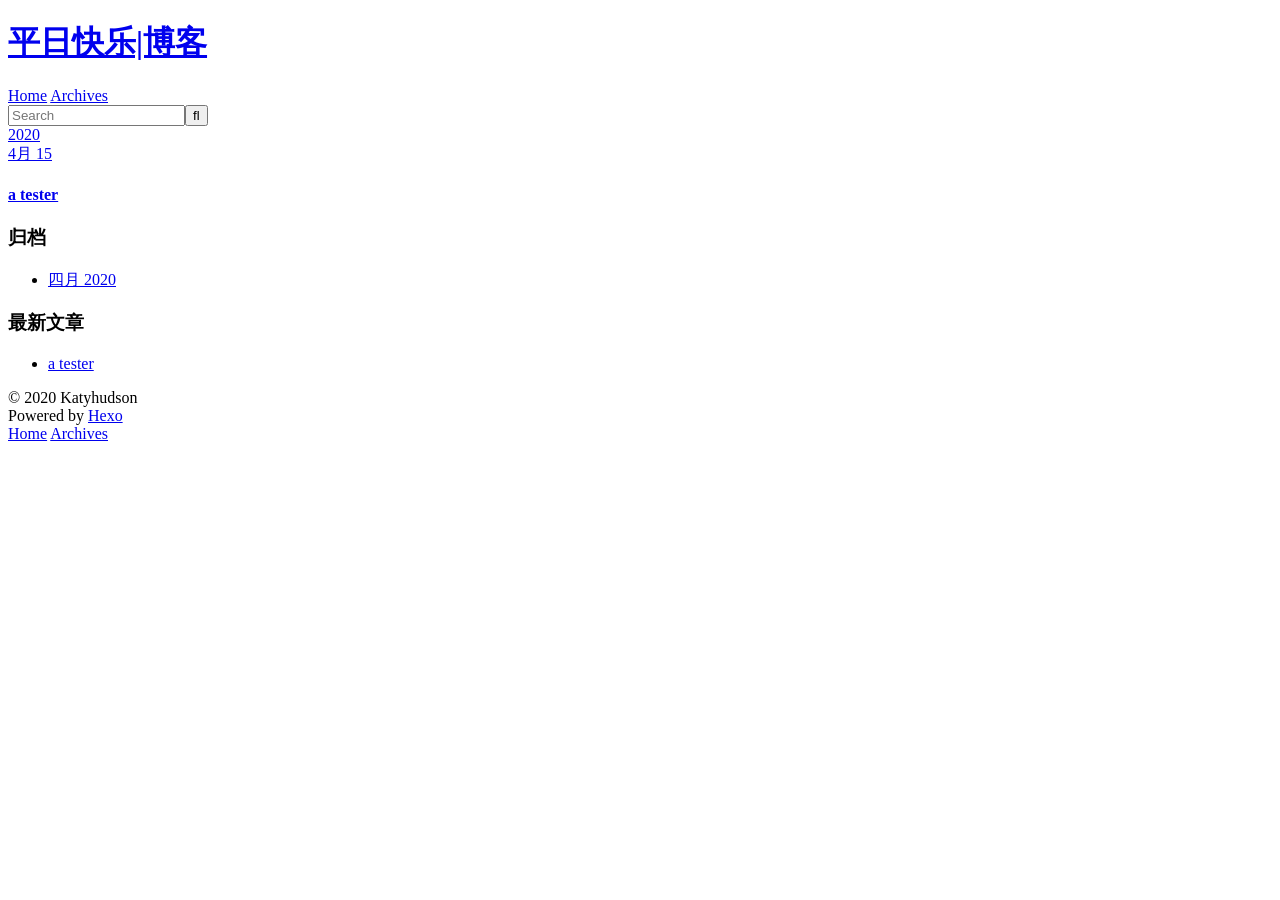
==== archives/index.html @ a7c8ed83 "Site updated: 2020-04-15 14:49:35" ====
<!DOCTYPE html>
<html>
<head>
  <meta charset="utf-8">
  

  
  <title>归档 | 平日快乐|博客</title>
  <meta name="viewport" content="width=device-width, initial-scale=1, maximum-scale=1">
  <meta name="description" content="功能,性能,自动化测试">
<meta property="og:type" content="website">
<meta property="og:title" content="平日快乐|博客">
<meta property="og:url" content="https://katyhudson.github.io/archives/index.html">
<meta property="og:site_name" content="平日快乐|博客">
<meta property="og:description" content="功能,性能,自动化测试">
<meta property="og:locale" content="zh_CN">
<meta property="article:author" content="Katyhudson">
<meta property="article:tag" content="功能测试">
<meta property="article:tag" content="性能测试">
<meta property="article:tag" content="自动化测试">
<meta name="twitter:card" content="summary">
  
    <link rel="alternate" href="/atom.xml" title="平日快乐|博客" type="application/atom+xml">
  
  
    <link rel="icon" href="/favicon.png">
  
  
    <link href="//fonts.googleapis.com/css?family=Source+Code+Pro" rel="stylesheet" type="text/css">
  
  
<link rel="stylesheet" href="/css/style.css">

<meta name="generator" content="Hexo 4.2.0"></head>

<body>
  <div id="container">
    <div id="wrap">
      <header id="header">
  <div id="banner"></div>
  <div id="header-outer" class="outer">
    <div id="header-title" class="inner">
      <h1 id="logo-wrap">
        <a href="/" id="logo">平日快乐|博客</a>
      </h1>
      
    </div>
    <div id="header-inner" class="inner">
      <nav id="main-nav">
        <a id="main-nav-toggle" class="nav-icon"></a>
        
          <a class="main-nav-link" href="/">Home</a>
        
          <a class="main-nav-link" href="/archives">Archives</a>
        
      </nav>
      <nav id="sub-nav">
        
          <a id="nav-rss-link" class="nav-icon" href="/atom.xml" title="RSS Feed"></a>
        
        <a id="nav-search-btn" class="nav-icon" title="搜索"></a>
      </nav>
      <div id="search-form-wrap">
        <form action="//google.com/search" method="get" accept-charset="UTF-8" class="search-form"><input type="search" name="q" class="search-form-input" placeholder="Search"><button type="submit" class="search-form-submit">&#xF002;</button><input type="hidden" name="sitesearch" value="https://katyhudson.github.io"></form>
      </div>
    </div>
  </div>
</header>
      <div class="outer">
        <section id="main">
  
  
    
    
      
      
      <section class="archives-wrap">
        <div class="archive-year-wrap">
          <a href="/archives/2020" class="archive-year">2020</a>
        </div>
        <div class="archives">
    
    <article class="archive-article archive-type-post">
  <div class="archive-article-inner">
    <header class="archive-article-header">
      <a href="/2020/04/15/hello-world/" class="archive-article-date">
  <time datetime="2020-04-15T06:13:30.144Z" itemprop="datePublished">4月 15</time>
</a>
      
  
    <h1 itemprop="name">
      <a class="archive-article-title" href="/2020/04/15/hello-world/">a tester</a>
    </h1>
  

    </header>
  </div>
</article>
  
  
    </div></section>
  


</section>
        
          <aside id="sidebar">
  
    

  
    

  
    
  
    
  <div class="widget-wrap">
    <h3 class="widget-title">归档</h3>
    <div class="widget">
      <ul class="archive-list"><li class="archive-list-item"><a class="archive-list-link" href="/archives/2020/04/">四月 2020</a></li></ul>
    </div>
  </div>


  
    
  <div class="widget-wrap">
    <h3 class="widget-title">最新文章</h3>
    <div class="widget">
      <ul>
        
          <li>
            <a href="/2020/04/15/hello-world/">a tester</a>
          </li>
        
      </ul>
    </div>
  </div>

  
</aside>
        
      </div>
      <footer id="footer">
  
  <div class="outer">
    <div id="footer-info" class="inner">
      &copy; 2020 Katyhudson<br>
      Powered by <a href="http://hexo.io/" target="_blank">Hexo</a>
    </div>
  </div>
</footer>
    </div>
    <nav id="mobile-nav">
  
    <a href="/" class="mobile-nav-link">Home</a>
  
    <a href="/archives" class="mobile-nav-link">Archives</a>
  
</nav>
    

<script src="//ajax.googleapis.com/ajax/libs/jquery/2.0.3/jquery.min.js"></script>


  
<link rel="stylesheet" href="/fancybox/jquery.fancybox.css">

  
<script src="/fancybox/jquery.fancybox.pack.js"></script>




<script src="/js/script.js"></script>




  </div>
</body>
</html>
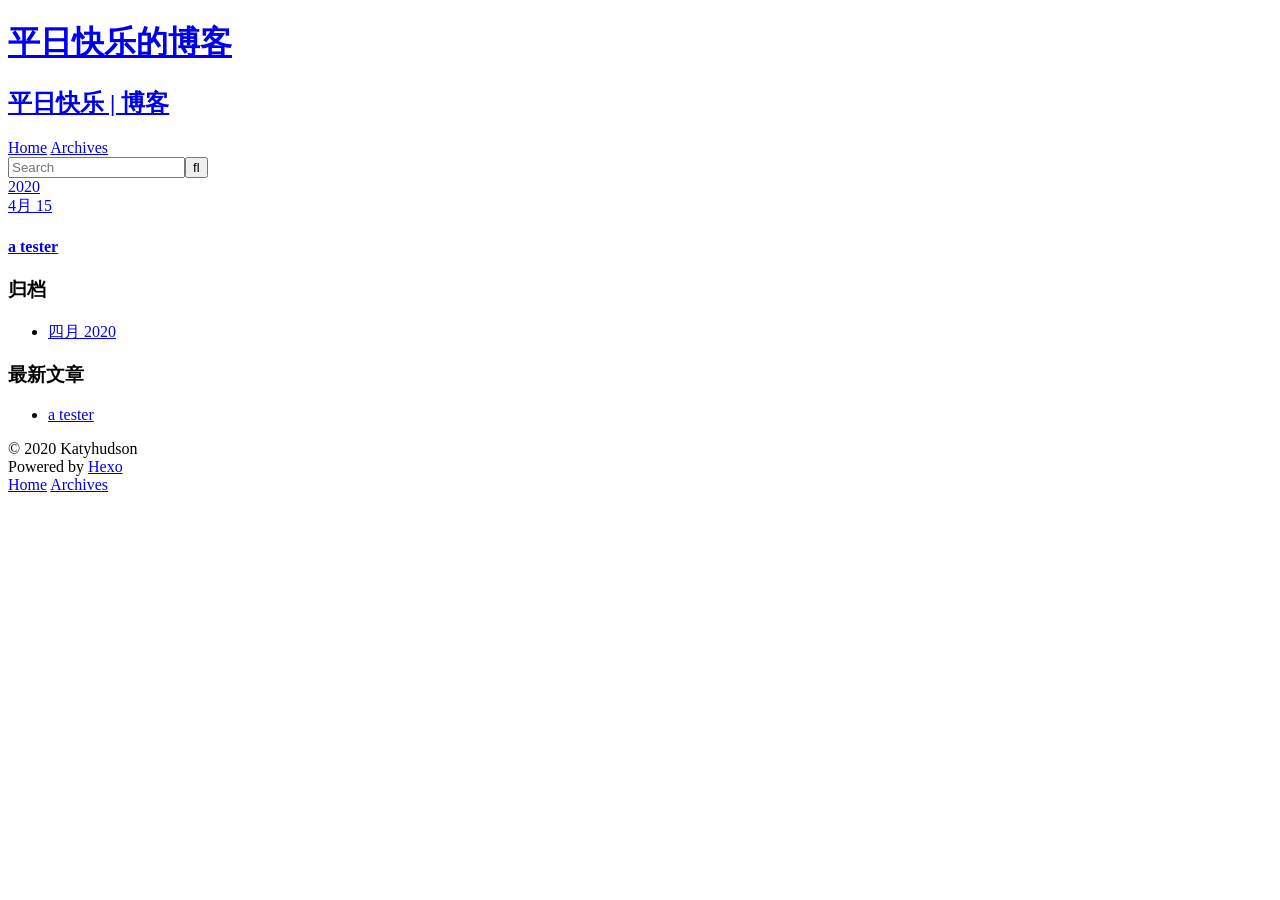
==== commit ebde7fe8: "Site updated: 2020-04-15 14:53:15" ====
--- a/archives/index.html
+++ b/archives/index.html
@@ -5,13 +5,13 @@
   
 
   
-  <title>归档 | 平日快乐|博客</title>
+  <title>归档 | 平日快乐的博客</title>
   <meta name="viewport" content="width=device-width, initial-scale=1, maximum-scale=1">
   <meta name="description" content="功能,性能,自动化测试">
 <meta property="og:type" content="website">
-<meta property="og:title" content="平日快乐|博客">
+<meta property="og:title" content="平日快乐的博客">
 <meta property="og:url" content="https://katyhudson.github.io/archives/index.html">
-<meta property="og:site_name" content="平日快乐|博客">
+<meta property="og:site_name" content="平日快乐的博客">
 <meta property="og:description" content="功能,性能,自动化测试">
 <meta property="og:locale" content="zh_CN">
 <meta property="article:author" content="Katyhudson">
@@ -20,7 +20,7 @@
 <meta property="article:tag" content="自动化测试">
 <meta name="twitter:card" content="summary">
   
-    <link rel="alternate" href="/atom.xml" title="平日快乐|博客" type="application/atom+xml">
+    <link rel="alternate" href="/atom.xml" title="平日快乐的博客" type="application/atom+xml">
   
   
     <link rel="icon" href="/favicon.png">
@@ -41,8 +41,12 @@
   <div id="header-outer" class="outer">
     <div id="header-title" class="inner">
       <h1 id="logo-wrap">
-        <a href="/" id="logo">平日快乐|博客</a>
+        <a href="/" id="logo">平日快乐的博客</a>
       </h1>
+      
+        <h2 id="subtitle-wrap">
+          <a href="/" id="subtitle">平日快乐 | 博客</a>
+        </h2>
       
     </div>
     <div id="header-inner" class="inner">
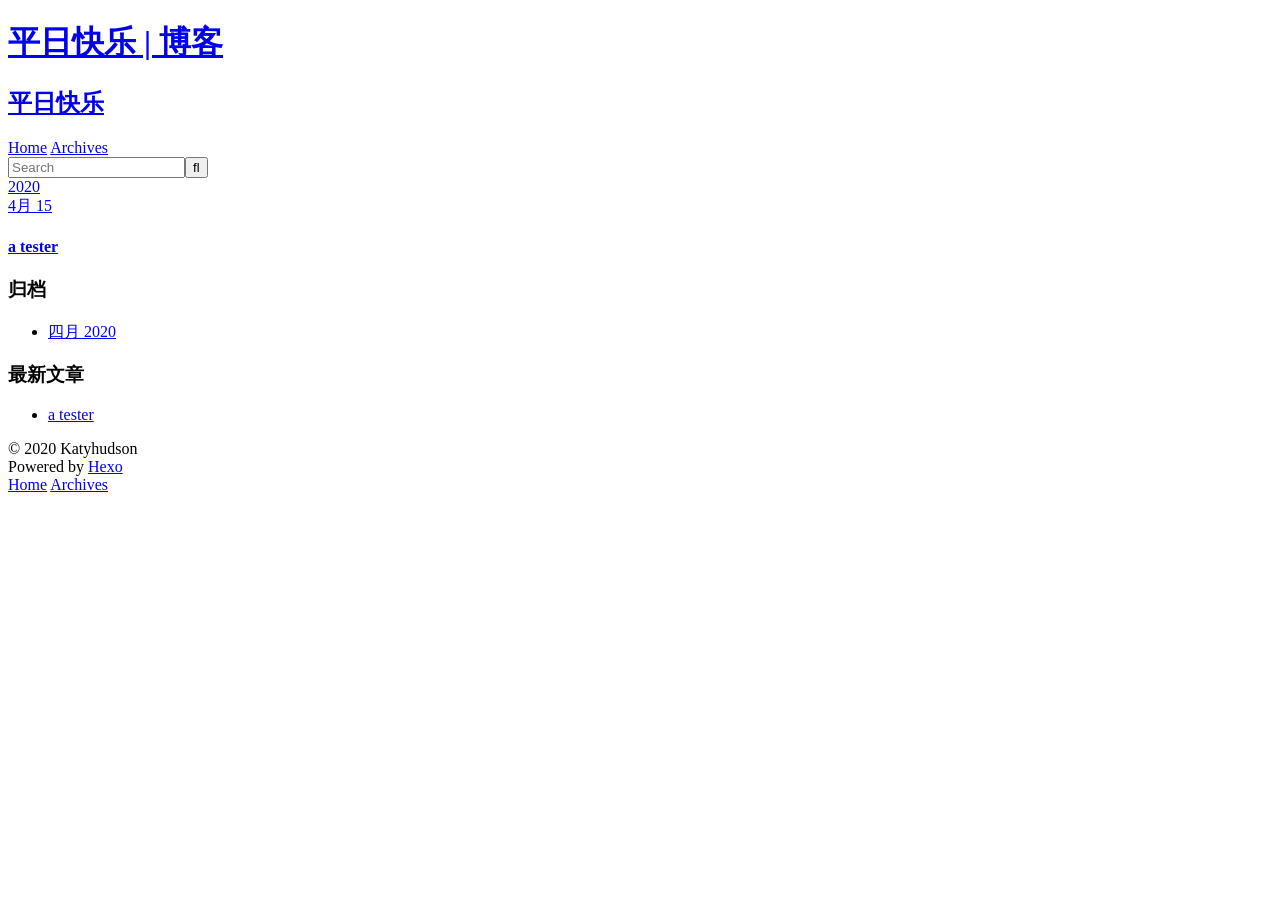
==== commit 885dca73: "Site updated: 2020-04-15 14:56:02" ====
--- a/archives/index.html
+++ b/archives/index.html
@@ -5,13 +5,13 @@
   
 
   
-  <title>归档 | 平日快乐的博客</title>
+  <title>归档 | 平日快乐 | 博客</title>
   <meta name="viewport" content="width=device-width, initial-scale=1, maximum-scale=1">
   <meta name="description" content="功能,性能,自动化测试">
 <meta property="og:type" content="website">
-<meta property="og:title" content="平日快乐的博客">
+<meta property="og:title" content="平日快乐 | 博客">
 <meta property="og:url" content="https://katyhudson.github.io/archives/index.html">
-<meta property="og:site_name" content="平日快乐的博客">
+<meta property="og:site_name" content="平日快乐 | 博客">
 <meta property="og:description" content="功能,性能,自动化测试">
 <meta property="og:locale" content="zh_CN">
 <meta property="article:author" content="Katyhudson">
@@ -20,7 +20,7 @@
 <meta property="article:tag" content="自动化测试">
 <meta name="twitter:card" content="summary">
   
-    <link rel="alternate" href="/atom.xml" title="平日快乐的博客" type="application/atom+xml">
+    <link rel="alternate" href="/atom.xml" title="平日快乐 | 博客" type="application/atom+xml">
   
   
     <link rel="icon" href="/favicon.png">
@@ -41,11 +41,11 @@
   <div id="header-outer" class="outer">
     <div id="header-title" class="inner">
       <h1 id="logo-wrap">
-        <a href="/" id="logo">平日快乐的博客</a>
+        <a href="/" id="logo">平日快乐 | 博客</a>
       </h1>
       
         <h2 id="subtitle-wrap">
-          <a href="/" id="subtitle">平日快乐 | 博客</a>
+          <a href="/" id="subtitle">平日快乐</a>
         </h2>
       
     </div>
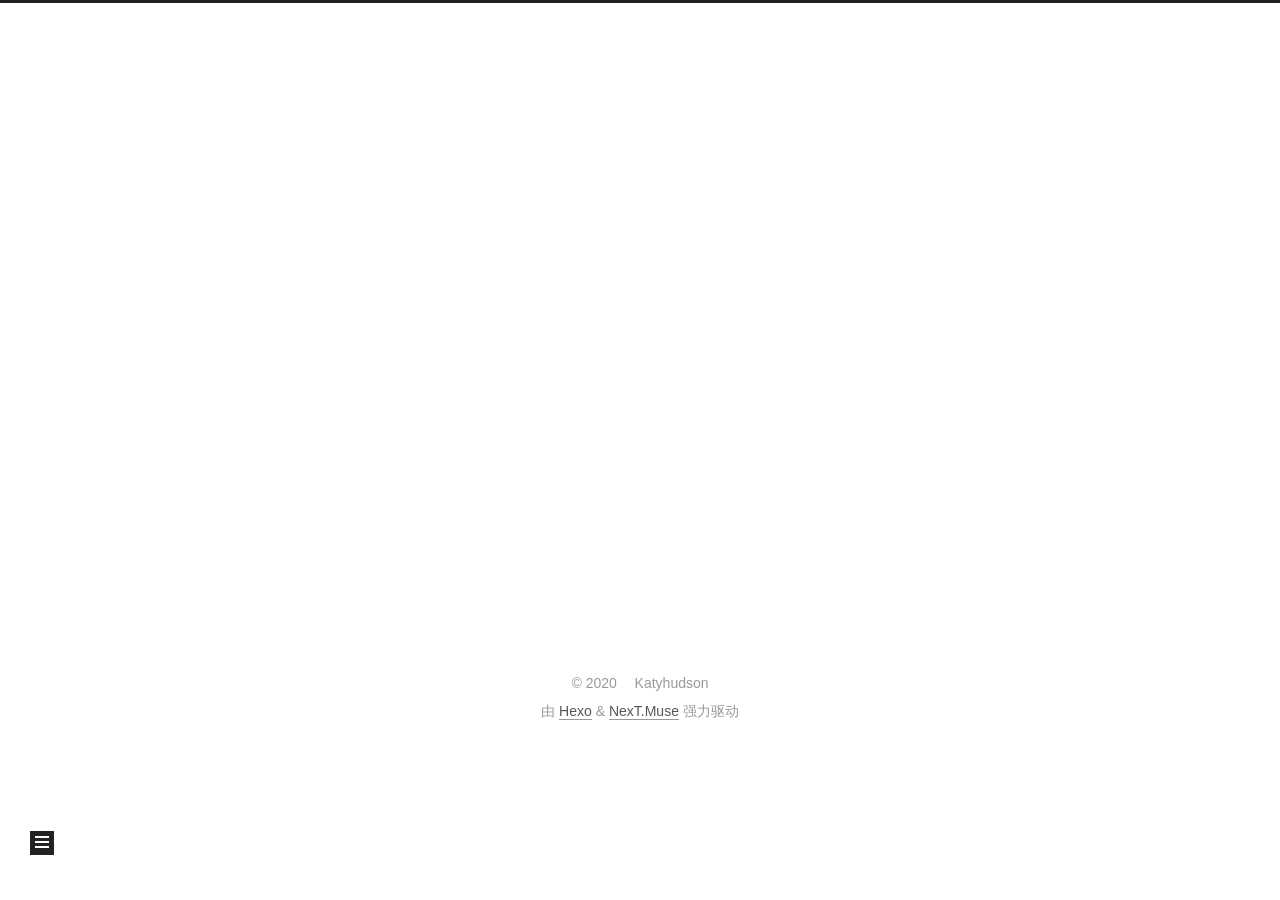
==== commit c18ac2dd: "Site updated: 2020-04-15 15:00:30" ====
--- a/archives/index.html
+++ b/archives/index.html
@@ -1,12 +1,25 @@
 <!DOCTYPE html>
-<html>
+<html lang="zh-CN">
 <head>
-  <meta charset="utf-8">
-  
-
-  
-  <title>归档 | 平日快乐 | 博客</title>
-  <meta name="viewport" content="width=device-width, initial-scale=1, maximum-scale=1">
+  <meta charset="UTF-8">
+<meta name="viewport" content="width=device-width, initial-scale=1, maximum-scale=2">
+<meta name="theme-color" content="#222">
+<meta name="generator" content="Hexo 4.2.0">
+  <link rel="apple-touch-icon" sizes="180x180" href="/images/apple-touch-icon-next.png">
+  <link rel="icon" type="image/png" sizes="32x32" href="/images/favicon-32x32-next.png">
+  <link rel="icon" type="image/png" sizes="16x16" href="/images/favicon-16x16-next.png">
+  <link rel="mask-icon" href="/images/logo.svg" color="#222">
+
+<link rel="stylesheet" href="/css/main.css">
+
+
+<link rel="stylesheet" href="/lib/font-awesome/css/font-awesome.min.css">
+
+<script id="hexo-configurations">
+    var NexT = window.NexT || {};
+    var CONFIG = {"hostname":"katyhudson.github.io","root":"/","scheme":"Muse","version":"7.8.0","exturl":false,"sidebar":{"position":"left","display":"post","padding":18,"offset":12,"onmobile":false},"copycode":{"enable":false,"show_result":false,"style":null},"back2top":{"enable":true,"sidebar":false,"scrollpercent":false},"bookmark":{"enable":false,"color":"#222","save":"auto"},"fancybox":false,"mediumzoom":false,"lazyload":false,"pangu":false,"comments":{"style":"tabs","active":null,"storage":true,"lazyload":false,"nav":null},"algolia":{"hits":{"per_page":10},"labels":{"input_placeholder":"Search for Posts","hits_empty":"We didn't find any results for the search: ${query}","hits_stats":"${hits} results found in ${time} ms"}},"localsearch":{"enable":false,"trigger":"auto","top_n_per_article":1,"unescape":false,"preload":false},"motion":{"enable":true,"async":false,"transition":{"post_block":"fadeIn","post_header":"slideDownIn","post_body":"slideDownIn","coll_header":"slideLeftIn","sidebar":"slideUpIn"}}};
+  </script>
+
   <meta name="description" content="功能,性能,自动化测试">
 <meta property="og:type" content="website">
 <meta property="og:title" content="平日快乐 | 博客">
@@ -19,169 +32,315 @@
 <meta property="article:tag" content="性能测试">
 <meta property="article:tag" content="自动化测试">
 <meta name="twitter:card" content="summary">
-  
-    <link rel="alternate" href="/atom.xml" title="平日快乐 | 博客" type="application/atom+xml">
-  
-  
-    <link rel="icon" href="/favicon.png">
-  
-  
-    <link href="//fonts.googleapis.com/css?family=Source+Code+Pro" rel="stylesheet" type="text/css">
-  
-  
-<link rel="stylesheet" href="/css/style.css">
-
-<meta name="generator" content="Hexo 4.2.0"></head>
-
-<body>
-  <div id="container">
-    <div id="wrap">
-      <header id="header">
-  <div id="banner"></div>
-  <div id="header-outer" class="outer">
-    <div id="header-title" class="inner">
-      <h1 id="logo-wrap">
-        <a href="/" id="logo">平日快乐 | 博客</a>
-      </h1>
+
+<link rel="canonical" href="https://katyhudson.github.io/archives/">
+
+
+<script id="page-configurations">
+  // https://hexo.io/docs/variables.html
+  CONFIG.page = {
+    sidebar: "",
+    isHome : false,
+    isPost : false,
+    lang   : 'zh-CN'
+  };
+</script>
+
+  <title>归档 | 平日快乐 | 博客</title>
+  
+
+
+
+
+
+
+  <noscript>
+  <style>
+  .use-motion .brand,
+  .use-motion .menu-item,
+  .sidebar-inner,
+  .use-motion .post-block,
+  .use-motion .pagination,
+  .use-motion .comments,
+  .use-motion .post-header,
+  .use-motion .post-body,
+  .use-motion .collection-header { opacity: initial; }
+
+  .use-motion .site-title,
+  .use-motion .site-subtitle {
+    opacity: initial;
+    top: initial;
+  }
+
+  .use-motion .logo-line-before i { left: initial; }
+  .use-motion .logo-line-after i { right: initial; }
+  </style>
+</noscript>
+
+</head>
+
+<body itemscope itemtype="http://schema.org/WebPage">
+  <div class="container use-motion">
+    <div class="headband"></div>
+
+    <header class="header" itemscope itemtype="http://schema.org/WPHeader">
+      <div class="header-inner"><div class="site-brand-container">
+  <div class="site-nav-toggle">
+    <div class="toggle" aria-label="切换导航栏">
+      <span class="toggle-line toggle-line-first"></span>
+      <span class="toggle-line toggle-line-middle"></span>
+      <span class="toggle-line toggle-line-last"></span>
+    </div>
+  </div>
+
+  <div class="site-meta">
+
+    <a href="/" class="brand" rel="start">
+      <span class="logo-line-before"><i></i></span>
+      <h1 class="site-title">平日快乐 | 博客</h1>
+      <span class="logo-line-after"><i></i></span>
+    </a>
+      <p class="site-subtitle" itemprop="description">平日快乐</p>
+  </div>
+
+  <div class="site-nav-right">
+    <div class="toggle popup-trigger">
+    </div>
+  </div>
+</div>
+
+
+
+
+<nav class="site-nav">
+  <ul id="menu" class="menu">
+        <li class="menu-item menu-item-home">
+
+    <a href="/" rel="section"><i class="fa fa-fw fa-home"></i>首页</a>
+
+  </li>
+        <li class="menu-item menu-item-archives">
+
+    <a href="/archives/" rel="section"><i class="fa fa-fw fa-archive"></i>归档</a>
+
+  </li>
+  </ul>
+</nav>
+
+
+
+
+</div>
+    </header>
+
+    
+  <div class="back-to-top">
+    <i class="fa fa-arrow-up"></i>
+    <span>0%</span>
+  </div>
+
+
+    <main class="main">
+      <div class="main-inner">
+        <div class="content-wrap">
+          
+
+          <div class="content archive">
+            
+
+  
+  
+  
+  <div class="post-block">
+    <div class="posts-collapse">
+      <div class="collection-title">
+        <span class="collection-header">嗯..! 目前共计 1 篇日志。 继续努力。</span>
+      </div>
+
       
-        <h2 id="subtitle-wrap">
-          <a href="/" id="subtitle">平日快乐</a>
-        </h2>
-      
-    </div>
-    <div id="header-inner" class="inner">
-      <nav id="main-nav">
-        <a id="main-nav-toggle" class="nav-icon"></a>
+    <div class="collection-year">
+      <span class="collection-header">2020</span>
+    </div>
+
+  <article itemscope itemtype="http://schema.org/Article">
+    <header class="post-header">
+
+      <div class="post-meta">
+        <time itemprop="dateCreated"
+              datetime="2020-04-15T14:13:30+08:00"
+              content="2020-04-15">
+          04-15
+        </time>
+      </div>
+
+      <div class="post-title">
+          <a class="post-title-link" href="/2020/04/15/hello-world/" itemprop="url">
+            <span itemprop="name">a tester</span>
+          </a>
+      </div>
+
+    </header>
+  </article>
+
+
+    </div>
+  </div>
+  
+  
+  
+
+  
+
+
+
+          </div>
+          
+
+<script>
+  window.addEventListener('tabs:register', () => {
+    let { activeClass } = CONFIG.comments;
+    if (CONFIG.comments.storage) {
+      activeClass = localStorage.getItem('comments_active') || activeClass;
+    }
+    if (activeClass) {
+      let activeTab = document.querySelector(`a[href="#comment-${activeClass}"]`);
+      if (activeTab) {
+        activeTab.click();
+      }
+    }
+  });
+  if (CONFIG.comments.storage) {
+    window.addEventListener('tabs:click', event => {
+      if (!event.target.matches('.tabs-comment .tab-content .tab-pane')) return;
+      let commentClass = event.target.classList[1];
+      localStorage.setItem('comments_active', commentClass);
+    });
+  }
+</script>
+
+        </div>
+          
+  
+  <div class="toggle sidebar-toggle">
+    <span class="toggle-line toggle-line-first"></span>
+    <span class="toggle-line toggle-line-middle"></span>
+    <span class="toggle-line toggle-line-last"></span>
+  </div>
+
+  <aside class="sidebar">
+    <div class="sidebar-inner">
+
+      <ul class="sidebar-nav motion-element">
+        <li class="sidebar-nav-toc">
+          文章目录
+        </li>
+        <li class="sidebar-nav-overview">
+          站点概览
+        </li>
+      </ul>
+
+      <!--noindex-->
+      <div class="post-toc-wrap sidebar-panel">
+      </div>
+      <!--/noindex-->
+
+      <div class="site-overview-wrap sidebar-panel">
+        <div class="site-author motion-element" itemprop="author" itemscope itemtype="http://schema.org/Person">
+  <p class="site-author-name" itemprop="name">Katyhudson</p>
+  <div class="site-description" itemprop="description">功能,性能,自动化测试</div>
+</div>
+<div class="site-state-wrap motion-element">
+  <nav class="site-state">
+      <div class="site-state-item site-state-posts">
+          <a href="/archives/">
         
-          <a class="main-nav-link" href="/">Home</a>
+          <span class="site-state-item-count">1</span>
+          <span class="site-state-item-name">日志</span>
+        </a>
+      </div>
+  </nav>
+</div>
+
+
+
+      </div>
+
+    </div>
+  </aside>
+  <div id="sidebar-dimmer"></div>
+
+
+      </div>
+    </main>
+
+    <footer class="footer">
+      <div class="footer-inner">
         
-          <a class="main-nav-link" href="/archives">Archives</a>
+
         
-      </nav>
-      <nav id="sub-nav">
+
+<div class="copyright">
+  
+  &copy; 
+  <span itemprop="copyrightYear">2020</span>
+  <span class="with-love">
+    <i class="fa fa-user"></i>
+  </span>
+  <span class="author" itemprop="copyrightHolder">Katyhudson</span>
+</div>
+  <div class="powered-by">由 <a href="https://hexo.io/" class="theme-link" rel="noopener" target="_blank">Hexo</a> & <a href="https://muse.theme-next.org/" class="theme-link" rel="noopener" target="_blank">NexT.Muse</a> 强力驱动
+  </div>
+
         
-          <a id="nav-rss-link" class="nav-icon" href="/atom.xml" title="RSS Feed"></a>
-        
-        <a id="nav-search-btn" class="nav-icon" title="搜索"></a>
-      </nav>
-      <div id="search-form-wrap">
-        <form action="//google.com/search" method="get" accept-charset="UTF-8" class="search-form"><input type="search" name="q" class="search-form-input" placeholder="Search"><button type="submit" class="search-form-submit">&#xF002;</button><input type="hidden" name="sitesearch" value="https://katyhudson.github.io"></form>
-      </div>
-    </div>
-  </div>
-</header>
-      <div class="outer">
-        <section id="main">
-  
-  
-    
-    
-      
-      
-      <section class="archives-wrap">
-        <div class="archive-year-wrap">
-          <a href="/archives/2020" class="archive-year">2020</a>
-        </div>
-        <div class="archives">
-    
-    <article class="archive-article archive-type-post">
-  <div class="archive-article-inner">
-    <header class="archive-article-header">
-      <a href="/2020/04/15/hello-world/" class="archive-article-date">
-  <time datetime="2020-04-15T06:13:30.144Z" itemprop="datePublished">4月 15</time>
-</a>
-      
-  
-    <h1 itemprop="name">
-      <a class="archive-article-title" href="/2020/04/15/hello-world/">a tester</a>
-    </h1>
-  
-
-    </header>
-  </div>
-</article>
-  
-  
-    </div></section>
-  
-
-
-</section>
-        
-          <aside id="sidebar">
-  
-    
-
-  
-    
-
-  
-    
-  
-    
-  <div class="widget-wrap">
-    <h3 class="widget-title">归档</h3>
-    <div class="widget">
-      <ul class="archive-list"><li class="archive-list-item"><a class="archive-list-link" href="/archives/2020/04/">四月 2020</a></li></ul>
-    </div>
-  </div>
-
-
-  
-    
-  <div class="widget-wrap">
-    <h3 class="widget-title">最新文章</h3>
-    <div class="widget">
-      <ul>
-        
-          <li>
-            <a href="/2020/04/15/hello-world/">a tester</a>
-          </li>
-        
-      </ul>
-    </div>
-  </div>
-
-  
-</aside>
-        
-      </div>
-      <footer id="footer">
-  
-  <div class="outer">
-    <div id="footer-info" class="inner">
-      &copy; 2020 Katyhudson<br>
-      Powered by <a href="http://hexo.io/" target="_blank">Hexo</a>
-    </div>
-  </div>
-</footer>
-    </div>
-    <nav id="mobile-nav">
-  
-    <a href="/" class="mobile-nav-link">Home</a>
-  
-    <a href="/archives" class="mobile-nav-link">Archives</a>
-  
-</nav>
-    
-
-<script src="//ajax.googleapis.com/ajax/libs/jquery/2.0.3/jquery.min.js"></script>
-
-
-  
-<link rel="stylesheet" href="/fancybox/jquery.fancybox.css">
-
-  
-<script src="/fancybox/jquery.fancybox.pack.js"></script>
-
-
-
-
-<script src="/js/script.js"></script>
-
-
-
-
-  </div>
+
+
+
+
+
+
+
+
+      </div>
+    </footer>
+  </div>
+
+  
+  <script src="/lib/anime.min.js"></script>
+  <script src="/lib/velocity/velocity.min.js"></script>
+  <script src="/lib/velocity/velocity.ui.min.js"></script>
+
+<script src="/js/utils.js"></script>
+
+<script src="/js/motion.js"></script>
+
+
+<script src="/js/schemes/muse.js"></script>
+
+
+<script src="/js/next-boot.js"></script>
+
+
+
+
+  
+
+
+
+
+
+
+
+
+
+
+
+
+
+
+
+  
+
+  
+
 </body>
-</html>+</html>
--- a/css/main.css
+++ b/css/main.css
@@ -0,0 +1,2296 @@
+:root {
+  --body-bg-color: #fff;
+  --content-bg-color: #fff;
+  --card-bg-color: #f5f5f5;
+  --text-color: #555;
+  --link-color: #555;
+  --link-hover-color: #222;
+  --brand-color: #fff;
+  --brand-hover-color: #fff;
+  --table-row-odd-bg-color: #f9f9f9;
+  --table-row-hover-bg-color: #f5f5f5;
+  --menu-item-bg-color: #f5f5f5;
+  --btn-default-bg: #222;
+  --btn-default-color: #fff;
+  --btn-default-border-color: #222;
+  --btn-default-hover-bg: #fff;
+  --btn-default-hover-color: #222;
+  --btn-default-hover-border-color: #222;
+}
+html {
+  line-height: 1.15; /* 1 */
+  -webkit-text-size-adjust: 100%; /* 2 */
+}
+body {
+  margin: 0;
+}
+main {
+  display: block;
+}
+h1 {
+  font-size: 2em;
+  margin: 0.67em 0;
+}
+hr {
+  box-sizing: content-box; /* 1 */
+  height: 0; /* 1 */
+  overflow: visible; /* 2 */
+}
+pre {
+  font-family: monospace, monospace; /* 1 */
+  font-size: 1em; /* 2 */
+}
+a {
+  background: transparent;
+}
+abbr[title] {
+  border-bottom: none; /* 1 */
+  text-decoration: underline; /* 2 */
+  text-decoration: underline dotted; /* 2 */
+}
+b,
+strong {
+  font-weight: bolder;
+}
+code,
+kbd,
+samp {
+  font-family: monospace, monospace; /* 1 */
+  font-size: 1em; /* 2 */
+}
+small {
+  font-size: 80%;
+}
+sub,
+sup {
+  font-size: 75%;
+  line-height: 0;
+  position: relative;
+  vertical-align: baseline;
+}
+sub {
+  bottom: -0.25em;
+}
+sup {
+  top: -0.5em;
+}
+img {
+  border-style: none;
+}
+button,
+input,
+optgroup,
+select,
+textarea {
+  font-family: inherit; /* 1 */
+  font-size: 100%; /* 1 */
+  line-height: 1.15; /* 1 */
+  margin: 0; /* 2 */
+}
+button,
+input {
+/* 1 */
+  overflow: visible;
+}
+button,
+select {
+/* 1 */
+  text-transform: none;
+}
+button,
+[type='button'],
+[type='reset'],
+[type='submit'] {
+  -webkit-appearance: button;
+}
+button::-moz-focus-inner,
+[type='button']::-moz-focus-inner,
+[type='reset']::-moz-focus-inner,
+[type='submit']::-moz-focus-inner {
+  border-style: none;
+  padding: 0;
+}
+button:-moz-focusring,
+[type='button']:-moz-focusring,
+[type='reset']:-moz-focusring,
+[type='submit']:-moz-focusring {
+  outline: 1px dotted ButtonText;
+}
+fieldset {
+  padding: 0.35em 0.75em 0.625em;
+}
+legend {
+  box-sizing: border-box; /* 1 */
+  color: inherit; /* 2 */
+  display: table; /* 1 */
+  max-width: 100%; /* 1 */
+  padding: 0; /* 3 */
+  white-space: normal; /* 1 */
+}
+progress {
+  vertical-align: baseline;
+}
+textarea {
+  overflow: auto;
+}
+[type='checkbox'],
+[type='radio'] {
+  box-sizing: border-box; /* 1 */
+  padding: 0; /* 2 */
+}
+[type='number']::-webkit-inner-spin-button,
+[type='number']::-webkit-outer-spin-button {
+  height: auto;
+}
+[type='search'] {
+  outline-offset: -2px; /* 2 */
+  -webkit-appearance: textfield; /* 1 */
+}
+[type='search']::-webkit-search-decoration {
+  -webkit-appearance: none;
+}
+::-webkit-file-upload-button {
+  font: inherit; /* 2 */
+  -webkit-appearance: button; /* 1 */
+}
+details {
+  display: block;
+}
+summary {
+  display: list-item;
+}
+template {
+  display: none;
+}
+[hidden] {
+  display: none;
+}
+::selection {
+  background: #262a30;
+  color: #eee;
+}
+html,
+body {
+  height: 100%;
+}
+body {
+  background: var(--body-bg-color);
+  color: var(--text-color);
+  font-family: 'Lato', "PingFang SC", "Microsoft YaHei", sans-serif;
+  font-size: 1em;
+  line-height: 2;
+}
+@media (max-width: 991px) {
+  body {
+    padding-left: 0 !important;
+    padding-right: 0 !important;
+  }
+}
+h1,
+h2,
+h3,
+h4,
+h5,
+h6 {
+  font-family: 'Lato', "PingFang SC", "Microsoft YaHei", sans-serif;
+  font-weight: bold;
+  line-height: 1.5;
+  margin: 20px 0 15px;
+}
+h1 {
+  font-size: 1.5em;
+}
+h2 {
+  font-size: 1.375em;
+}
+h3 {
+  font-size: 1.25em;
+}
+h4 {
+  font-size: 1.125em;
+}
+h5 {
+  font-size: 1em;
+}
+h6 {
+  font-size: 0.875em;
+}
+p {
+  margin: 0 0 20px 0;
+}
+a,
+span.exturl {
+  border-bottom: 1px solid #999;
+  color: var(--link-color);
+  outline: 0;
+  text-decoration: none;
+  overflow-wrap: break-word;
+  word-wrap: break-word;
+  cursor: pointer;
+}
+a:hover,
+span.exturl:hover {
+  border-bottom-color: var(--link-hover-color);
+  color: var(--link-hover-color);
+}
+iframe,
+img,
+video {
+  display: block;
+  margin-left: auto;
+  margin-right: auto;
+  max-width: 100%;
+}
+hr {
+  background-image: repeating-linear-gradient(-45deg, #ddd, #ddd 4px, transparent 4px, transparent 8px);
+  border: 0;
+  height: 3px;
+  margin: 40px 0;
+}
+blockquote {
+  border-left: 4px solid #ddd;
+  color: #666;
+  margin: 0;
+  padding: 0 15px;
+}
+blockquote cite::before {
+  content: '-';
+  padding: 0 5px;
+}
+dt {
+  font-weight: bold;
+}
+dd {
+  margin: 0;
+  padding: 0;
+}
+kbd {
+  background-color: #f5f5f5;
+  background-image: linear-gradient(#eee, #fff, #eee);
+  border: 1px solid #ccc;
+  border-radius: 0.2em;
+  box-shadow: 0.1em 0.1em 0.2em rgba(0,0,0,0.1);
+  color: #555;
+  font-family: inherit;
+  padding: 0.1em 0.3em;
+  white-space: nowrap;
+}
+.table-container {
+  overflow: auto;
+}
+table {
+  border-collapse: collapse;
+  border-spacing: 0;
+  font-size: 0.875em;
+  margin: 0 0 20px 0;
+  width: 100%;
+}
+tbody tr:nth-of-type(odd) {
+  background: var(--table-row-odd-bg-color);
+}
+tbody tr:hover {
+  background: var(--table-row-hover-bg-color);
+}
+caption,
+th,
+td {
+  font-weight: normal;
+  padding: 8px;
+  text-align: left;
+  vertical-align: middle;
+}
+th,
+td {
+  border: 1px solid #ddd;
+  border-bottom: 3px solid #ddd;
+}
+th {
+  font-weight: 700;
+  padding-bottom: 10px;
+}
+td {
+  border-bottom-width: 1px;
+}
+.btn {
+  background: var(--btn-default-bg);
+  border: 2px solid var(--btn-default-border-color);
+  border-radius: 0;
+  color: var(--btn-default-color);
+  display: inline-block;
+  font-size: 0.875em;
+  line-height: 2;
+  padding: 0 20px;
+  text-decoration: none;
+  transition-property: background-color;
+  transition-delay: 0s;
+  transition-duration: 0.2s;
+  transition-timing-function: ease-in-out;
+}
+.btn:hover {
+  background: var(--btn-default-hover-bg);
+  border-color: var(--btn-default-hover-border-color);
+  color: var(--btn-default-hover-color);
+}
+.btn + .btn {
+  margin: 0 0 8px 8px;
+}
+.btn .fa-fw {
+  text-align: left;
+  width: 1.285714285714286em;
+}
+.toggle {
+  line-height: 0;
+}
+.toggle .toggle-line {
+  background: #fff;
+  display: inline-block;
+  height: 2px;
+  left: 0;
+  position: relative;
+  top: 0;
+  transition: all 0.4s;
+  vertical-align: top;
+  width: 100%;
+}
+.toggle .toggle-line:not(:first-child) {
+  margin-top: 3px;
+}
+.toggle.toggle-arrow .toggle-line-first {
+  left: 50%;
+  top: 2px;
+  transform: rotate(45deg);
+  width: 50%;
+}
+.toggle.toggle-arrow .toggle-line-middle {
+  left: 2px;
+  width: 90%;
+}
+.toggle.toggle-arrow .toggle-line-last {
+  left: 50%;
+  top: -2px;
+  transform: rotate(-45deg);
+  width: 50%;
+}
+.toggle.toggle-close .toggle-line-first {
+  transform: rotate(-45deg);
+  top: 5px;
+}
+.toggle.toggle-close .toggle-line-middle {
+  opacity: 0;
+}
+.toggle.toggle-close .toggle-line-last {
+  transform: rotate(45deg);
+  top: -5px;
+}
+.highlight,
+pre {
+  background: #f7f7f7;
+  color: #4d4d4c;
+  line-height: 1.6;
+  margin: 0 auto 20px;
+}
+pre,
+code {
+  font-family: consolas, Menlo, monospace, "PingFang SC", "Microsoft YaHei";
+}
+code {
+  background: #eee;
+  border-radius: 3px;
+  color: #555;
+  padding: 2px 4px;
+  overflow-wrap: break-word;
+  word-wrap: break-word;
+}
+.highlight *::selection {
+  background: #d6d6d6;
+}
+.highlight pre {
+  border: 0;
+  margin: 0;
+  padding: 10px 0;
+}
+.highlight table {
+  border: 0;
+  margin: 0;
+  width: auto;
+}
+.highlight td {
+  border: 0;
+  padding: 0;
+}
+.highlight figcaption {
+  background: #eff2f3;
+  color: #4d4d4c;
+  display: flex;
+  font-size: 0.875em;
+  justify-content: space-between;
+  line-height: 1.2;
+  padding: 0.5em;
+}
+.highlight figcaption a {
+  color: #4d4d4c;
+}
+.highlight figcaption a:hover {
+  border-bottom-color: #4d4d4c;
+}
+.highlight .gutter {
+  -moz-user-select: none;
+  -ms-user-select: none;
+  -webkit-user-select: none;
+  user-select: none;
+}
+.highlight .gutter pre {
+  background: #eff2f3;
+  color: #869194;
+  padding-left: 10px;
+  padding-right: 10px;
+  text-align: right;
+}
+.highlight .code pre {
+  background: #f7f7f7;
+  padding-left: 10px;
+  width: 100%;
+}
+.gist table {
+  width: auto;
+}
+.gist table td {
+  border: 0;
+}
+pre {
+  overflow: auto;
+  padding: 10px;
+}
+pre code {
+  background: none;
+  color: #4d4d4c;
+  font-size: 0.875em;
+  padding: 0;
+  text-shadow: none;
+}
+pre .deletion {
+  background: #fdd;
+}
+pre .addition {
+  background: #dfd;
+}
+pre .meta {
+  color: #eab700;
+  -moz-user-select: none;
+  -ms-user-select: none;
+  -webkit-user-select: none;
+  user-select: none;
+}
+pre .comment {
+  color: #8e908c;
+}
+pre .variable,
+pre .attribute,
+pre .tag,
+pre .name,
+pre .regexp,
+pre .ruby .constant,
+pre .xml .tag .title,
+pre .xml .pi,
+pre .xml .doctype,
+pre .html .doctype,
+pre .css .id,
+pre .css .class,
+pre .css .pseudo {
+  color: #c82829;
+}
+pre .number,
+pre .preprocessor,
+pre .built_in,
+pre .builtin-name,
+pre .literal,
+pre .params,
+pre .constant,
+pre .command {
+  color: #f5871f;
+}
+pre .ruby .class .title,
+pre .css .rules .attribute,
+pre .string,
+pre .symbol,
+pre .value,
+pre .inheritance,
+pre .header,
+pre .ruby .symbol,
+pre .xml .cdata,
+pre .special,
+pre .formula {
+  color: #718c00;
+}
+pre .title,
+pre .css .hexcolor {
+  color: #3e999f;
+}
+pre .function,
+pre .python .decorator,
+pre .python .title,
+pre .ruby .function .title,
+pre .ruby .title .keyword,
+pre .perl .sub,
+pre .javascript .title,
+pre .coffeescript .title {
+  color: #4271ae;
+}
+pre .keyword,
+pre .javascript .function {
+  color: #8959a8;
+}
+.blockquote-center {
+  border-left: none;
+  margin: 40px 0;
+  padding: 0;
+  position: relative;
+  text-align: center;
+}
+.blockquote-center::before,
+.blockquote-center::after {
+  background-repeat: no-repeat;
+  background-size: 22px 22px;
+  content: ' ';
+  display: block;
+  height: 24px;
+  opacity: 0.2;
+  position: absolute;
+  width: 100%;
+}
+.blockquote-center::before {
+  background-image: url("../images/quote-l.svg");
+  background-position: 0 -6px;
+  border-top: 1px solid #ccc;
+  top: -20px;
+}
+.blockquote-center::after {
+  background-image: url("../images/quote-r.svg");
+  background-position: 100% 8px;
+  border-bottom: 1px solid #ccc;
+  bottom: -20px;
+}
+.blockquote-center p,
+.blockquote-center div {
+  text-align: center;
+}
+.post-body .group-picture img {
+  margin: 0 auto;
+  padding: 0 3px;
+}
+.group-picture-row {
+  margin-bottom: 6px;
+  overflow: hidden;
+}
+.group-picture-column {
+  float: left;
+  margin-bottom: 10px;
+}
+.post-body .label {
+  color: #555;
+  display: inline;
+  padding: 0 2px;
+}
+.post-body .label.default {
+  background: #f0f0f0;
+}
+.post-body .label.primary {
+  background: #efe6f7;
+}
+.post-body .label.info {
+  background: #e5f2f8;
+}
+.post-body .label.success {
+  background: #e7f4e9;
+}
+.post-body .label.warning {
+  background: #fcf6e1;
+}
+.post-body .label.danger {
+  background: #fae8eb;
+}
+.post-body .tabs {
+  margin-bottom: 20px;
+}
+.post-body .tabs,
+.tabs-comment {
+  display: block;
+  padding-top: 10px;
+  position: relative;
+}
+.post-body .tabs ul.nav-tabs,
+.tabs-comment ul.nav-tabs {
+  display: flex;
+  flex-wrap: wrap;
+  margin: 0;
+  margin-bottom: -1px;
+  padding: 0;
+}
+@media (max-width: 413px) {
+  .post-body .tabs ul.nav-tabs,
+  .tabs-comment ul.nav-tabs {
+    display: block;
+    margin-bottom: 5px;
+  }
+}
+.post-body .tabs ul.nav-tabs li.tab,
+.tabs-comment ul.nav-tabs li.tab {
+  border-bottom: 1px solid #ddd;
+  border-left: 1px solid transparent;
+  border-right: 1px solid transparent;
+  border-top: 3px solid transparent;
+  flex-grow: 1;
+  list-style-type: none;
+  border-radius: 0 0 0 0;
+}
+@media (max-width: 413px) {
+  .post-body .tabs ul.nav-tabs li.tab,
+  .tabs-comment ul.nav-tabs li.tab {
+    border-bottom: 1px solid transparent;
+    border-left: 3px solid transparent;
+    border-right: 1px solid transparent;
+    border-top: 1px solid transparent;
+  }
+}
+@media (max-width: 413px) {
+  .post-body .tabs ul.nav-tabs li.tab,
+  .tabs-comment ul.nav-tabs li.tab {
+    border-radius: 0;
+  }
+}
+.post-body .tabs ul.nav-tabs li.tab a,
+.tabs-comment ul.nav-tabs li.tab a {
+  border-bottom: initial;
+  display: block;
+  line-height: 1.8;
+  outline: 0;
+  padding: 0.25em 0.75em;
+  text-align: center;
+  transition-delay: 0s;
+  transition-duration: 0.2s;
+  transition-timing-function: ease-out;
+}
+.post-body .tabs ul.nav-tabs li.tab a i,
+.tabs-comment ul.nav-tabs li.tab a i {
+  width: 1.285714285714286em;
+}
+.post-body .tabs ul.nav-tabs li.tab.active,
+.tabs-comment ul.nav-tabs li.tab.active {
+  border-bottom: 1px solid transparent;
+  border-left: 1px solid #ddd;
+  border-right: 1px solid #ddd;
+  border-top: 3px solid #fc6423;
+}
+@media (max-width: 413px) {
+  .post-body .tabs ul.nav-tabs li.tab.active,
+  .tabs-comment ul.nav-tabs li.tab.active {
+    border-bottom: 1px solid #ddd;
+    border-left: 3px solid #fc6423;
+    border-right: 1px solid #ddd;
+    border-top: 1px solid #ddd;
+  }
+}
+.post-body .tabs ul.nav-tabs li.tab.active a,
+.tabs-comment ul.nav-tabs li.tab.active a {
+  color: var(--link-color);
+  cursor: default;
+}
+.post-body .tabs .tab-content .tab-pane,
+.tabs-comment .tab-content .tab-pane {
+  border: 1px solid #ddd;
+  border-top: 0;
+  padding: 20px 20px 0 20px;
+  border-radius: 0;
+}
+.post-body .tabs .tab-content .tab-pane:not(.active),
+.tabs-comment .tab-content .tab-pane:not(.active) {
+  display: none;
+}
+.post-body .tabs .tab-content .tab-pane.active,
+.tabs-comment .tab-content .tab-pane.active {
+  display: block;
+}
+.post-body .tabs .tab-content .tab-pane.active:nth-of-type(1),
+.tabs-comment .tab-content .tab-pane.active:nth-of-type(1) {
+  border-radius: 0 0 0 0;
+}
+@media (max-width: 413px) {
+  .post-body .tabs .tab-content .tab-pane.active:nth-of-type(1),
+  .tabs-comment .tab-content .tab-pane.active:nth-of-type(1) {
+    border-radius: 0;
+  }
+}
+.post-body .note {
+  border-radius: 3px;
+  margin-bottom: 20px;
+  padding: 1em;
+  position: relative;
+  border: 1px solid #eee;
+  border-left-width: 5px;
+}
+.post-body .note h2,
+.post-body .note h3,
+.post-body .note h4,
+.post-body .note h5,
+.post-body .note h6 {
+  margin-top: 0;
+  border-bottom: initial;
+  margin-bottom: 0;
+  padding-top: 0;
+}
+.post-body .note p:first-child,
+.post-body .note ul:first-child,
+.post-body .note ol:first-child,
+.post-body .note table:first-child,
+.post-body .note pre:first-child,
+.post-body .note blockquote:first-child,
+.post-body .note img:first-child {
+  margin-top: 0;
+}
+.post-body .note p:last-child,
+.post-body .note ul:last-child,
+.post-body .note ol:last-child,
+.post-body .note table:last-child,
+.post-body .note pre:last-child,
+.post-body .note blockquote:last-child,
+.post-body .note img:last-child {
+  margin-bottom: 0;
+}
+.post-body .note.default {
+  border-left-color: #777;
+}
+.post-body .note.default h2,
+.post-body .note.default h3,
+.post-body .note.default h4,
+.post-body .note.default h5,
+.post-body .note.default h6 {
+  color: #777;
+}
+.post-body .note.primary {
+  border-left-color: #6f42c1;
+}
+.post-body .note.primary h2,
+.post-body .note.primary h3,
+.post-body .note.primary h4,
+.post-body .note.primary h5,
+.post-body .note.primary h6 {
+  color: #6f42c1;
+}
+.post-body .note.info {
+  border-left-color: #428bca;
+}
+.post-body .note.info h2,
+.post-body .note.info h3,
+.post-body .note.info h4,
+.post-body .note.info h5,
+.post-body .note.info h6 {
+  color: #428bca;
+}
+.post-body .note.success {
+  border-left-color: #5cb85c;
+}
+.post-body .note.success h2,
+.post-body .note.success h3,
+.post-body .note.success h4,
+.post-body .note.success h5,
+.post-body .note.success h6 {
+  color: #5cb85c;
+}
+.post-body .note.warning {
+  border-left-color: #f0ad4e;
+}
+.post-body .note.warning h2,
+.post-body .note.warning h3,
+.post-body .note.warning h4,
+.post-body .note.warning h5,
+.post-body .note.warning h6 {
+  color: #f0ad4e;
+}
+.post-body .note.danger {
+  border-left-color: #d9534f;
+}
+.post-body .note.danger h2,
+.post-body .note.danger h3,
+.post-body .note.danger h4,
+.post-body .note.danger h5,
+.post-body .note.danger h6 {
+  color: #d9534f;
+}
+.pagination .prev,
+.pagination .next,
+.pagination .page-number,
+.pagination .space {
+  display: inline-block;
+  margin: 0 10px;
+  padding: 0 11px;
+  position: relative;
+  top: -1px;
+}
+@media (max-width: 767px) {
+  .pagination .prev,
+  .pagination .next,
+  .pagination .page-number,
+  .pagination .space {
+    margin: 0 5px;
+  }
+}
+.pagination {
+  border-top: 1px solid #eee;
+  margin: 120px 0 0;
+  text-align: center;
+}
+.pagination .prev,
+.pagination .next,
+.pagination .page-number {
+  border-bottom: 0;
+  border-top: 1px solid #eee;
+  transition-property: border-color;
+  transition-delay: 0s;
+  transition-duration: 0.2s;
+  transition-timing-function: ease-in-out;
+}
+.pagination .prev:hover,
+.pagination .next:hover,
+.pagination .page-number:hover {
+  border-top-color: #222;
+}
+.pagination .space {
+  margin: 0;
+  padding: 0;
+}
+.pagination .prev {
+  margin-left: 0;
+}
+.pagination .next {
+  margin-right: 0;
+}
+.pagination .page-number.current {
+  background: #ccc;
+  border-top-color: #ccc;
+  color: #fff;
+}
+@media (max-width: 767px) {
+  .pagination {
+    border-top: none;
+  }
+  .pagination .prev,
+  .pagination .next,
+  .pagination .page-number {
+    border-bottom: 1px solid #eee;
+    border-top: 0;
+    margin-bottom: 10px;
+    padding: 0 10px;
+  }
+  .pagination .prev:hover,
+  .pagination .next:hover,
+  .pagination .page-number:hover {
+    border-bottom-color: #222;
+  }
+}
+.comments {
+  margin-top: 60px;
+  overflow: hidden;
+}
+.comment-button-group {
+  display: flex;
+  flex-wrap: wrap-reverse;
+  justify-content: center;
+  margin: 1em 0;
+}
+.comment-button-group .comment-button {
+  margin: 0.1em 0.2em;
+}
+.comment-button-group .comment-button.active {
+  background: var(--btn-default-hover-bg);
+  border-color: var(--btn-default-hover-border-color);
+  color: var(--btn-default-hover-color);
+}
+.comment-position {
+  display: none;
+}
+.comment-position.active {
+  display: block;
+}
+.tabs-comment {
+  background: var(--content-bg-color);
+  margin-top: 4em;
+  padding-top: 0;
+}
+.tabs-comment .comments {
+  border: 0;
+  box-shadow: none;
+  margin-top: 0;
+  padding-top: 0;
+}
+.container {
+  min-height: 100%;
+  position: relative;
+}
+.main-inner {
+  margin: 0 auto;
+  width: 700px;
+}
+@media (min-width: 1200px) {
+  .main-inner {
+    width: 800px;
+  }
+}
+@media (min-width: 1600px) {
+  .main-inner {
+    width: 900px;
+  }
+}
+@media (max-width: 767px) {
+  .content-wrap {
+    padding: 0 20px;
+  }
+}
+.header {
+  background: transparent;
+}
+.header-inner {
+  margin: 0 auto;
+  width: 700px;
+}
+@media (min-width: 1200px) {
+  .header-inner {
+    width: 800px;
+  }
+}
+@media (min-width: 1600px) {
+  .header-inner {
+    width: 900px;
+  }
+}
+.site-brand-container {
+  display: flex;
+  flex-shrink: 0;
+  padding: 0 10px;
+}
+.headband {
+  background: #222;
+  height: 3px;
+}
+.site-meta {
+  flex-grow: 1;
+  text-align: center;
+}
+@media (max-width: 767px) {
+  .site-meta {
+    text-align: center;
+  }
+}
+.brand {
+  border-bottom: none;
+  color: var(--brand-color);
+  display: inline-block;
+  line-height: 1.375em;
+  padding: 0 40px;
+  position: relative;
+}
+.brand:hover {
+  color: var(--brand-hover-color);
+}
+.site-title {
+  font-family: 'Lato', "PingFang SC", "Microsoft YaHei", sans-serif;
+  font-size: 1.375em;
+  font-weight: normal;
+  margin: 0;
+}
+.site-subtitle {
+  color: #999;
+  font-size: 0.8125em;
+  margin: 10px 0;
+}
+.use-motion .brand {
+  opacity: 0;
+}
+.use-motion .site-title,
+.use-motion .site-subtitle,
+.use-motion .custom-logo-image {
+  opacity: 0;
+  position: relative;
+  top: -10px;
+}
+.site-nav-toggle,
+.site-nav-right {
+  display: none;
+}
+@media (max-width: 767px) {
+  .site-nav-toggle,
+  .site-nav-right {
+    display: flex;
+    flex-direction: column;
+    justify-content: center;
+  }
+}
+.site-nav-toggle .toggle,
+.site-nav-right .toggle {
+  color: var(--text-color);
+  padding: 10px;
+  width: 22px;
+}
+.site-nav-toggle .toggle .toggle-line,
+.site-nav-right .toggle .toggle-line {
+  background: var(--text-color);
+  border-radius: 1px;
+}
+.site-nav {
+  display: block;
+}
+@media (max-width: 767px) {
+  .site-nav {
+    clear: both;
+    display: none;
+  }
+}
+.site-nav.site-nav-on {
+  display: block;
+}
+.menu {
+  margin-top: 20px;
+  padding-left: 0;
+  text-align: center;
+}
+.menu-item {
+  display: inline-block;
+  list-style: none;
+  margin: 0 10px;
+}
+@media (max-width: 767px) {
+  .menu-item {
+    display: block;
+    margin-top: 10px;
+  }
+  .menu-item.menu-item-search {
+    display: none;
+  }
+}
+.menu-item a,
+.menu-item span.exturl {
+  border-bottom: 0;
+  display: block;
+  font-size: 0.8125em;
+  transition-property: border-color;
+  transition-delay: 0s;
+  transition-duration: 0.2s;
+  transition-timing-function: ease-in-out;
+}
+@media (hover: none) {
+  .menu-item a:hover,
+  .menu-item span.exturl:hover {
+    border-bottom-color: transparent !important;
+  }
+}
+.menu-item .fa {
+  margin-right: 8px;
+}
+.menu-item .badge {
+  display: inline-block;
+  font-weight: bold;
+  line-height: 1;
+  margin-left: 0.35em;
+  margin-top: 0.35em;
+  text-align: center;
+  white-space: nowrap;
+}
+@media (max-width: 767px) {
+  .menu-item .badge {
+    float: right;
+    margin-left: 0;
+  }
+}
+.menu-item-active a,
+.menu .menu-item a:hover,
+.menu .menu-item span.exturl:hover {
+  background: var(--menu-item-bg-color);
+}
+.use-motion .menu-item {
+  opacity: 0;
+}
+.sidebar {
+  background: #222;
+  bottom: 0;
+  box-shadow: inset 0 2px 6px #000;
+  position: fixed;
+  top: 0;
+}
+@media (max-width: 991px) {
+  .sidebar {
+    display: none;
+  }
+}
+.sidebar-inner {
+  color: #999;
+  padding: 18px 10px;
+  text-align: center;
+}
+.cc-license {
+  margin-top: 10px;
+  text-align: center;
+}
+.cc-license .cc-opacity {
+  border-bottom: none;
+  opacity: 0.7;
+}
+.cc-license .cc-opacity:hover {
+  opacity: 0.9;
+}
+.cc-license img {
+  display: inline-block;
+}
+.site-author-image {
+  border: 2px solid #333;
+  display: block;
+  margin: 0 auto;
+  max-width: 96px;
+  padding: 2px;
+}
+.site-author-name {
+  color: #f5f5f5;
+  font-weight: normal;
+  margin: 5px 0 0;
+  text-align: center;
+}
+.site-description {
+  color: #999;
+  font-size: 1em;
+  margin-top: 5px;
+  text-align: center;
+}
+.links-of-author {
+  margin-top: 15px;
+}
+.links-of-author a,
+.links-of-author span.exturl {
+  border-bottom-color: #555;
+  display: inline-block;
+  font-size: 0.8125em;
+  margin-bottom: 10px;
+  margin-right: 10px;
+  vertical-align: middle;
+}
+.links-of-author a::before,
+.links-of-author span.exturl::before {
+  background: #38ff86;
+  border-radius: 50%;
+  content: ' ';
+  display: inline-block;
+  height: 4px;
+  margin-right: 3px;
+  vertical-align: middle;
+  width: 4px;
+}
+.sidebar-button {
+  margin-top: 15px;
+}
+.sidebar-button a {
+  border: 1px solid #fc6423;
+  border-radius: 4px;
+  color: #fc6423;
+  display: inline-block;
+  padding: 0 15px;
+}
+.sidebar-button a .fa {
+  margin-right: 5px;
+}
+.sidebar-button a:hover {
+  background: #fc6423;
+  border: 1px solid #fc6423;
+  color: #fff;
+}
+.sidebar-button a:hover .fa {
+  color: #fff;
+}
+.links-of-blogroll {
+  font-size: 0.8125em;
+  margin-top: 10px;
+}
+.links-of-blogroll-title {
+  font-size: 0.875em;
+  font-weight: 600;
+  margin-top: 0;
+}
+.links-of-blogroll-list {
+  list-style: none;
+  margin: 0;
+  padding: 0;
+}
+#sidebar-dimmer {
+  display: none;
+}
+@media (max-width: 767px) {
+  #sidebar-dimmer {
+    background: #000;
+    display: block;
+    height: 100%;
+    left: 100%;
+    opacity: 0;
+    position: fixed;
+    top: 0;
+    width: 100%;
+    z-index: 1100;
+  }
+  .sidebar-active + #sidebar-dimmer {
+    opacity: 0.7;
+    transform: translateX(-100%);
+    transition: opacity 0.5s;
+  }
+}
+.sidebar-nav {
+  margin: 0;
+  padding-bottom: 20px;
+  padding-left: 0;
+}
+.sidebar-nav li {
+  border-bottom: 1px solid transparent;
+  color: #555;
+  cursor: pointer;
+  display: inline-block;
+  font-size: 0.875em;
+}
+.sidebar-nav li.sidebar-nav-overview {
+  margin-left: 10px;
+}
+.sidebar-nav li:hover {
+  color: #f5f5f5;
+}
+.sidebar-nav .sidebar-nav-active {
+  border-bottom-color: #87daff;
+  color: #87daff;
+}
+.sidebar-nav .sidebar-nav-active:hover {
+  color: #87daff;
+}
+.sidebar-panel {
+  display: none;
+  overflow-x: hidden;
+  overflow-y: auto;
+}
+.sidebar-panel-active {
+  display: block;
+}
+.sidebar-toggle {
+  background: #222;
+  bottom: 45px;
+  cursor: pointer;
+  height: 14px;
+  left: 30px;
+  padding: 5px;
+  position: fixed;
+  width: 14px;
+  z-index: 1300;
+}
+@media (max-width: 991px) {
+  .sidebar-toggle {
+    left: 20px;
+    opacity: 0.8;
+    display: none;
+  }
+}
+.sidebar-toggle:hover .toggle-line {
+  background: #87daff;
+}
+.post-toc {
+  font-size: 0.875em;
+}
+.post-toc ol {
+  list-style: none;
+  margin: 0;
+  padding: 0 2px 5px 10px;
+  text-align: left;
+}
+.post-toc ol > ol {
+  padding-left: 0;
+}
+.post-toc ol a {
+  transition-property: all;
+  transition-delay: 0s;
+  transition-duration: 0.2s;
+  transition-timing-function: ease-in-out;
+}
+.post-toc .nav-item {
+  line-height: 1.8;
+  overflow: hidden;
+  text-overflow: ellipsis;
+  white-space: nowrap;
+}
+.post-toc .nav .nav-child {
+  display: none;
+}
+.post-toc .nav .active > .nav-child {
+  display: block;
+}
+.post-toc .nav .active-current > .nav-child {
+  display: block;
+}
+.post-toc .nav .active-current > .nav-child > .nav-item {
+  display: block;
+}
+.post-toc .nav .active > a {
+  border-bottom-color: #87daff;
+  color: #87daff;
+}
+.post-toc .nav .active-current > a {
+  color: #87daff;
+}
+.post-toc .nav .active-current > a:hover {
+  color: #87daff;
+}
+.site-state {
+  display: flex;
+  justify-content: center;
+  line-height: 1.4;
+  margin-top: 10px;
+  overflow: hidden;
+  text-align: center;
+  white-space: nowrap;
+}
+.site-state-item {
+  padding: 0 15px;
+}
+.site-state-item:not(:first-child) {
+  border-left: 1px solid #333;
+}
+.site-state-item a {
+  border-bottom: none;
+}
+.site-state-item-count {
+  display: block;
+  font-size: 1.25em;
+  font-weight: 600;
+  text-align: center;
+}
+.site-state-item-name {
+  color: inherit;
+  font-size: 0.875em;
+}
+.footer {
+  color: #999;
+  font-size: 0.875em;
+  padding: 20px 0;
+}
+.footer.footer-fixed {
+  bottom: 0;
+  left: 0;
+  position: absolute;
+  right: 0;
+}
+.footer-inner {
+  box-sizing: border-box;
+  margin: 0 auto;
+  text-align: center;
+  width: 700px;
+}
+@media (min-width: 1200px) {
+  .footer-inner {
+    width: 800px;
+  }
+}
+@media (min-width: 1600px) {
+  .footer-inner {
+    width: 900px;
+  }
+}
+.languages {
+  display: inline-block;
+  font-size: 1.125em;
+  position: relative;
+}
+.languages .lang-select-label span {
+  margin: 0 0.5em;
+}
+.languages .lang-select {
+  height: 100%;
+  left: 0;
+  opacity: 0;
+  position: absolute;
+  top: 0;
+  width: 100%;
+}
+.with-love {
+  color: #808080;
+  display: inline-block;
+  margin: 0 5px;
+}
+.powered-by,
+.theme-info {
+  display: inline-block;
+}
+@-moz-keyframes iconAnimate {
+  0%, 100% {
+    transform: scale(1);
+  }
+  10%, 30% {
+    transform: scale(0.9);
+  }
+  20%, 40%, 60%, 80% {
+    transform: scale(1.1);
+  }
+  50%, 70% {
+    transform: scale(1.1);
+  }
+}
+@-webkit-keyframes iconAnimate {
+  0%, 100% {
+    transform: scale(1);
+  }
+  10%, 30% {
+    transform: scale(0.9);
+  }
+  20%, 40%, 60%, 80% {
+    transform: scale(1.1);
+  }
+  50%, 70% {
+    transform: scale(1.1);
+  }
+}
+@-o-keyframes iconAnimate {
+  0%, 100% {
+    transform: scale(1);
+  }
+  10%, 30% {
+    transform: scale(0.9);
+  }
+  20%, 40%, 60%, 80% {
+    transform: scale(1.1);
+  }
+  50%, 70% {
+    transform: scale(1.1);
+  }
+}
+@keyframes iconAnimate {
+  0%, 100% {
+    transform: scale(1);
+  }
+  10%, 30% {
+    transform: scale(0.9);
+  }
+  20%, 40%, 60%, 80% {
+    transform: scale(1.1);
+  }
+  50%, 70% {
+    transform: scale(1.1);
+  }
+}
+.back-to-top {
+  font-size: 12px;
+  text-align: center;
+  transition-delay: 0s;
+  transition-duration: 0.2s;
+  transition-timing-function: ease-in-out;
+}
+.back-to-top {
+  background: #222;
+  bottom: -100px;
+  box-sizing: border-box;
+  color: #fff;
+  cursor: pointer;
+  left: 30px;
+  opacity: 1;
+  padding: 0 6px;
+  position: fixed;
+  transition-property: bottom;
+  z-index: 1300;
+  width: 24px;
+}
+.back-to-top span {
+  display: none;
+}
+.back-to-top:hover {
+  color: #87daff;
+}
+.back-to-top.back-to-top-on {
+  bottom: 19px;
+}
+@media (max-width: 991px) {
+  .back-to-top {
+    left: 20px;
+    opacity: 0.8;
+  }
+}
+.post-body {
+  font-family: 'Lato', "PingFang SC", "Microsoft YaHei", sans-serif;
+  overflow-wrap: break-word;
+  word-wrap: break-word;
+}
+@media (min-width: 1200px) {
+  .post-body {
+    font-size: 1.125em;
+  }
+}
+.post-body .exturl .fa {
+  font-size: 0.875em;
+  margin-left: 4px;
+}
+.post-body .image-caption,
+.post-body .figure .caption {
+  color: #999;
+  font-size: 0.875em;
+  font-weight: bold;
+  line-height: 1;
+  margin: -20px auto 15px;
+  text-align: center;
+}
+.post-sticky-flag {
+  display: inline-block;
+  transform: rotate(30deg);
+}
+.post-button {
+  margin-top: 40px;
+  text-align: center;
+}
+.use-motion .post-block,
+.use-motion .pagination,
+.use-motion .comments {
+  opacity: 0;
+}
+.use-motion .post-header {
+  opacity: 0;
+}
+.use-motion .post-body {
+  opacity: 0;
+}
+.use-motion .collection-header {
+  opacity: 0;
+}
+.posts-collapse {
+  margin-left: 35px;
+  position: relative;
+}
+@media (max-width: 767px) {
+  .posts-collapse {
+    margin-left: 0px;
+    margin-right: 0px;
+  }
+}
+.posts-collapse .collection-title {
+  font-size: 1.125em;
+  position: relative;
+}
+.posts-collapse .collection-title::before {
+  background: #999;
+  border: 1px solid #fff;
+  border-radius: 50%;
+  content: ' ';
+  height: 10px;
+  left: 0;
+  margin-left: -6px;
+  margin-top: -4px;
+  position: absolute;
+  top: 50%;
+  width: 10px;
+}
+.posts-collapse .collection-year {
+  font-size: 1.5em;
+  font-weight: bold;
+  margin: 60px 0;
+  position: relative;
+}
+.posts-collapse .collection-year::before {
+  background: #bbb;
+  border-radius: 50%;
+  content: ' ';
+  height: 8px;
+  left: 0;
+  margin-left: -4px;
+  margin-top: -4px;
+  position: absolute;
+  top: 50%;
+  width: 8px;
+}
+.posts-collapse .collection-header {
+  display: block;
+  margin: 0 0 0 20px;
+}
+.posts-collapse .collection-header small {
+  color: #bbb;
+  margin-left: 5px;
+}
+.posts-collapse .post-header {
+  border-bottom: 1px dashed #ccc;
+  margin: 30px 0;
+  padding-left: 15px;
+  position: relative;
+  transition-property: border;
+  transition-delay: 0s;
+  transition-duration: 0.2s;
+  transition-timing-function: ease-in-out;
+}
+.posts-collapse .post-header::before {
+  background: #bbb;
+  border: 1px solid #fff;
+  border-radius: 50%;
+  content: ' ';
+  height: 6px;
+  left: 0;
+  margin-left: -4px;
+  position: absolute;
+  top: 0.75em;
+  transition-property: background;
+  width: 6px;
+  transition-delay: 0s;
+  transition-duration: 0.2s;
+  transition-timing-function: ease-in-out;
+}
+.posts-collapse .post-header:hover {
+  border-bottom-color: #666;
+}
+.posts-collapse .post-header:hover::before {
+  background: #222;
+}
+.posts-collapse .post-meta {
+  display: inline;
+  font-size: 0.75em;
+  margin-right: 10px;
+}
+.posts-collapse .post-title {
+  display: inline;
+}
+.posts-collapse .post-title a,
+.posts-collapse .post-title span.exturl {
+  border-bottom: none;
+  color: var(--link-color);
+}
+.posts-collapse::before {
+  background: #f5f5f5;
+  content: ' ';
+  height: 100%;
+  left: 0;
+  margin-left: -2px;
+  position: absolute;
+  top: 1.25em;
+  width: 4px;
+}
+.posts-collapse .fa-external-link {
+  font-size: 0.875em;
+  margin-left: 5px;
+}
+.post-eof {
+  background: #ccc;
+  height: 1px;
+  margin: 80px auto 60px;
+  text-align: center;
+  width: 8%;
+}
+.post-block:last-of-type .post-eof {
+  display: none;
+}
+.content {
+  padding-top: 40px;
+}
+@media (min-width: 992px) {
+  .post-body {
+    text-align: justify;
+  }
+}
+@media (max-width: 991px) {
+  .post-body {
+    text-align: justify;
+  }
+}
+.post-body h1,
+.post-body h2,
+.post-body h3,
+.post-body h4,
+.post-body h5,
+.post-body h6 {
+  padding-top: 10px;
+}
+.post-body h1 .header-anchor,
+.post-body h2 .header-anchor,
+.post-body h3 .header-anchor,
+.post-body h4 .header-anchor,
+.post-body h5 .header-anchor,
+.post-body h6 .header-anchor {
+  border-bottom-style: none;
+  color: #ccc;
+  float: right;
+  margin-left: 10px;
+  visibility: hidden;
+}
+.post-body h1 .header-anchor:hover,
+.post-body h2 .header-anchor:hover,
+.post-body h3 .header-anchor:hover,
+.post-body h4 .header-anchor:hover,
+.post-body h5 .header-anchor:hover,
+.post-body h6 .header-anchor:hover {
+  color: inherit;
+}
+.post-body h1:hover .header-anchor,
+.post-body h2:hover .header-anchor,
+.post-body h3:hover .header-anchor,
+.post-body h4:hover .header-anchor,
+.post-body h5:hover .header-anchor,
+.post-body h6:hover .header-anchor {
+  visibility: visible;
+}
+.post-body iframe,
+.post-body img,
+.post-body video {
+  margin-bottom: 20px;
+}
+.post-body .video-container {
+  height: 0;
+  margin-bottom: 20px;
+  overflow: hidden;
+  padding-top: 75%;
+  position: relative;
+  width: 100%;
+}
+.post-body .video-container iframe,
+.post-body .video-container object,
+.post-body .video-container embed {
+  height: 100%;
+  left: 0;
+  margin: 0;
+  position: absolute;
+  top: 0;
+  width: 100%;
+}
+.post-gallery {
+  align-items: center;
+  display: grid;
+  grid-gap: 10px;
+  grid-template-columns: 1fr 1fr 1fr;
+  margin-bottom: 20px;
+}
+@media (max-width: 767px) {
+  .post-gallery {
+    grid-template-columns: 1fr 1fr;
+  }
+}
+.post-gallery a {
+  border: 0;
+}
+.post-gallery img {
+  margin: 0;
+}
+.posts-expand .post-header {
+  font-size: 1.125em;
+}
+.posts-expand .post-title {
+  font-size: 1.5em;
+  font-weight: normal;
+  margin: initial;
+  text-align: center;
+  overflow-wrap: break-word;
+  word-wrap: break-word;
+}
+.posts-expand .post-title-link {
+  border-bottom: none;
+  color: var(--link-color);
+  display: inline-block;
+  position: relative;
+  vertical-align: top;
+}
+.posts-expand .post-title-link::before {
+  background: var(--link-color);
+  bottom: 0;
+  content: '';
+  height: 2px;
+  left: 0;
+  position: absolute;
+  transform: scaleX(0);
+  visibility: hidden;
+  width: 100%;
+  transition-delay: 0s;
+  transition-duration: 0.2s;
+  transition-timing-function: ease-in-out;
+}
+.posts-expand .post-title-link:hover::before {
+  transform: scaleX(1);
+  visibility: visible;
+}
+.posts-expand .post-title-link .fa {
+  font-size: 0.875em;
+  margin-left: 5px;
+}
+.posts-expand .post-meta {
+  color: #999;
+  font-family: 'Lato', "PingFang SC", "Microsoft YaHei", sans-serif;
+  font-size: 0.75em;
+  margin: 3px 0 60px 0;
+  text-align: center;
+}
+.posts-expand .post-meta .post-description {
+  font-size: 0.875em;
+  margin-top: 2px;
+}
+.posts-expand .post-meta time {
+  border-bottom: 1px dashed #999;
+  cursor: pointer;
+}
+.post-meta .post-meta-item + .post-meta-item::before {
+  content: '|';
+  margin: 0 0.5em;
+}
+.post-meta-divider {
+  margin: 0 0.5em;
+}
+.post-meta-item-icon {
+  margin-right: 3px;
+}
+@media (max-width: 991px) {
+  .post-meta-item-icon {
+    display: inline-block;
+  }
+}
+@media (max-width: 991px) {
+  .post-meta-item-text {
+    display: none;
+  }
+}
+.post-nav {
+  border-top: 1px solid #eee;
+  display: flex;
+  justify-content: space-between;
+  margin-top: 15px;
+  padding-top: 10px;
+}
+.post-nav-item {
+  flex: 1;
+}
+.post-nav-item a {
+  border-bottom: none;
+  display: block;
+  font-size: 0.875em;
+  line-height: 1.6;
+  position: relative;
+}
+.post-nav-item a:active {
+  top: 2px;
+}
+.post-nav-item .fa {
+  font-size: 0.75em;
+}
+.post-nav-item:first-child {
+  margin-right: 15px;
+}
+.post-nav-item:first-child a {
+  padding-left: 5px;
+}
+.post-nav-item:first-child .fa {
+  margin-right: 5px;
+}
+.post-nav-item:last-child {
+  margin-left: 15px;
+  text-align: right;
+}
+.post-nav-item:last-child a {
+  padding-right: 5px;
+}
+.post-nav-item:last-child .fa {
+  margin-left: 5px;
+}
+.rtl.post-body p,
+.rtl.post-body a,
+.rtl.post-body h1,
+.rtl.post-body h2,
+.rtl.post-body h3,
+.rtl.post-body h4,
+.rtl.post-body h5,
+.rtl.post-body h6,
+.rtl.post-body li,
+.rtl.post-body ul,
+.rtl.post-body ol {
+  direction: rtl;
+  font-family: UKIJ Ekran;
+}
+.rtl.post-title {
+  font-family: UKIJ Ekran;
+}
+.post-tags {
+  margin-top: 40px;
+  text-align: center;
+}
+.post-tags a {
+  display: inline-block;
+  font-size: 0.8125em;
+}
+.post-tags a:not(:last-child) {
+  margin-right: 10px;
+}
+.post-widgets {
+  border-top: 1px solid #eee;
+  margin-top: 15px;
+  text-align: center;
+}
+.wp_rating {
+  height: 20px;
+  line-height: 20px;
+  margin-top: 10px;
+  padding-top: 6px;
+  text-align: center;
+}
+.social-like {
+  display: flex;
+  font-size: 0.875em;
+  justify-content: center;
+  text-align: center;
+}
+.reward-container {
+  margin: 20px auto;
+  padding: 10px 0;
+  text-align: center;
+  width: 90%;
+}
+.reward-container button {
+  background: #ff2a2a;
+  border: 0;
+  border-radius: 5px;
+  color: #fff;
+  cursor: pointer;
+  line-height: 2;
+  outline: 0;
+  padding: 0 15px;
+  vertical-align: text-top;
+}
+.reward-container button:hover {
+  background: #f55;
+}
+#qr {
+  padding-top: 20px;
+}
+#qr a {
+  border: 0;
+}
+#qr img {
+  display: inline-block;
+  margin: 0.8em 2em 0 2em;
+  max-width: 100%;
+  width: 180px;
+}
+#qr p {
+  text-align: center;
+}
+.category-all-page .category-all-title {
+  text-align: center;
+}
+.category-all-page .category-all {
+  margin-top: 20px;
+}
+.category-all-page .category-list {
+  list-style: none;
+  margin: 0;
+  padding: 0;
+}
+.category-all-page .category-list-item {
+  margin: 5px 10px;
+}
+.category-all-page .category-list-count {
+  color: #bbb;
+}
+.category-all-page .category-list-count::before {
+  content: ' (';
+  display: inline;
+}
+.category-all-page .category-list-count::after {
+  content: ') ';
+  display: inline;
+}
+.category-all-page .category-list-child {
+  padding-left: 10px;
+}
+.event-list {
+  padding: 0;
+}
+.event-list hr {
+  background: #222;
+  margin: 20px 0 45px 0;
+}
+.event-list hr::after {
+  background: #222;
+  color: #fff;
+  content: 'NOW';
+  display: inline-block;
+  font-weight: bold;
+  padding: 0 5px;
+  text-align: right;
+}
+.event-list .event {
+  background: #222;
+  margin: 20px 0;
+  min-height: 40px;
+  padding: 15px 0 15px 10px;
+}
+.event-list .event .event-summary {
+  color: #fff;
+  margin: 0;
+  padding-bottom: 3px;
+}
+.event-list .event .event-summary::before {
+  animation: dot-flash 1s alternate infinite ease-in-out;
+  color: #fff;
+  content: '\f111';
+  display: inline-block;
+  font-family: 'FontAwesome';
+  font-size: 10px;
+  margin-right: 25px;
+  vertical-align: middle;
+}
+.event-list .event .event-relative-time {
+  color: #bbb;
+  display: inline-block;
+  font-size: 12px;
+  font-weight: normal;
+  padding-left: 12px;
+}
+.event-list .event .event-details {
+  color: #fff;
+  display: block;
+  line-height: 18px;
+  margin-left: 56px;
+  padding-bottom: 6px;
+  padding-top: 3px;
+  text-indent: -24px;
+}
+.event-list .event .event-details::before {
+  color: #fff;
+  display: inline-block;
+  font-family: 'FontAwesome';
+  margin-right: 9px;
+  text-align: center;
+  text-indent: 0;
+  width: 14px;
+}
+.event-list .event .event-details.event-location::before {
+  content: '\f041';
+}
+.event-list .event .event-details.event-duration::before {
+  content: '\f017';
+}
+.event-list .event-past {
+  background: #f5f5f5;
+}
+.event-list .event-past .event-summary,
+.event-list .event-past .event-details {
+  color: #bbb;
+  opacity: 0.9;
+}
+.event-list .event-past .event-summary::before,
+.event-list .event-past .event-details::before {
+  animation: none;
+  color: #bbb;
+}
+@-moz-keyframes dot-flash {
+  from {
+    opacity: 1;
+    transform: scale(1);
+  }
+  to {
+    opacity: 0;
+    transform: scale(0.8);
+  }
+}
+@-webkit-keyframes dot-flash {
+  from {
+    opacity: 1;
+    transform: scale(1);
+  }
+  to {
+    opacity: 0;
+    transform: scale(0.8);
+  }
+}
+@-o-keyframes dot-flash {
+  from {
+    opacity: 1;
+    transform: scale(1);
+  }
+  to {
+    opacity: 0;
+    transform: scale(0.8);
+  }
+}
+@keyframes dot-flash {
+  from {
+    opacity: 1;
+    transform: scale(1);
+  }
+  to {
+    opacity: 0;
+    transform: scale(0.8);
+  }
+}
+ul.breadcrumb {
+  font-size: 0.75em;
+  list-style: none;
+  margin: 1em 0;
+  padding: 0 2em;
+  text-align: center;
+}
+ul.breadcrumb li {
+  display: inline;
+}
+ul.breadcrumb li + li::before {
+  content: '/\00a0';
+  font-weight: normal;
+  padding: 0.5em;
+}
+ul.breadcrumb li + li:last-child {
+  font-weight: bold;
+}
+.tag-cloud {
+  text-align: center;
+}
+.tag-cloud a {
+  display: inline-block;
+  margin: 10px;
+}
+.tag-cloud a:hover {
+  color: #222 !important;
+}
+@media (max-width: 767px) {
+  .header-inner,
+  .main-inner,
+  .footer-inner {
+    width: auto;
+  }
+}
+.header-inner {
+  padding-top: 100px;
+}
+@media (max-width: 767px) {
+  .header-inner {
+    padding-top: 50px;
+  }
+}
+.main-inner {
+  padding-bottom: 60px;
+}
+.content {
+  padding-top: 70px;
+}
+@media (max-width: 767px) {
+  .content {
+    padding-top: 35px;
+  }
+}
+embed {
+  display: block;
+  margin: 0 auto 25px auto;
+}
+.custom-logo .site-meta-headline {
+  text-align: center;
+}
+.custom-logo .site-title {
+  color: #222;
+  margin: 10px auto 0;
+}
+.custom-logo .site-title a {
+  border: 0;
+}
+.custom-logo-image {
+  background: #fff;
+  margin: 0 auto;
+  max-width: 150px;
+  padding: 5px;
+}
+.brand {
+  background: var(--btn-default-bg);
+}
+@media (max-width: 767px) {
+  .site-nav {
+    border-bottom: 1px solid #ddd;
+    border-top: 1px solid #ddd;
+    left: 0;
+    margin: 0;
+    padding: 0;
+    width: 100%;
+  }
+}
+@media (max-width: 767px) {
+  .menu {
+    text-align: left;
+  }
+}
+.menu-item-active a,
+.menu .menu-item a:hover,
+.menu .menu-item span.exturl:hover {
+  background: transparent;
+  border-bottom: 1px solid var(--link-hover-color) !important;
+}
+@media (max-width: 767px) {
+  .menu-item-active a,
+  .menu .menu-item a:hover,
+  .menu .menu-item span.exturl:hover {
+    border-bottom: 1px dotted #ddd !important;
+  }
+}
+@media (max-width: 767px) {
+  .menu .menu-item {
+    margin: 0 10px;
+  }
+}
+.menu .menu-item a,
+.menu .menu-item span.exturl {
+  border-bottom: 1px solid transparent;
+}
+@media (max-width: 767px) {
+  .menu .menu-item a,
+  .menu .menu-item span.exturl {
+    padding: 5px 10px;
+  }
+}
+@media (min-width: 768px) and (max-width: 991px) {
+  .menu .menu-item .fa {
+    display: block;
+    line-height: 2;
+    margin-right: 0;
+    width: 100%;
+  }
+}
+@media (min-width: 992px) {
+  .menu .menu-item .fa {
+    display: block;
+    line-height: 2;
+    margin-right: 0;
+    width: 100%;
+  }
+}
+.menu .menu-item .badge {
+  background: #eee;
+  padding: 1px 4px;
+}
+.sub-menu {
+  margin: 10px 0;
+}
+.sub-menu .menu-item {
+  display: inline-block;
+}
+.sidebar {
+  left: -320px;
+}
+.sidebar.sidebar-active {
+  left: 0;
+}
+.sidebar {
+  width: 320px;
+  z-index: 1200;
+  transition-delay: 0s;
+  transition-duration: 0.2s;
+  transition-timing-function: ease-out;
+}
+.sidebar a,
+.sidebar span.exturl {
+  border-bottom-color: #555;
+  color: #999;
+}
+.sidebar a:hover,
+.sidebar span.exturl:hover {
+  border-bottom-color: #eee;
+  color: #eee;
+}
+.links-of-blogroll-item {
+  padding: 2px 10px;
+}
+.links-of-blogroll-item a,
+.links-of-blogroll-item span.exturl {
+  box-sizing: border-box;
+  display: inline-block;
+  max-width: 280px;
+  overflow: hidden;
+  text-overflow: ellipsis;
+  white-space: nowrap;
+}
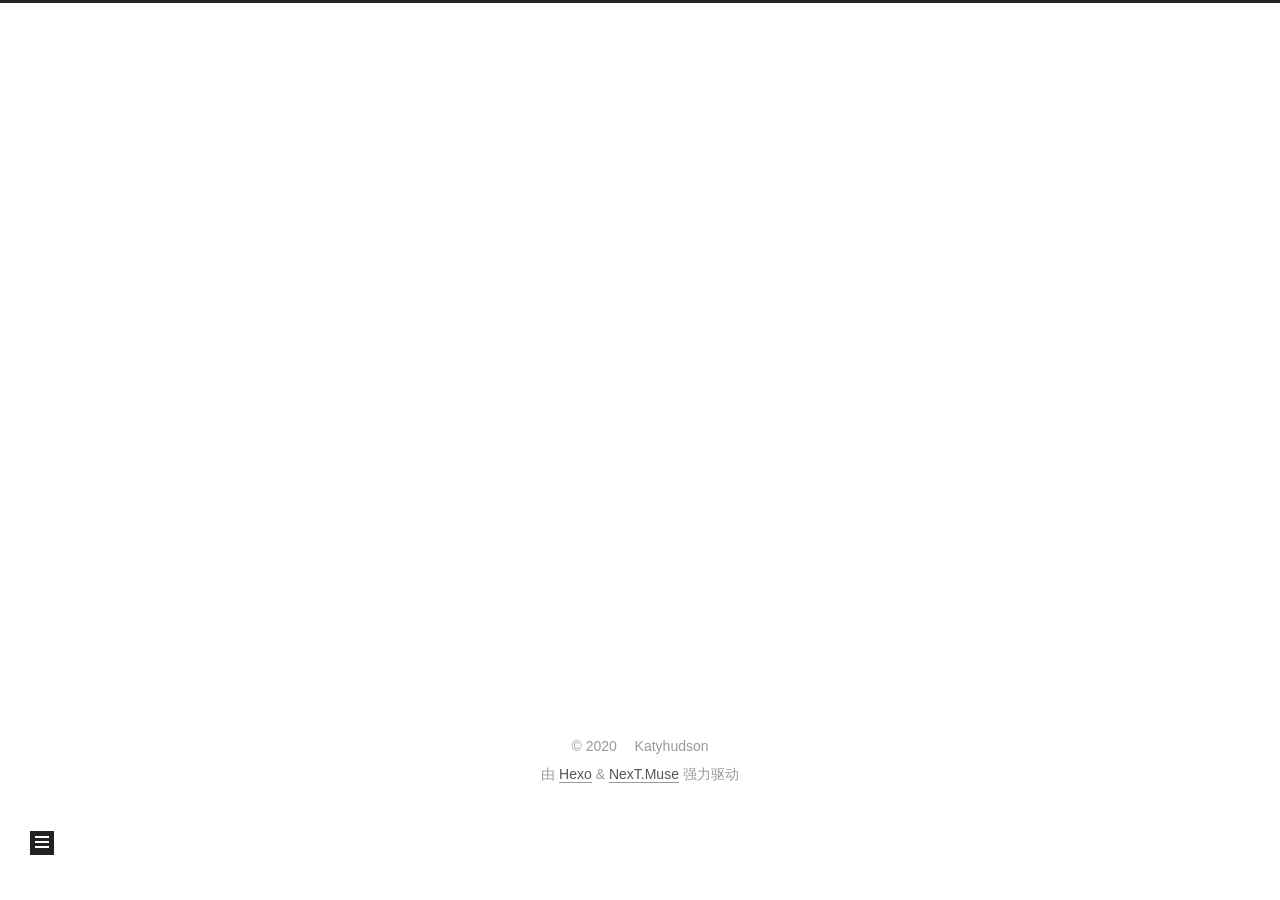
==== commit 8561b586: "Site updated: 2020-04-15 15:48:49" ====
--- a/archives/index.html
+++ b/archives/index.html
@@ -154,13 +154,33 @@
   <div class="post-block">
     <div class="posts-collapse">
       <div class="collection-title">
-        <span class="collection-header">嗯..! 目前共计 1 篇日志。 继续努力。</span>
+        <span class="collection-header">嗯..! 目前共计 2 篇日志。 继续努力。</span>
       </div>
 
       
     <div class="collection-year">
       <span class="collection-header">2020</span>
     </div>
+
+  <article itemscope itemtype="http://schema.org/Article">
+    <header class="post-header">
+
+      <div class="post-meta">
+        <time itemprop="dateCreated"
+              datetime="2020-04-15T15:41:43+08:00"
+              content="2020-04-15">
+          04-15
+        </time>
+      </div>
+
+      <div class="post-title">
+          <a class="post-title-link" href="/2020/04/15/post-name/" itemprop="url">
+            <span itemprop="name">post_name</span>
+          </a>
+      </div>
+
+    </header>
+  </article>
 
   <article itemscope itemtype="http://schema.org/Article">
     <header class="post-header">
@@ -174,7 +194,7 @@
       </div>
 
       <div class="post-title">
-          <a class="post-title-link" href="/2020/04/15/hello-world/" itemprop="url">
+          <a class="post-title-link" href="/2020/04/15/day01/" itemprop="url">
             <span itemprop="name">a tester</span>
           </a>
       </div>
@@ -254,7 +274,7 @@
       <div class="site-state-item site-state-posts">
           <a href="/archives/">
         
-          <span class="site-state-item-count">1</span>
+          <span class="site-state-item-count">2</span>
           <span class="site-state-item-name">日志</span>
         </a>
       </div>
--- a/css/main.css
+++ b/css/main.css
@@ -1172,7 +1172,7 @@
 }
 .links-of-author a::before,
 .links-of-author span.exturl::before {
-  background: #38ff86;
+  background: #bbff90;
   border-radius: 50%;
   content: ' ';
   display: inline-block;
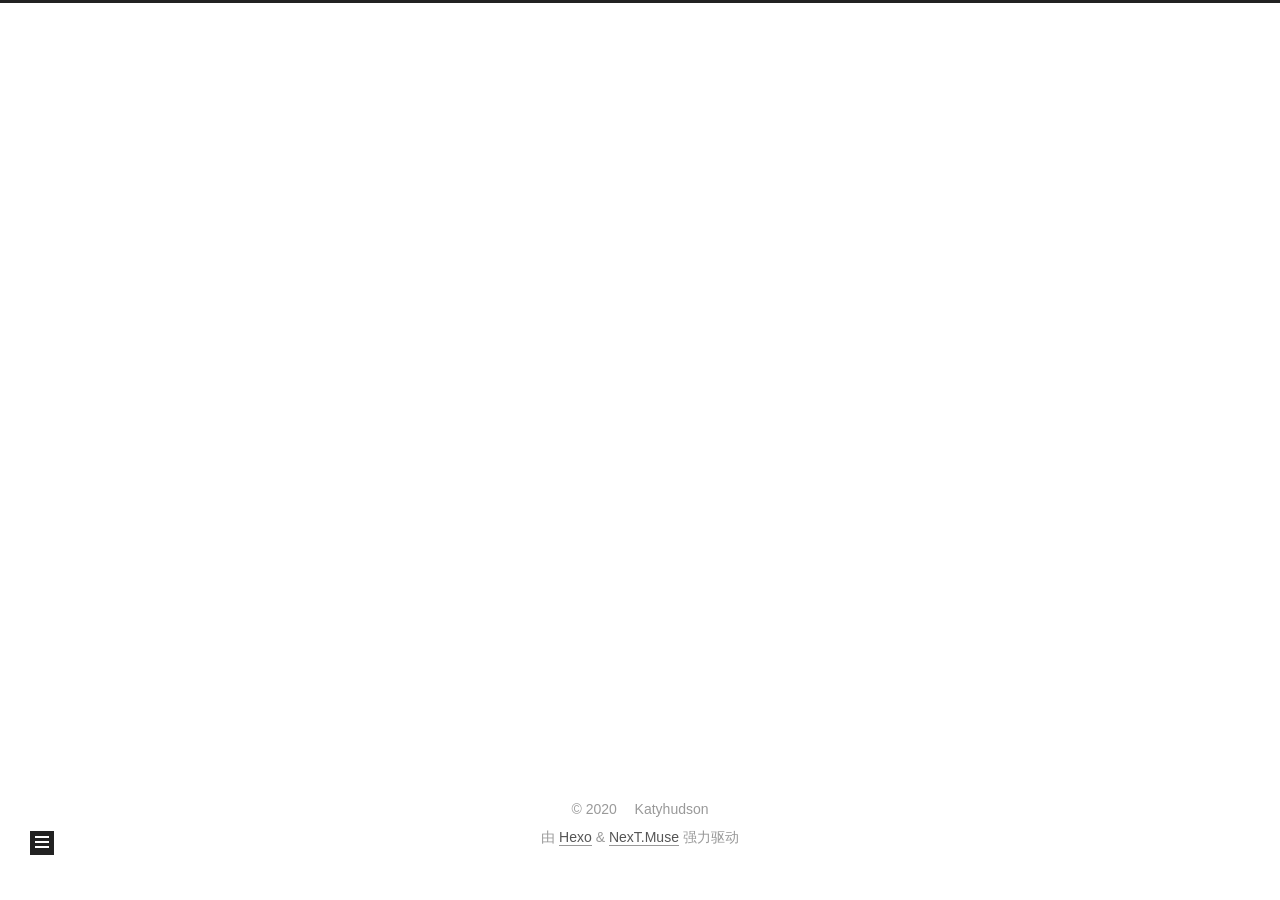
==== commit cda9eac0: "Site updated: 2020-04-15 17:09:17" ====
--- a/archives/index.html
+++ b/archives/index.html
@@ -154,7 +154,7 @@
   <div class="post-block">
     <div class="posts-collapse">
       <div class="collection-title">
-        <span class="collection-header">嗯..! 目前共计 2 篇日志。 继续努力。</span>
+        <span class="collection-header">嗯..! 目前共计 3 篇日志。 继续努力。</span>
       </div>
 
       
@@ -167,15 +167,35 @@
 
       <div class="post-meta">
         <time itemprop="dateCreated"
-              datetime="2020-04-15T15:41:43+08:00"
+              datetime="2020-04-15T16:48:48+08:00"
               content="2020-04-15">
           04-15
         </time>
       </div>
 
       <div class="post-title">
-          <a class="post-title-link" href="/2020/04/15/post-name/" itemprop="url">
-            <span itemprop="name">post_name</span>
+          <a class="post-title-link" href="/2020/04/15/Linux-%E5%AD%A6%E4%B9%A0/" itemprop="url">
+            <span itemprop="name">Linux-学习</span>
+          </a>
+      </div>
+
+    </header>
+  </article>
+
+  <article itemscope itemtype="http://schema.org/Article">
+    <header class="post-header">
+
+      <div class="post-meta">
+        <time itemprop="dateCreated"
+              datetime="2020-04-15T16:43:14+08:00"
+              content="2020-04-15">
+          04-15
+        </time>
+      </div>
+
+      <div class="post-title">
+          <a class="post-title-link" href="/2020/04/15/Linux-%E5%B8%B8%E7%94%A8%E5%91%BD%E4%BB%A4%E6%B1%87%E6%80%BB/" itemprop="url">
+            <span itemprop="name">Linux-常用命令汇总</span>
           </a>
       </div>
 
@@ -274,7 +294,7 @@
       <div class="site-state-item site-state-posts">
           <a href="/archives/">
         
-          <span class="site-state-item-count">2</span>
+          <span class="site-state-item-count">3</span>
           <span class="site-state-item-name">日志</span>
         </a>
       </div>
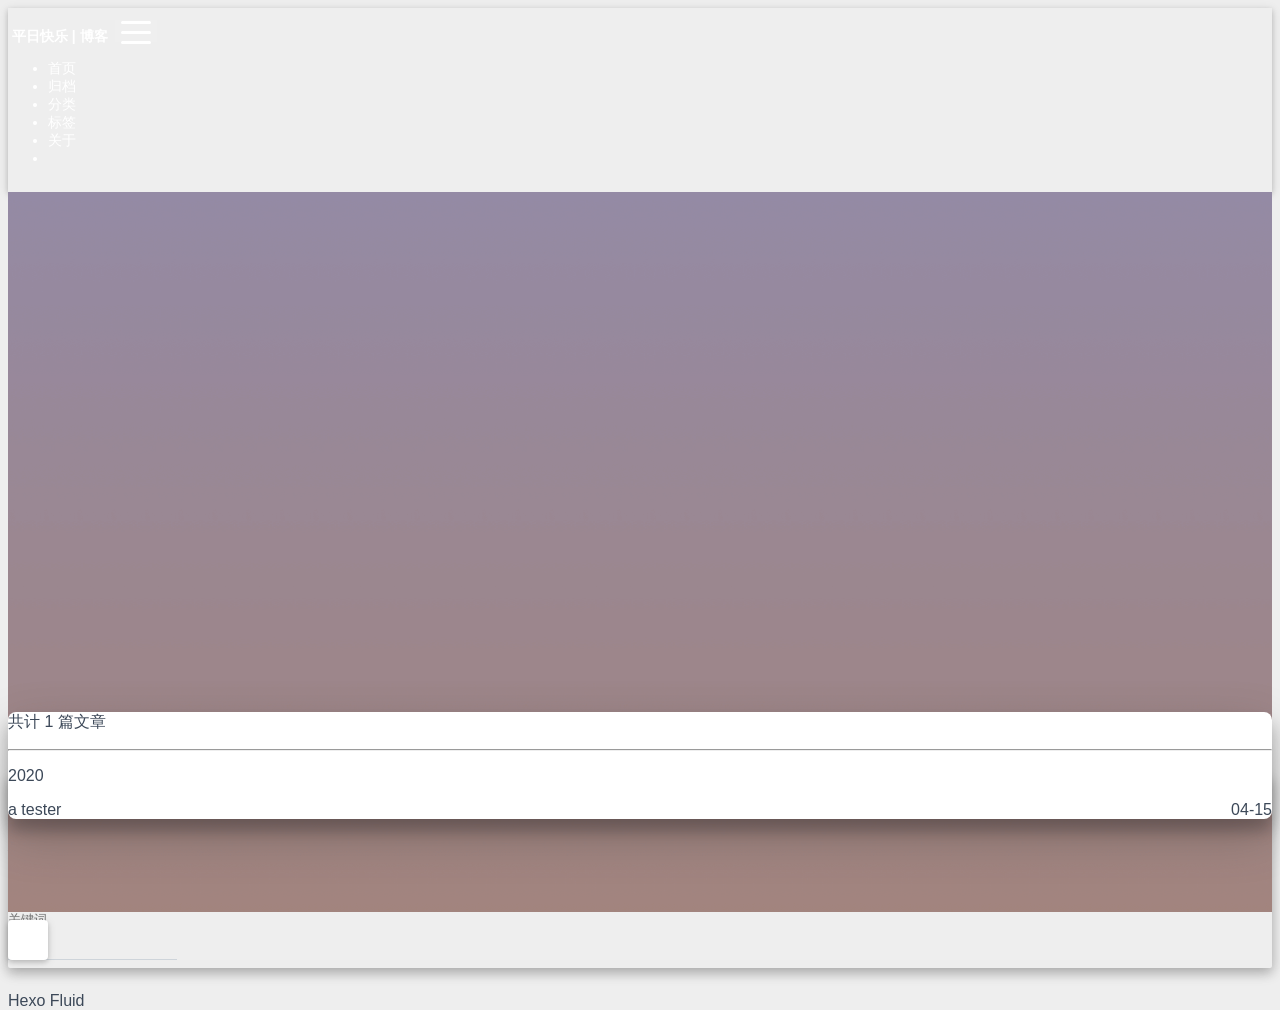
==== commit e334db91: "Site updated: 2020-04-16 10:01:33" ====
--- a/archives/index.html
+++ b/archives/index.html
@@ -1,386 +1,317 @@
 <!DOCTYPE html>
 <html lang="zh-CN">
+
+
+
+
+
 <head>
   <meta charset="UTF-8">
-<meta name="viewport" content="width=device-width, initial-scale=1, maximum-scale=2">
-<meta name="theme-color" content="#222">
-<meta name="generator" content="Hexo 4.2.0">
-  <link rel="apple-touch-icon" sizes="180x180" href="/images/apple-touch-icon-next.png">
-  <link rel="icon" type="image/png" sizes="32x32" href="/images/favicon-32x32-next.png">
-  <link rel="icon" type="image/png" sizes="16x16" href="/images/favicon-16x16-next.png">
-  <link rel="mask-icon" href="/images/logo.svg" color="#222">
-
-<link rel="stylesheet" href="/css/main.css">
-
-
-<link rel="stylesheet" href="/lib/font-awesome/css/font-awesome.min.css">
-
-<script id="hexo-configurations">
-    var NexT = window.NexT || {};
-    var CONFIG = {"hostname":"katyhudson.github.io","root":"/","scheme":"Muse","version":"7.8.0","exturl":false,"sidebar":{"position":"left","display":"post","padding":18,"offset":12,"onmobile":false},"copycode":{"enable":false,"show_result":false,"style":null},"back2top":{"enable":true,"sidebar":false,"scrollpercent":false},"bookmark":{"enable":false,"color":"#222","save":"auto"},"fancybox":false,"mediumzoom":false,"lazyload":false,"pangu":false,"comments":{"style":"tabs","active":null,"storage":true,"lazyload":false,"nav":null},"algolia":{"hits":{"per_page":10},"labels":{"input_placeholder":"Search for Posts","hits_empty":"We didn't find any results for the search: ${query}","hits_stats":"${hits} results found in ${time} ms"}},"localsearch":{"enable":false,"trigger":"auto","top_n_per_article":1,"unescape":false,"preload":false},"motion":{"enable":true,"async":false,"transition":{"post_block":"fadeIn","post_header":"slideDownIn","post_body":"slideDownIn","coll_header":"slideLeftIn","sidebar":"slideUpIn"}}};
-  </script>
-
+  <link rel="apple-touch-icon" sizes="76x76" href="/img/apple-touch-icon.png">
+  <link rel="icon" type="image/png" href="/img/favicon.png">
+  <meta name="viewport"
+        content="width=device-width, initial-scale=1.0, maximum-scale=1.0, user-scalable=no, shrink-to-fit=no">
+  <meta http-equiv="x-ua-compatible" content="ie=edge">
+  
+  <meta name="theme-color" content="#2f4154">
   <meta name="description" content="功能,性能,自动化测试">
-<meta property="og:type" content="website">
-<meta property="og:title" content="平日快乐 | 博客">
-<meta property="og:url" content="https://katyhudson.github.io/archives/index.html">
-<meta property="og:site_name" content="平日快乐 | 博客">
-<meta property="og:description" content="功能,性能,自动化测试">
-<meta property="og:locale" content="zh_CN">
-<meta property="article:author" content="Katyhudson">
-<meta property="article:tag" content="功能测试">
-<meta property="article:tag" content="性能测试">
-<meta property="article:tag" content="自动化测试">
-<meta name="twitter:card" content="summary">
-
-<link rel="canonical" href="https://katyhudson.github.io/archives/">
-
-
-<script id="page-configurations">
-  // https://hexo.io/docs/variables.html
-  CONFIG.page = {
-    sidebar: "",
-    isHome : false,
-    isPost : false,
-    lang   : 'zh-CN'
-  };
-</script>
-
-  <title>归档 | 平日快乐 | 博客</title>
-  
-
-
-
-
-
-
-  <noscript>
-  <style>
-  .use-motion .brand,
-  .use-motion .menu-item,
-  .sidebar-inner,
-  .use-motion .post-block,
-  .use-motion .pagination,
-  .use-motion .comments,
-  .use-motion .post-header,
-  .use-motion .post-body,
-  .use-motion .collection-header { opacity: initial; }
-
-  .use-motion .site-title,
-  .use-motion .site-subtitle {
-    opacity: initial;
-    top: initial;
-  }
-
-  .use-motion .logo-line-before i { left: initial; }
-  .use-motion .logo-line-after i { right: initial; }
-  </style>
-</noscript>
-
-</head>
-
-<body itemscope itemtype="http://schema.org/WebPage">
-  <div class="container use-motion">
-    <div class="headband"></div>
-
-    <header class="header" itemscope itemtype="http://schema.org/WPHeader">
-      <div class="header-inner"><div class="site-brand-container">
-  <div class="site-nav-toggle">
-    <div class="toggle" aria-label="切换导航栏">
-      <span class="toggle-line toggle-line-first"></span>
-      <span class="toggle-line toggle-line-middle"></span>
-      <span class="toggle-line toggle-line-last"></span>
+  <meta name="author" content="Katyhudson">
+  <meta name="keywords" content="功能测试,性能测试,自动化测试">
+  <title>归档 - 平日快乐 | 博客</title>
+
+  <link  rel="stylesheet" href="https://cdn.staticfile.org/twitter-bootstrap/4.4.1/css/bootstrap.min.css" />
+<link  rel="stylesheet" href="https://cdn.staticfile.org/github-markdown-css/4.0.0/github-markdown.min.css" />
+
+
+  <link  rel="stylesheet" href="https://cdn.staticfile.org/highlight.js/9.18.1/styles/github-gist.min.css" />
+
+
+<!-- 主题依赖的图标库，不要自行修改 -->
+
+<link rel="stylesheet" href="//at.alicdn.com/t/font_1749284_fmb4a04yx8h.css">
+
+
+
+<link rel="stylesheet" href="//at.alicdn.com/t/font_1736178_ijqayz9ro8k.css">
+
+
+
+
+<link  rel="stylesheet" href="/css/main.css" />
+
+<!-- 自定义样式保持在最底部 -->
+
+
+<meta name="generator" content="Hexo 4.2.0"></head>
+
+
+<body>
+  <header style="height: 80vh;">
+    <nav id="navbar" class="navbar fixed-top  navbar-expand-lg navbar-dark scrolling-navbar">
+  <div class="container">
+    <a class="navbar-brand"
+       href="/">&nbsp;<strong>平日快乐 | 博客</strong>&nbsp;</a>
+
+    <button id="navbar-toggler-btn" class="navbar-toggler" type="button" data-toggle="collapse"
+            data-target="#navbarSupportedContent"
+            aria-controls="navbarSupportedContent" aria-expanded="false" aria-label="Toggle navigation">
+      <div class="animated-icon"><span></span><span></span><span></span></div>
+    </button>
+
+    <!-- Collapsible content -->
+    <div class="collapse navbar-collapse" id="navbarSupportedContent">
+      <ul class="navbar-nav ml-auto text-center">
+        
+          
+          
+          
+          <li class="nav-item">
+            <a class="nav-link" href="/">
+              <i class="iconfont icon-home-fill"></i>
+              首页</a>
+          </li>
+        
+          
+          
+          
+          <li class="nav-item">
+            <a class="nav-link" href="/archives/">
+              <i class="iconfont icon-archive-fill"></i>
+              归档</a>
+          </li>
+        
+          
+          
+          
+          <li class="nav-item">
+            <a class="nav-link" href="/categories/">
+              <i class="iconfont icon-category-fill"></i>
+              分类</a>
+          </li>
+        
+          
+          
+          
+          <li class="nav-item">
+            <a class="nav-link" href="/tags/">
+              <i class="iconfont icon-tags-fill"></i>
+              标签</a>
+          </li>
+        
+          
+          
+          
+          <li class="nav-item">
+            <a class="nav-link" href="/about/">
+              <i class="iconfont icon-user-fill"></i>
+              关于</a>
+          </li>
+        
+        
+          <li class="nav-item" id="search-btn">
+            <a class="nav-link" data-toggle="modal" data-target="#modalSearch">&nbsp;&nbsp;<i
+                class="iconfont icon-search"></i>&nbsp;&nbsp;</a>
+          </li>
+        
+      </ul>
     </div>
   </div>
-
-  <div class="site-meta">
-
-    <a href="/" class="brand" rel="start">
-      <span class="logo-line-before"><i></i></span>
-      <h1 class="site-title">平日快乐 | 博客</h1>
-      <span class="logo-line-after"><i></i></span>
+</nav>
+
+    <div class="view intro-2" id="background" parallax=true
+         style="background: url('/img/default.png') no-repeat center center;
+           background-size: cover;">
+      <div class="full-bg-img">
+        <div class="mask flex-center" style="background-color: rgba(0, 0, 0, 0.3)">
+          <div class="container text-center white-text fadeInUp">
+            <span class="h2" id="subtitle">
+              
+            </span>
+
+            
+          </div>
+
+          
+        </div>
+      </div>
+    </div>
+  </header>
+
+  <main>
+    
+      <div class="container nopadding-md">
+        <div class="py-5" id="board"
+          >
+          
+          <div class="container">
+            <div class="row">
+              <div class="col-12 col-md-10 m-auto">
+                
+
+<div class="list-group">
+  <p class="h4">共计 1 篇文章</p>
+  <hr>
+  
+    
+      
+      <p class="h5">2020</p>
+    
+    <a href="/2020/04/15/day01/" class="list-group-item list-group-item-action">
+      <span class="archive-post-title">a tester</span>
+      <span style="float: right;">04-15</span>
     </a>
-      <p class="site-subtitle" itemprop="description">平日快乐</p>
-  </div>
-
-  <div class="site-nav-right">
-    <div class="toggle popup-trigger">
+  
+</div>
+
+
+
+              </div>
+            </div>
+          </div>
+        </div>
+      </div>
+    
+  </main>
+
+  
+    <a id="scroll-top-button" href="#" role="button">
+      <i class="iconfont icon-arrowup" aria-hidden="true"></i>
+    </a>
+  
+
+  
+    <div class="modal fade" id="modalSearch" tabindex="-1" role="dialog" aria-labelledby="ModalLabel"
+     aria-hidden="true">
+  <div class="modal-dialog modal-dialog-scrollable modal-lg" role="document">
+    <div class="modal-content">
+      <div class="modal-header text-center">
+        <h4 class="modal-title w-100 font-weight-bold">搜索</h4>
+        <button type="button" id="local-search-close" class="close" data-dismiss="modal" aria-label="Close">
+          <span aria-hidden="true">&times;</span>
+        </button>
+      </div>
+      <div class="modal-body mx-3">
+        <div class="md-form mb-5">
+          <input type="text" id="local-search-input" class="form-control validate">
+          <label data-error="x" data-success="v"
+                 for="local-search-input">关键词</label>
+        </div>
+        <div class="list-group" id="local-search-result"></div>
+      </div>
     </div>
   </div>
 </div>
-
-
-
-
-<nav class="site-nav">
-  <ul id="menu" class="menu">
-        <li class="menu-item menu-item-home">
-
-    <a href="/" rel="section"><i class="fa fa-fw fa-home"></i>首页</a>
-
-  </li>
-        <li class="menu-item menu-item-archives">
-
-    <a href="/archives/" rel="section"><i class="fa fa-fw fa-archive"></i>归档</a>
-
-  </li>
-  </ul>
-</nav>
-
-
-
-
-</div>
-    </header>
-
-    
-  <div class="back-to-top">
-    <i class="fa fa-arrow-up"></i>
-    <span>0%</span>
+  
+
+  
+
+  
+
+  <footer class="mt-5">
+  <div class="text-center py-3">
+    <div>
+      <a href="https://hexo.io" target="_blank" rel="nofollow noopener"><span>Hexo</span></a>
+      <i class="iconfont icon-love"></i>
+      <a href="https://github.com/fluid-dev/hexo-theme-fluid" target="_blank" rel="nofollow noopener">
+        <span>Fluid</span></a>
+    </div>
+    
+
+    
+
+    
   </div>
-
-
-    <main class="main">
-      <div class="main-inner">
-        <div class="content-wrap">
-          
-
-          <div class="content archive">
-            
-
-  
-  
-  
-  <div class="post-block">
-    <div class="posts-collapse">
-      <div class="collection-title">
-        <span class="collection-header">嗯..! 目前共计 3 篇日志。 继续努力。</span>
-      </div>
-
+</footer>
+
+<!-- SCRIPTS -->
+<script  src="https://cdn.staticfile.org/jquery/3.4.1/jquery.min.js" ></script>
+<script  src="https://cdn.staticfile.org/twitter-bootstrap/4.4.1/js/bootstrap.min.js" ></script>
+<script  src="/js/main.js" ></script>
+
+
+  <script  src="/js/lazyload.js" ></script>
+
+
+
+
+
+  <script defer src="https://cdn.staticfile.org/clipboard.js/2.0.6/clipboard.min.js" ></script>
+  <script  src="/js/clipboard-use.js" ></script>
+
+
+
+
+
+
+<!-- Plugins -->
+
+
+
+  <script  src="https://cdn.staticfile.org/typed.js/2.0.11/typed.min.js" ></script>
+  <script>
+    var typed = new Typed('#subtitle', {
+      strings: [
+        '  ',
+        "归档&nbsp;",
+      ],
+      cursorChar: "_",
+      typeSpeed: 70,
+      loop: false,
+    });
+    typed.stop();
+    $(document).ready(function () {
+      $(".typed-cursor").addClass("h2");
+      typed.start();
+    });
+  </script>
+
+
+
+  <script  src="https://cdn.staticfile.org/anchor-js/4.2.2/anchor.min.js" ></script>
+  <script>
+    anchors.options = {
+      placement: "right",
+      visible: "hover",
       
-    <div class="collection-year">
-      <span class="collection-header">2020</span>
-    </div>
-
-  <article itemscope itemtype="http://schema.org/Article">
-    <header class="post-header">
-
-      <div class="post-meta">
-        <time itemprop="dateCreated"
-              datetime="2020-04-15T16:48:48+08:00"
-              content="2020-04-15">
-          04-15
-        </time>
-      </div>
-
-      <div class="post-title">
-          <a class="post-title-link" href="/2020/04/15/Linux-%E5%AD%A6%E4%B9%A0/" itemprop="url">
-            <span itemprop="name">Linux-学习</span>
-          </a>
-      </div>
-
-    </header>
-  </article>
-
-  <article itemscope itemtype="http://schema.org/Article">
-    <header class="post-header">
-
-      <div class="post-meta">
-        <time itemprop="dateCreated"
-              datetime="2020-04-15T16:43:14+08:00"
-              content="2020-04-15">
-          04-15
-        </time>
-      </div>
-
-      <div class="post-title">
-          <a class="post-title-link" href="/2020/04/15/Linux-%E5%B8%B8%E7%94%A8%E5%91%BD%E4%BB%A4%E6%B1%87%E6%80%BB/" itemprop="url">
-            <span itemprop="name">Linux-常用命令汇总</span>
-          </a>
-      </div>
-
-    </header>
-  </article>
-
-  <article itemscope itemtype="http://schema.org/Article">
-    <header class="post-header">
-
-      <div class="post-meta">
-        <time itemprop="dateCreated"
-              datetime="2020-04-15T14:13:30+08:00"
-              content="2020-04-15">
-          04-15
-        </time>
-      </div>
-
-      <div class="post-title">
-          <a class="post-title-link" href="/2020/04/15/day01/" itemprop="url">
-            <span itemprop="name">a tester</span>
-          </a>
-      </div>
-
-    </header>
-  </article>
-
-
-    </div>
-  </div>
-  
-  
-  
-
-  
-
-
-
-          </div>
-          
-
-<script>
-  window.addEventListener('tabs:register', () => {
-    let { activeClass } = CONFIG.comments;
-    if (CONFIG.comments.storage) {
-      activeClass = localStorage.getItem('comments_active') || activeClass;
+    };
+    var el = "h1,h2,h3,h4,h5,h6".split(",");
+    var res = [];
+    for (item of el) {
+      res.push(".markdown-body > " + item)
     }
-    if (activeClass) {
-      let activeTab = document.querySelector(`a[href="#comment-${activeClass}"]`);
-      if (activeTab) {
-        activeTab.click();
-      }
+    anchors.add(res.join(", "))
+  </script>
+
+
+
+  <script  src="/js/local-search.js" ></script>
+  <script>
+    var path = "/local-search.xml";
+    var inputArea = document.querySelector("#local-search-input");
+    inputArea.onclick = function () {
+      getSearchFile(path);
+      this.onclick = null
     }
-  });
-  if (CONFIG.comments.storage) {
-    window.addEventListener('tabs:click', event => {
-      if (!event.target.matches('.tabs-comment .tab-content .tab-pane')) return;
-      let commentClass = event.target.classList[1];
-      localStorage.setItem('comments_active', commentClass);
-    });
-  }
-</script>
-
-        </div>
-          
-  
-  <div class="toggle sidebar-toggle">
-    <span class="toggle-line toggle-line-first"></span>
-    <span class="toggle-line toggle-line-middle"></span>
-    <span class="toggle-line toggle-line-last"></span>
-  </div>
-
-  <aside class="sidebar">
-    <div class="sidebar-inner">
-
-      <ul class="sidebar-nav motion-element">
-        <li class="sidebar-nav-toc">
-          文章目录
-        </li>
-        <li class="sidebar-nav-overview">
-          站点概览
-        </li>
-      </ul>
-
-      <!--noindex-->
-      <div class="post-toc-wrap sidebar-panel">
-      </div>
-      <!--/noindex-->
-
-      <div class="site-overview-wrap sidebar-panel">
-        <div class="site-author motion-element" itemprop="author" itemscope itemtype="http://schema.org/Person">
-  <p class="site-author-name" itemprop="name">Katyhudson</p>
-  <div class="site-description" itemprop="description">功能,性能,自动化测试</div>
-</div>
-<div class="site-state-wrap motion-element">
-  <nav class="site-state">
-      <div class="site-state-item site-state-posts">
-          <a href="/archives/">
-        
-          <span class="site-state-item-count">3</span>
-          <span class="site-state-item-name">日志</span>
-        </a>
-      </div>
-  </nav>
-</div>
-
-
-
-      </div>
-
-    </div>
-  </aside>
-  <div id="sidebar-dimmer"></div>
-
-
-      </div>
-    </main>
-
-    <footer class="footer">
-      <div class="footer-inner">
-        
-
-        
-
-<div class="copyright">
-  
-  &copy; 
-  <span itemprop="copyrightYear">2020</span>
-  <span class="with-love">
-    <i class="fa fa-user"></i>
-  </span>
-  <span class="author" itemprop="copyrightHolder">Katyhudson</span>
-</div>
-  <div class="powered-by">由 <a href="https://hexo.io/" class="theme-link" rel="noopener" target="_blank">Hexo</a> & <a href="https://muse.theme-next.org/" class="theme-link" rel="noopener" target="_blank">NexT.Muse</a> 强力驱动
-  </div>
-
-        
-
-
-
-
-
-
-
-
-      </div>
-    </footer>
-  </div>
-
-  
-  <script src="/lib/anime.min.js"></script>
-  <script src="/lib/velocity/velocity.min.js"></script>
-  <script src="/lib/velocity/velocity.ui.min.js"></script>
-
-<script src="/js/utils.js"></script>
-
-<script src="/js/motion.js"></script>
-
-
-<script src="/js/schemes/muse.js"></script>
-
-
-<script src="/js/next-boot.js"></script>
-
-
-
-
-  
-
-
-
-
-
-
-
-
-
-
-
-
-
-
-
-  
-
-  
+  </script>
+
+
+
+
+
+
+
+
+
+
+
+
+
+
+
+
+
+
+
 
 </body>
 </html>
--- a/css/main.css
+++ b/css/main.css
@@ -1,2296 +1,1396 @@
-:root {
-  --body-bg-color: #fff;
-  --content-bg-color: #fff;
-  --card-bg-color: #f5f5f5;
-  --text-color: #555;
-  --link-color: #555;
-  --link-hover-color: #222;
-  --brand-color: #fff;
-  --brand-hover-color: #fff;
-  --table-row-odd-bg-color: #f9f9f9;
-  --table-row-hover-bg-color: #f5f5f5;
-  --menu-item-bg-color: #f5f5f5;
-  --btn-default-bg: #222;
-  --btn-default-color: #fff;
-  --btn-default-border-color: #222;
-  --btn-default-hover-bg: #fff;
-  --btn-default-hover-color: #222;
-  --btn-default-hover-border-color: #222;
-}
-html {
-  line-height: 1.15; /* 1 */
-  -webkit-text-size-adjust: 100%; /* 2 */
-}
-body {
-  margin: 0;
-}
-main {
-  display: block;
-}
-h1 {
-  font-size: 2em;
-  margin: 0.67em 0;
-}
-hr {
-  box-sizing: content-box; /* 1 */
-  height: 0; /* 1 */
-  overflow: visible; /* 2 */
-}
-pre {
-  font-family: monospace, monospace; /* 1 */
-  font-size: 1em; /* 2 */
-}
-a {
-  background: transparent;
-}
-abbr[title] {
-  border-bottom: none; /* 1 */
-  text-decoration: underline; /* 2 */
-  text-decoration: underline dotted; /* 2 */
-}
-b,
-strong {
-  font-weight: bolder;
-}
-code,
-kbd,
-samp {
-  font-family: monospace, monospace; /* 1 */
-  font-size: 1em; /* 2 */
-}
-small {
-  font-size: 80%;
-}
-sub,
-sup {
-  font-size: 75%;
-  line-height: 0;
-  position: relative;
-  vertical-align: baseline;
-}
-sub {
-  bottom: -0.25em;
-}
-sup {
-  top: -0.5em;
-}
-img {
-  border-style: none;
-}
-button,
-input,
-optgroup,
-select,
-textarea {
-  font-family: inherit; /* 1 */
-  font-size: 100%; /* 1 */
-  line-height: 1.15; /* 1 */
-  margin: 0; /* 2 */
-}
-button,
-input {
-/* 1 */
-  overflow: visible;
-}
-button,
-select {
-/* 1 */
-  text-transform: none;
-}
-button,
-[type='button'],
-[type='reset'],
-[type='submit'] {
-  -webkit-appearance: button;
-}
-button::-moz-focus-inner,
-[type='button']::-moz-focus-inner,
-[type='reset']::-moz-focus-inner,
-[type='submit']::-moz-focus-inner {
-  border-style: none;
-  padding: 0;
-}
-button:-moz-focusring,
-[type='button']:-moz-focusring,
-[type='reset']:-moz-focusring,
-[type='submit']:-moz-focusring {
-  outline: 1px dotted ButtonText;
-}
-fieldset {
-  padding: 0.35em 0.75em 0.625em;
-}
-legend {
-  box-sizing: border-box; /* 1 */
-  color: inherit; /* 2 */
-  display: table; /* 1 */
-  max-width: 100%; /* 1 */
-  padding: 0; /* 3 */
-  white-space: normal; /* 1 */
-}
-progress {
-  vertical-align: baseline;
-}
-textarea {
-  overflow: auto;
-}
-[type='checkbox'],
-[type='radio'] {
-  box-sizing: border-box; /* 1 */
-  padding: 0; /* 2 */
-}
-[type='number']::-webkit-inner-spin-button,
-[type='number']::-webkit-outer-spin-button {
-  height: auto;
-}
-[type='search'] {
-  outline-offset: -2px; /* 2 */
-  -webkit-appearance: textfield; /* 1 */
-}
-[type='search']::-webkit-search-decoration {
-  -webkit-appearance: none;
-}
-::-webkit-file-upload-button {
-  font: inherit; /* 2 */
-  -webkit-appearance: button; /* 1 */
-}
-details {
-  display: block;
-}
-summary {
-  display: list-item;
-}
-template {
-  display: none;
-}
-[hidden] {
-  display: none;
-}
-::selection {
-  background: #262a30;
-  color: #eee;
-}
 html,
 body {
+  font-size: 16px;
+  font-family: "SF Pro SC", "SF Pro Text", "SF Pro Icons", PingFang SC, Lantinghei SC, Microsoft Yahei, Hiragino Sans GB, Microsoft Sans Serif, WenQuanYi Micro Hei, sans-serif;
+}
+html,
+body,
+header,
+.view {
   height: 100%;
+  overflow-wrap: break-word;
 }
 body {
-  background: var(--body-bg-color);
-  color: var(--text-color);
-  font-family: 'Lato', "PingFang SC", "Microsoft YaHei", sans-serif;
-  font-size: 1em;
-  line-height: 2;
-}
-@media (max-width: 991px) {
-  body {
+  background-color: #eee;
+  color: #3c4858;
+}
+body a {
+  color: #3c4858;
+  text-decoration: none;
+  cursor: pointer;
+  transition-duration: 0.2s;
+  transition-timing-function: ease-in-out;
+}
+body a:hover {
+  color: #1abc9c;
+  text-decoration: none;
+  transition-duration: 0.2s;
+  transition-timing-function: ease-in-out;
+}
+img[srcset] {
+  object-fit: cover;
+}
+.hover-with-bg {
+  display: inline-block;
+  padding: 0.45rem;
+}
+.hover-with-bg:hover {
+  background-color: #ebedef;
+  transition-duration: 0.2s;
+  transition-timing-function: ease-in-out;
+  border-radius: 0.15rem;
+}
+.visitors {
+  font-size: 0.8em;
+  padding: 0.45rem;
+  float: right;
+}
+#board {
+  position: relative;
+  margin-top: -2rem;
+  background-color: #fff;
+  border-radius: 0.5rem;
+  z-index: 3;
+  -webkit-box-shadow: 0 12px 15px 0 rgba(0,0,0,0.24), 0 17px 50px 0 rgba(0,0,0,0.19);
+  box-shadow: 0 12px 15px 0 rgba(0,0,0,0.24), 0 17px 50px 0 rgba(0,0,0,0.19);
+}
+.view {
+  position: relative;
+  overflow: hidden;
+  cursor: default;
+}
+.view .mask {
+  position: absolute;
+  width: 100%;
+  height: 100%;
+  background-color: rgba(0,0,0,0.3);
+}
+.flex-center {
+  display: -webkit-box;
+  display: -ms-flexbox;
+  display: flex;
+  -webkit-box-align: center;
+  -ms-flex-align: center;
+  align-items: center;
+  -webkit-box-pack: center;
+  -ms-flex-pack: center;
+  justify-content: center;
+  height: 100%;
+}
+.white-text {
+  color: #fff;
+}
+.fadeInUp {
+  -webkit-animation-name: fadeInUp;
+  animation-name: fadeInUp;
+}
+@media (max-width: 767px) {
+  header .h2 {
+    font-size: 1.5rem;
+  }
+  .nopadding-md {
     padding-left: 0 !important;
     padding-right: 0 !important;
   }
 }
-h1,
-h2,
-h3,
-h4,
-h5,
-h6 {
-  font-family: 'Lato', "PingFang SC", "Microsoft YaHei", sans-serif;
+#local-search-result .search-list-title {
+  border-left: 3px solid #0d47a1;
+}
+#local-search-result .search-list-content {
+  padding: 0 1.25rem;
+}
+.page-content strong,
+post-content strong {
   font-weight: bold;
+}
+.copy-btn {
+  display: inline-block;
+  cursor: pointer;
+  border-radius: 0.1rem;
+  border: none;
+  background-color: transparent;
+  -webkit-user-select: none;
+  -moz-user-select: none;
+  -ms-user-select: none;
+  user-select: none;
+  -webkit-appearance: none;
+  font-size: 0.75rem;
+  line-height: 1;
+  font-weight: bold;
+  outline: none;
+  -webkit-transition: opacity 0.2s ease-in-out;
+  -o-transition: opacity 0.2s ease-in-out;
+  transition: opacity 0.2s ease-in-out;
+  padding: 0.25rem;
+  position: absolute;
+  right: 0.5rem;
+  top: 0.25rem;
+  opacity: 0;
+}
+.copy-btn > i {
+  font-size: 0.75rem;
+  font-weight: 400;
+}
+.copy-btn > span {
+  margin-left: 5px;
+}
+.copy-btn-dark {
+  color: #6a737d;
+}
+.copy-btn-light {
+  color: #bababa;
+}
+.markdown-body pre:hover > .copy-btn {
+  opacity: 0.9;
+}
+.markdown-body pre:hover > .copy-btn,
+.markdown-body pre:not(:hover) > .copy-btn {
+  outline: none;
+}
+.hidden-mobile {
+  display: block;
+}
+.visible-mobile {
+  display: none;
+}
+@media (max-width: 575px) {
+  .hidden-mobile {
+    display: none;
+  }
+  .visible-mobile {
+    display: block;
+  }
+}
+.scroll-down-bar {
+  position: absolute;
+  width: 100%;
+  height: 6rem;
+  text-align: center;
+  cursor: pointer;
+  bottom: 0;
+}
+.scroll-down-bar i {
+  font-size: 2rem;
+  font-weight: bold;
+  display: inline-block;
+  position: relative;
+  padding-top: 2rem;
+  color: #fff;
+  -webkit-transform: translateZ(0);
+  -moz-transform: translateZ(0);
+  -ms-transform: translateZ(0);
+  -o-transform: translateZ(0);
+  transform: translateZ(0);
+  -webkit-animation: scroll-down 1.5s infinite;
+  animation: scroll-down 1.5s infinite;
+}
+#scroll-top-button {
+  position: fixed;
+  background: #fff;
+  border-radius: 4px;
+  min-width: 40px;
+  min-height: 40px;
+  bottom: -60px;
+  -webkit-transition: bottom 0.3s ease;
+  -moz-transform: bottom 0.3s ease;
+  -ms-transform: bottom 0.3s ease;
+  -o-transform: bottom 0.3s ease;
+  transition: bottom 0.3s ease;
+  outline: none;
+  display: flex;
+  display: -webkit-flex;
+  align-items: center;
+  -webkit-box-shadow: 0 2px 5px 0 rgba(0,0,0,0.16), 0 2px 10px 0 rgba(0,0,0,0.12);
+  box-shadow: 0 2px 5px 0 rgba(0,0,0,0.16), 0 2px 10px 0 rgba(0,0,0,0.12);
+}
+#scroll-top-button i {
+  font-size: 1.75rem;
+  margin: auto;
+  color: #718096;
+  -webkit-transform: translateZ(0);
+  -moz-transform: translateZ(0);
+  -ms-transform: translateZ(0);
+  -o-transform: translateZ(0);
+  transform: translateZ(0);
+}
+#scroll-top-button:hover i,
+#scroll-top-button:active i {
+  -webkit-animation-name: scroll-top;
+  animation-name: scroll-top;
+  -webkit-animation-duration: 1s;
+  animation-duration: 1s;
+  -webkit-animation-delay: 0.1s;
+  animation-delay: 0.1s;
+  -webkit-animation-timing-function: ease-in-out;
+  animation-timing-function: ease-in-out;
+  -webkit-animation-iteration-count: infinite;
+  animation-iteration-count: infinite;
+  -webkit-animation-fill-mode: forwards;
+  animation-fill-mode: forwards;
+  -webkit-animation-direction: alternate;
+  animation-direction: alternate;
+}
+.animated-icon {
+  width: 30px;
+  height: 20px;
+  position: relative;
+  margin: 0;
+  -webkit-transform: rotate(0deg);
+  -moz-transform: rotate(0deg);
+  -o-transform: rotate(0deg);
+  transform: rotate(0deg);
+  -webkit-transition: 0.5s ease-in-out;
+  -moz-transition: 0.5s ease-in-out;
+  -o-transition: 0.5s ease-in-out;
+  transition: 0.5s ease-in-out;
+  cursor: pointer;
+}
+.animated-icon span {
+  display: block;
+  position: absolute;
+  height: 3px;
+  width: 100%;
+  border-radius: 9px;
+  opacity: 1;
+  left: 0;
+  -webkit-transform: rotate(0deg);
+  -moz-transform: rotate(0deg);
+  -o-transform: rotate(0deg);
+  transform: rotate(0deg);
+  -webkit-transition: 0.25s ease-in-out;
+  -moz-transition: 0.25s ease-in-out;
+  -o-transition: 0.25s ease-in-out;
+  transition: 0.25s ease-in-out;
+  background: #fff;
+}
+.animated-icon span:nth-child(1) {
+  top: 0;
+}
+.animated-icon span:nth-child(2) {
+  top: 10px;
+}
+.animated-icon span:nth-child(3) {
+  top: 20px;
+}
+.animated-icon.open span:nth-child(1) {
+  top: 11px;
+  -webkit-transform: rotate(135deg);
+  -moz-transform: rotate(135deg);
+  -o-transform: rotate(135deg);
+  transform: rotate(135deg);
+}
+.animated-icon.open span:nth-child(2) {
+  opacity: 0;
+  left: -60px;
+}
+.animated-icon.open span:nth-child(3) {
+  top: 11px;
+  -webkit-transform: rotate(-135deg);
+  -moz-transform: rotate(-135deg);
+  -o-transform: rotate(-135deg);
+  transform: rotate(-135deg);
+}
+.qr-trigger {
+  cursor: pointer;
+  position: relative;
+}
+.qr-trigger:hover .qr-img {
+  display: block;
+  transition: all 0.3s;
+}
+.qr-img {
+  max-width: 200px;
+  position: absolute;
+  right: -100px;
+  z-index: 99;
+  display: none;
+  box-shadow: 0 0 20px -5px rgba(158,158,158,0.2);
+}
+a.beian-icp {
+  font-weight: 300;
+}
+a.beian-police {
+  position: relative;
+  overflow: hidden;
+  display: inline-flex;
+  align-items: center;
+  justify-content: center;
+}
+a.beian-police img {
+  margin: 0 3px;
+  width: 18px;
+  height: 18px;
+}
+@media (max-width: 320px) {
+  a.beian-police span.beian-police-sep {
+    display: none;
+  }
+}
+@-moz-keyframes fadeInUp {
+  from {
+    opacity: 0;
+    -webkit-transform: translate3d(0, 100%, 0);
+    transform: translate3d(0, 100%, 0);
+  }
+  to {
+    opacity: 1;
+    -webkit-transform: translate3d(0, 0, 0);
+    transform: translate3d(0, 0, 0);
+  }
+}
+@-webkit-keyframes fadeInUp {
+  from {
+    opacity: 0;
+    -webkit-transform: translate3d(0, 100%, 0);
+    transform: translate3d(0, 100%, 0);
+  }
+  to {
+    opacity: 1;
+    -webkit-transform: translate3d(0, 0, 0);
+    transform: translate3d(0, 0, 0);
+  }
+}
+@-o-keyframes fadeInUp {
+  from {
+    opacity: 0;
+    -webkit-transform: translate3d(0, 100%, 0);
+    transform: translate3d(0, 100%, 0);
+  }
+  to {
+    opacity: 1;
+    -webkit-transform: translate3d(0, 0, 0);
+    transform: translate3d(0, 0, 0);
+  }
+}
+@keyframes fadeInUp {
+  from {
+    opacity: 0;
+    -webkit-transform: translate3d(0, 100%, 0);
+    transform: translate3d(0, 100%, 0);
+  }
+  to {
+    opacity: 1;
+    -webkit-transform: translate3d(0, 0, 0);
+    transform: translate3d(0, 0, 0);
+  }
+}
+@-moz-keyframes scroll-down {
+  0% {
+    opacity: 0.8;
+    top: 0;
+  }
+  50% {
+    opacity: 0.4;
+    top: -1em;
+  }
+  100% {
+    opacity: 0.8;
+    top: 0;
+  }
+}
+@-webkit-keyframes scroll-down {
+  0% {
+    opacity: 0.8;
+    top: 0;
+  }
+  50% {
+    opacity: 0.4;
+    top: -1em;
+  }
+  100% {
+    opacity: 0.8;
+    top: 0;
+  }
+}
+@-o-keyframes scroll-down {
+  0% {
+    opacity: 0.8;
+    top: 0;
+  }
+  50% {
+    opacity: 0.4;
+    top: -1em;
+  }
+  100% {
+    opacity: 0.8;
+    top: 0;
+  }
+}
+@keyframes scroll-down {
+  0% {
+    opacity: 0.8;
+    top: 0;
+  }
+  50% {
+    opacity: 0.4;
+    top: -1em;
+  }
+  100% {
+    opacity: 0.8;
+    top: 0;
+  }
+}
+@-moz-keyframes scroll-top {
+  0% {
+    -webkit-transform: translateY(0);
+    transform: translateY(0);
+  }
+  50% {
+    -webkit-transform: translateY(-0.35rem);
+    transform: translateY(-0.35rem);
+  }
+  100% {
+    -webkit-transform: translateY(0);
+    transform: translateY(0);
+  }
+}
+@-webkit-keyframes scroll-top {
+  0% {
+    -webkit-transform: translateY(0);
+    transform: translateY(0);
+  }
+  50% {
+    -webkit-transform: translateY(-0.35rem);
+    transform: translateY(-0.35rem);
+  }
+  100% {
+    -webkit-transform: translateY(0);
+    transform: translateY(0);
+  }
+}
+@-o-keyframes scroll-top {
+  0% {
+    -webkit-transform: translateY(0);
+    transform: translateY(0);
+  }
+  50% {
+    -webkit-transform: translateY(-0.35rem);
+    transform: translateY(-0.35rem);
+  }
+  100% {
+    -webkit-transform: translateY(0);
+    transform: translateY(0);
+  }
+}
+@keyframes scroll-top {
+  0% {
+    -webkit-transform: translateY(0);
+    transform: translateY(0);
+  }
+  50% {
+    -webkit-transform: translateY(-0.35rem);
+    transform: translateY(-0.35rem);
+  }
+  100% {
+    -webkit-transform: translateY(0);
+    transform: translateY(0);
+  }
+}
+.navbar {
+  background-color: transparent;
+  font-size: 0.875rem;
+  color: white;
+  box-shadow: 0 2px 5px 0 rgba(0,0,0,0.16), 0 2px 10px 0 rgba(0,0,0,0.12);
+  -webkit-box-shadow: 0 2px 5px 0 rgba(0,0,0,0.16), 0 2px 10px 0 rgba(0,0,0,0.12);
+}
+.navbar a {
+  color: white;
+}
+.navbar a:hover {
+  background-color: rgba(0,0,0,0.1);
+}
+.navbar a > i {
+  font-size: 0.875rem;
+}
+.navbar .nav-item .nav-link {
+  display: block;
+}
+.navbar .navbar-toggler {
+  border-width: 0;
+  outline: 0;
+}
+.navbar.navbar-dark .breadcrumb .nav-item .nav-link,
+.navbar.navbar-dark .navbar-nav .nav-item .nav-link {
+  color: #fff;
+  -webkit-transition: 0.35s;
+  transition: 0.35s;
+}
+@media (min-width: 600px) {
+  .navbar.scrolling-navbar {
+    padding-top: 12px;
+    padding-bottom: 12px;
+    -webkit-transition: background 0.5s ease-in-out, padding 0.5s ease-in-out;
+    transition: background 0.5s ease-in-out, padding 0.5s ease-in-out;
+  }
+  .navbar.scrolling-navbar .navbar-nav > li {
+    -webkit-transition-duration: 1s;
+    transition-duration: 1s;
+  }
+}
+.navbar.scrolling-navbar.top-nav-collapse {
+  padding-top: 5px;
+  padding-bottom: 5px;
+}
+.navbar-custom {
+  color: white;
+}
+.navbar-custom a {
+  color: white;
+}
+.top-nav-collapse {
+  background-color: #2f4154;
+}
+.navbar-col-show {
+  background-color: #2f4154;
+}
+@media (max-width: 767px) {
+  .navbar {
+    font-size: 1rem;
+    line-height: 2.5rem;
+  }
+}
+.markdown-body {
+  font-size: 1rem;
+  margin-bottom: 2rem;
+  font-family: "SF Pro SC", "SF Pro Text", "SF Pro Icons", PingFang SC, Lantinghei SC, Microsoft Yahei, Hiragino Sans GB, Microsoft Sans Serif, WenQuanYi Micro Hei, sans-serif;
+  color: #2c3e50;
+}
+.markdown-body h1,
+.markdown-body h2,
+.markdown-body h3,
+.markdown-body h4,
+.markdown-body h5,
+.markdown-body h6 {
+  color: #1a202c;
+  font-weight: bold;
+  margin-bottom: 0.75em;
+  margin-top: 2em;
+}
+.markdown-body h1:focus,
+.markdown-body h2:focus,
+.markdown-body h3:focus,
+.markdown-body h4:focus,
+.markdown-body h5:focus,
+.markdown-body h6:focus {
+  outline: none;
+}
+.markdown-body hr {
+  height: 0.2em;
+  margin: 2rem 0;
+}
+.markdown-body strong {
+  font-weight: bold;
+}
+.markdown-body pre {
+  position: relative;
+  overflow: visible;
+}
+.markdown-body pre code {
+  font-size: 85%;
+  display: block;
+  overflow-x: auto;
+  padding: 0.5rem 0;
   line-height: 1.5;
-  margin: 20px 0 15px;
-}
-h1 {
-  font-size: 1.5em;
-}
-h2 {
-  font-size: 1.375em;
-}
-h3 {
-  font-size: 1.25em;
-}
-h4 {
-  font-size: 1.125em;
-}
-h5 {
-  font-size: 1em;
-}
-h6 {
-  font-size: 0.875em;
-}
-p {
-  margin: 0 0 20px 0;
-}
-a,
-span.exturl {
-  border-bottom: 1px solid #999;
-  color: var(--link-color);
+  border-radius: 3px;
+  tab-size: 4;
+  overflow: -moz-scrollbars-none;
+  -ms-overflow-style: none;
+}
+.markdown-body pre code::-webkit-scrollbar {
+  width: 0;
+  height: 0;
+}
+.markdown-body pre code.mermaid > svg {
+  min-width: 100%;
+}
+.markdown-body p > img,
+.markdown-body p > a > img {
+  max-width: 90%;
+  margin: 1.5rem auto;
+  display: block;
+  box-shadow: 0 5px 11px 0 rgba(0,0,0,0.18), 0 4px 15px 0 rgba(0,0,0,0.15) !important;
+}
+.markdown-body div.hljs {
+  overflow-x: initial;
+  padding: 0;
+  border-radius: 3px;
+}
+.markdown-body div.hljs pre {
+  background-color: initial;
+}
+.list-group-item {
+  border: 0;
+}
+.page-link {
+  font-size: 1.1rem;
+}
+.pagination {
+  margin-top: 3rem;
+  justify-content: center;
+}
+.pagination a,
+.pagination .current {
   outline: 0;
-  text-decoration: none;
-  overflow-wrap: break-word;
-  word-wrap: break-word;
+  border: 0;
+  background-color: transparent;
+  font-size: 0.9rem;
+  padding: 0.5rem 0.75rem;
+  line-height: 1.25;
+  -webkit-border-radius: 0.125rem;
+  border-radius: 0.125rem;
+  -webkit-transition: all 0.3s linear;
+  -o-transition: all 0.3s linear;
+  transition: all 0.3s linear;
+}
+.pagination a:hover,
+.pagination .current {
+  background-color: #ebedef;
+}
+.modal-dialog .modal-content {
+  border: 0;
+  border-radius: 0.125rem;
+  -webkit-box-shadow: 0 5px 11px 0 rgba(0,0,0,0.18), 0 4px 15px 0 rgba(0,0,0,0.15);
+  box-shadow: 0 5px 11px 0 rgba(0,0,0,0.18), 0 4px 15px 0 rgba(0,0,0,0.15);
+}
+.modal-dialog .modal-content .modal-header {
+  border-top-left-radius: 0.125rem;
+  border-top-right-radius: 0.125rem;
+}
+.md-form {
+  position: relative;
+  margin-top: 1.5rem;
+  margin-bottom: 1.5rem;
+}
+.md-form input[type] {
+  -webkit-box-sizing: content-box;
+  box-sizing: content-box;
+  background-color: transparent;
+  border: none;
+  border-bottom: 1px solid #ced4da;
+  border-radius: 0;
+  outline: none;
+  -webkit-box-shadow: none;
+  box-shadow: none;
+  transition: border-color 0.15s ease-in-out, box-shadow 0.15s ease-in-out, -webkit-box-shadow 0.15s ease-in-out;
+}
+.md-form input[type]:focus:not([readonly]) {
+  border-bottom: 1px solid #4285f4;
+  -webkit-box-shadow: 0 1px 0 0 #4285f4;
+  box-shadow: 0 1px 0 0 #4285f4;
+}
+.md-form input[type]:focus:not([readonly]) + label {
+  color: #4285f4;
+}
+.md-form input[type].valid,
+.md-form input[type]:focus.valid {
+  border-bottom: 1px solid #00c851;
+  -webkit-box-shadow: 0 1px 0 0 #00c851;
+  box-shadow: 0 1px 0 0 #00c851;
+}
+.md-form input[type].valid + label,
+.md-form input[type]:focus.valid + label {
+  color: #00c851;
+}
+.md-form input[type].invalid,
+.md-form input[type]:focus.invalid {
+  border-bottom: 1px solid #f44336;
+  -webkit-box-shadow: 0 1px 0 0 #f44336;
+  box-shadow: 0 1px 0 0 #f44336;
+}
+.md-form input[type].invalid + label,
+.md-form input[type]:focus.invalid + label {
+  color: #f44336;
+}
+.md-form input[type].validate {
+  margin-bottom: 2.5rem;
+}
+.md-form input[type].form-control {
+  height: auto;
+  padding: 0.6rem 0 0.4rem 0;
+  margin: 0 0 0.5rem 0;
+  background-color: transparent;
+  border-radius: 0;
+}
+.md-form label {
+  font-size: 0.8rem;
+  position: absolute;
+  top: -1rem;
+  left: 0;
+  color: #757575;
+  cursor: text;
+  -webkit-transition: color 0.2s ease-out, -webkit-transform 0.2s ease-out;
+  transition: transform 0.2s ease-out, color 0.2s ease-out, -webkit-transform 0.2s ease-out;
+}
+.iconfont {
+  font-size: 1rem;
+  line-height: 1;
+}
+input[type=checkbox] {
+  -webkit-appearance: none;
+  -moz-appearance: none;
+  position: relative;
+  right: 0;
+  bottom: 0;
+  left: 0;
+  height: 1.25rem;
+  width: 1.25rem;
+  transition: 0.2s;
+  color: #fff;
   cursor: pointer;
-}
-a:hover,
-span.exturl:hover {
-  border-bottom-color: var(--link-hover-color);
-  color: var(--link-hover-color);
-}
-iframe,
-img,
-video {
+  margin: 0.4rem 0.2rem 0.4rem !important;
+  outline: 0;
+  border-radius: 0.1875rem;
+  vertical-align: -0.65rem;
+  border: 2px solid #2f4154;
+}
+input[type=checkbox]:after,
+input[type=checkbox]:before {
+  content: " ";
+  transition: 0.2s;
+  position: absolute;
+  background: #fff;
+}
+input[type=checkbox]:before {
+  left: 0.125rem;
+  top: 0.375rem;
+  width: 0;
+  height: 0.125rem;
+  -webkit-transform: rotate(45deg);
+  -moz-transform: rotate(45deg);
+  -ms-transform: rotate(45deg);
+  -o-transform: rotate(45deg);
+  transform: rotate(45deg);
+}
+input[type=checkbox]:after {
+  right: 0.5625rem;
+  bottom: 0.1875rem;
+  width: 0.125rem;
+  height: 0;
+  -webkit-transform: rotate(40deg);
+  -moz-transform: rotate(40deg);
+  -ms-transform: rotate(40deg);
+  -o-transform: rotate(40deg);
+  transform: rotate(40deg);
+  transition-delay: 0.2s;
+}
+input[type=checkbox]:checked {
+  background: #2f4154;
+}
+input[type=checkbox]:checked:before {
+  left: 0.0625rem;
+  top: 0.625rem;
+  width: 0.375rem;
+  height: 0.125rem;
+}
+input[type=checkbox]:checked:after {
+  right: 0.3125rem;
+  bottom: 0.0625rem;
+  width: 0.125rem;
+  height: 0.875rem;
+}
+.index-card {
+  margin-bottom: 2.5rem;
+}
+.index-img img {
   display: block;
-  margin-left: auto;
-  margin-right: auto;
-  max-width: 100%;
-}
-hr {
-  background-image: repeating-linear-gradient(-45deg, #ddd, #ddd 4px, transparent 4px, transparent 8px);
-  border: 0;
-  height: 3px;
-  margin: 40px 0;
-}
-blockquote {
-  border-left: 4px solid #ddd;
-  color: #666;
+  width: 100%;
+  height: 10rem;
+  object-fit: cover;
+  box-shadow: 0 5px 11px 0 rgba(0,0,0,0.18), 0 4px 15px 0 rgba(0,0,0,0.15);
+  border-radius: 0.25rem;
+}
+.index-info {
+  display: flex;
+  flex-direction: column;
+  justify-content: space-between;
+  padding-top: 0.5rem;
+  padding-bottom: 0.5rem;
+}
+.index-header {
+  font-size: 1.5rem;
+  font-weight: bold;
+  line-height: 1.2;
+  white-space: nowrap;
+  overflow: hidden;
+  text-overflow: ellipsis;
+}
+.index-btm {
+  color: #718096;
+}
+.index-btm a {
+  color: #718096;
+}
+.index-excerpt {
+  color: #718096;
+  margin: 0.5rem 0 0.5rem 0;
+  height: calc(1.4rem * 3);
+  line-height: 1.4rem;
+  overflow: hidden;
+}
+.index-excerpt > div {
+  float: right;
+  margin-left: -0.25rem;
+  width: 100%;
+  word-break: break-word;
+  display: -webkit-box;
+  -webkit-box-orient: vertical;
+  -webkit-line-clamp: 3;
+}
+@media (max-width: 767px) {
+  .index-info {
+    padding-top: 1.25rem;
+  }
+  .index-header {
+    font-size: 1.25rem;
+    white-space: normal;
+    overflow: hidden;
+    word-break: break-word;
+    display: -webkit-box;
+    -webkit-box-orient: vertical;
+    -webkit-line-clamp: 2;
+  }
+}
+.post-content {
+  box-sizing: border-box;
+  padding-left: 10%;
+  padding-right: 10%;
+  max-width: 64rem;
+}
+@media (max-width: 767px) {
+  .post-content {
+    padding-left: 2rem;
+    padding-right: 2rem;
+  }
+}
+@media (max-width: 424px) {
+  .post-content {
+    padding-left: 1rem;
+    padding-right: 1rem;
+  }
+}
+.post-content h1::before,
+h2::before,
+h3::before,
+h4::before,
+h5::before,
+h6::before {
+  display: block;
+  content: "";
+  margin-top: -4rem;
+  height: 4rem;
+  width: 1px;
+  visibility: hidden;
+}
+.post-metas {
+  display: flex;
+  flex-direction: row;
+  flex-wrap: wrap;
+}
+.post-meta > i {
+  margin-right: 0.15rem;
+}
+.post-meta > a:not(.hover-with-bg) {
+  margin-right: 0.15rem;
+}
+.post-prevnext {
+  margin-top: 2rem;
+  display: flex;
+  justify-content: space-between;
+}
+.post-prevnext .post-prev,
+.post-prevnext .post-next {
+  display: flex;
+}
+.post-prevnext .post-prev i,
+.post-prevnext .post-next i {
+  font-size: 1.5rem;
+  -webkit-transform: translateZ(0);
+  -moz-transform: translateZ(0);
+  -ms-transform: translateZ(0);
+  -o-transform: translateZ(0);
+  transform: translateZ(0);
+}
+.post-prevnext .post-prev a,
+.post-prevnext .post-next a {
+  display: flex;
+  align-items: center;
+}
+.post-prevnext .post-prev .hidden-mobile,
+.post-prevnext .post-next .hidden-mobile {
+  display: -webkit-box;
+  -webkit-box-orient: vertical;
+  -webkit-line-clamp: 2;
+  text-overflow: ellipsis;
+  overflow: hidden;
+}
+@media (max-width: 575px) {
+  .post-prevnext .post-prev .hidden-mobile,
+  .post-prevnext .post-next .hidden-mobile {
+    display: none;
+  }
+}
+.post-prevnext .post-prev:hover i,
+.post-prevnext .post-prev:active i,
+.post-prevnext .post-next:hover i,
+.post-prevnext .post-next:active i {
+  -webkit-animation-duration: 1s;
+  animation-duration: 1s;
+  -webkit-animation-delay: 0.1s;
+  animation-delay: 0.1s;
+  -webkit-animation-timing-function: ease-in-out;
+  animation-timing-function: ease-in-out;
+  -webkit-animation-iteration-count: infinite;
+  animation-iteration-count: infinite;
+  -webkit-animation-fill-mode: forwards;
+  animation-fill-mode: forwards;
+  -webkit-animation-direction: alternate;
+  animation-direction: alternate;
+}
+.post-prevnext .post-prev:hover i,
+.post-prevnext .post-prev:active i {
+  -webkit-animation-name: post-prev-anim;
+  animation-name: post-prev-anim;
+}
+.post-prevnext .post-next:hover i,
+.post-prevnext .post-next:active i {
+  -webkit-animation-name: post-next-anim;
+  animation-name: post-next-anim;
+}
+.post-prevnext .post-next {
+  justify-content: flex-end;
+}
+.post-prevnext .fa-chevron-left {
+  margin-right: 0.5rem;
+}
+.post-prevnext .fa-chevron-right {
+  margin-left: 0.5rem;
+}
+#toc {
+  position: -webkit-sticky;
+  position: sticky;
+  top: 2rem;
+  padding: 3rem 0 0 0;
+  max-height: 80%;
+  visibility: hidden;
+}
+.toc-header {
+  margin-bottom: 0.5rem;
+  font-weight: 500;
+  line-height: 1.2;
+}
+.toc-header,
+.toc-header > i {
+  font-size: 1.25rem;
+}
+#tocbot {
+  max-height: 100%;
+  overflow-y: auto;
+  overflow: -moz-scrollbars-none;
+  -ms-overflow-style: none;
+}
+#tocbot ol {
+  list-style: none;
+  padding-inline-start: 1rem;
+}
+#tocbot::-webkit-scrollbar {
+  display: none;
+}
+.tocbot-list ol {
+  list-style: none;
+  padding-left: 1rem;
+}
+.tocbot-list a {
+  font-size: 0.95rem;
+}
+.tocbot-link {
+  color: #3c4858;
+}
+.tocbot-active-link {
+  font-weight: bold;
+  color: #1abc9c;
+}
+.tocbot-is-collapsed {
+  max-height: 0;
+}
+.tocbot-is-collapsible {
+  overflow: hidden;
+  transition: all 300ms ease-in-out;
+}
+@media (max-width: 1024px) {
+  .toc-container {
+    padding-left: 0;
+    padding-right: 0;
+  }
+}
+.custom,
+.comments {
+  margin-top: 2rem;
+}
+@media (min-width: 64rem) {
+  .custom,
+  .comments {
+    max-width: 64rem;
+  }
+}
+.katex-block {
+  overflow-x: auto;
+}
+.katex,
+.mjx-mrow {
+  white-space: pre-wrap !important;
+}
+.mjx-char {
+  line-height: 1;
+}
+@-moz-keyframes post-prev-anim {
+  0% {
+    -webkit-transform: translateX(0);
+    transform: translateX(0);
+  }
+  50% {
+    -webkit-transform: translateX(-0.35rem);
+    transform: translateX(-0.35rem);
+  }
+  100% {
+    -webkit-transform: translateX(0);
+    transform: translateX(0);
+  }
+}
+@-webkit-keyframes post-prev-anim {
+  0% {
+    -webkit-transform: translateX(0);
+    transform: translateX(0);
+  }
+  50% {
+    -webkit-transform: translateX(-0.35rem);
+    transform: translateX(-0.35rem);
+  }
+  100% {
+    -webkit-transform: translateX(0);
+    transform: translateX(0);
+  }
+}
+@-o-keyframes post-prev-anim {
+  0% {
+    -webkit-transform: translateX(0);
+    transform: translateX(0);
+  }
+  50% {
+    -webkit-transform: translateX(-0.35rem);
+    transform: translateX(-0.35rem);
+  }
+  100% {
+    -webkit-transform: translateX(0);
+    transform: translateX(0);
+  }
+}
+@keyframes post-prev-anim {
+  0% {
+    -webkit-transform: translateX(0);
+    transform: translateX(0);
+  }
+  50% {
+    -webkit-transform: translateX(-0.35rem);
+    transform: translateX(-0.35rem);
+  }
+  100% {
+    -webkit-transform: translateX(0);
+    transform: translateX(0);
+  }
+}
+@-moz-keyframes post-next-anim {
+  0% {
+    -webkit-transform: translateX(0);
+    transform: translateX(0);
+  }
+  50% {
+    -webkit-transform: translateX(0.35rem);
+    transform: translateX(0.35rem);
+  }
+  100% {
+    -webkit-transform: translateX(0);
+    transform: translateX(0);
+  }
+}
+@-webkit-keyframes post-next-anim {
+  0% {
+    -webkit-transform: translateX(0);
+    transform: translateX(0);
+  }
+  50% {
+    -webkit-transform: translateX(0.35rem);
+    transform: translateX(0.35rem);
+  }
+  100% {
+    -webkit-transform: translateX(0);
+    transform: translateX(0);
+  }
+}
+@-o-keyframes post-next-anim {
+  0% {
+    -webkit-transform: translateX(0);
+    transform: translateX(0);
+  }
+  50% {
+    -webkit-transform: translateX(0.35rem);
+    transform: translateX(0.35rem);
+  }
+  100% {
+    -webkit-transform: translateX(0);
+    transform: translateX(0);
+  }
+}
+@keyframes post-next-anim {
+  0% {
+    -webkit-transform: translateX(0);
+    transform: translateX(0);
+  }
+  50% {
+    -webkit-transform: translateX(0.35rem);
+    transform: translateX(0.35rem);
+  }
+  100% {
+    -webkit-transform: translateX(0);
+    transform: translateX(0);
+  }
+}
+.note {
+  padding: 0.75rem;
+  border-left: 0.35rem solid;
+  border-radius: 0.25rem;
+  margin: 1.5rem 0;
+}
+.note *:last-child {
+  margin-bottom: 0;
+}
+.note-primary {
+  background-color: #dfeefd;
+  border-color: #176ac4;
+}
+.note-secondary {
+  background-color: #e2e3e5;
+  border-color: #58595a;
+}
+.note-success {
+  background-color: #e2f0e5;
+  border-color: #49a75f;
+}
+.note-danger {
+  background-color: #fae7e8;
+  border-color: #e45460;
+}
+.note-warning {
+  background-color: #faf4e0;
+  border-color: #c2a442;
+}
+.note-info {
+  background-color: #e4f2f5;
+  border-color: #2492a5;
+}
+.note-light {
+  background-color: #fefefe;
+  border-color: #0f0f0f;
+}
+.label {
+  display: inline;
+  border-radius: 3px;
+  font-size: 85%;
   margin: 0;
-  padding: 0 15px;
-}
-blockquote cite::before {
-  content: '-';
-  padding: 0 5px;
-}
-dt {
-  font-weight: bold;
-}
-dd {
-  margin: 0;
-  padding: 0;
-}
-kbd {
-  background-color: #f5f5f5;
-  background-image: linear-gradient(#eee, #fff, #eee);
-  border: 1px solid #ccc;
-  border-radius: 0.2em;
-  box-shadow: 0.1em 0.1em 0.2em rgba(0,0,0,0.1);
-  color: #555;
-  font-family: inherit;
-  padding: 0.1em 0.3em;
-  white-space: nowrap;
-}
-.table-container {
-  overflow: auto;
-}
-table {
-  border-collapse: collapse;
-  border-spacing: 0;
-  font-size: 0.875em;
-  margin: 0 0 20px 0;
-  width: 100%;
-}
-tbody tr:nth-of-type(odd) {
-  background: var(--table-row-odd-bg-color);
-}
-tbody tr:hover {
-  background: var(--table-row-hover-bg-color);
-}
-caption,
-th,
-td {
-  font-weight: normal;
-  padding: 8px;
-  text-align: left;
-  vertical-align: middle;
-}
-th,
-td {
-  border: 1px solid #ddd;
-  border-bottom: 3px solid #ddd;
-}
-th {
-  font-weight: 700;
-  padding-bottom: 10px;
-}
-td {
-  border-bottom-width: 1px;
-}
-.btn {
-  background: var(--btn-default-bg);
-  border: 2px solid var(--btn-default-border-color);
-  border-radius: 0;
-  color: var(--btn-default-color);
+  padding: 0.2em 0.4em;
+}
+.label-default {
+  background: #e7e3e3;
+}
+.label-primary {
+  background: #dfeefd;
+}
+.label-info {
+  background: #e4f2f5;
+}
+.label-success {
+  background: #e2f0e5;
+}
+.label-warning {
+  background: #faf4e0;
+}
+.label-danger {
+  background: #fae7e8;
+}
+.markdown-body .btn {
+  background: #2f4154;
+  border-radius: 0.25rem;
+  color: #fff !important;
   display: inline-block;
   font-size: 0.875em;
   line-height: 2;
-  padding: 0 20px;
+  padding: 0 0.75rem;
   text-decoration: none;
-  transition-property: background-color;
+  transition-property: background;
   transition-delay: 0s;
   transition-duration: 0.2s;
   transition-timing-function: ease-in-out;
-}
-.btn:hover {
-  background: var(--btn-default-hover-bg);
-  border-color: var(--btn-default-hover-border-color);
-  color: var(--btn-default-hover-color);
-}
-.btn + .btn {
-  margin: 0 0 8px 8px;
-}
-.btn .fa-fw {
-  text-align: left;
-  width: 1.285714285714286em;
-}
-.toggle {
-  line-height: 0;
-}
-.toggle .toggle-line {
-  background: #fff;
-  display: inline-block;
-  height: 2px;
-  left: 0;
-  position: relative;
-  top: 0;
-  transition: all 0.4s;
-  vertical-align: top;
-  width: 100%;
-}
-.toggle .toggle-line:not(:first-child) {
-  margin-top: 3px;
-}
-.toggle.toggle-arrow .toggle-line-first {
-  left: 50%;
-  top: 2px;
-  transform: rotate(45deg);
-  width: 50%;
-}
-.toggle.toggle-arrow .toggle-line-middle {
-  left: 2px;
-  width: 90%;
-}
-.toggle.toggle-arrow .toggle-line-last {
-  left: 50%;
-  top: -2px;
-  transform: rotate(-45deg);
-  width: 50%;
-}
-.toggle.toggle-close .toggle-line-first {
-  transform: rotate(-45deg);
-  top: 5px;
-}
-.toggle.toggle-close .toggle-line-middle {
-  opacity: 0;
-}
-.toggle.toggle-close .toggle-line-last {
-  transform: rotate(45deg);
-  top: -5px;
-}
-.highlight,
-pre {
-  background: #f7f7f7;
-  color: #4d4d4c;
-  line-height: 1.6;
-  margin: 0 auto 20px;
-}
-pre,
-code {
-  font-family: consolas, Menlo, monospace, "PingFang SC", "Microsoft YaHei";
-}
-code {
-  background: #eee;
-  border-radius: 3px;
-  color: #555;
-  padding: 2px 4px;
-  overflow-wrap: break-word;
-  word-wrap: break-word;
-}
-.highlight *::selection {
-  background: #d6d6d6;
-}
-.highlight pre {
-  border: 0;
-  margin: 0;
-  padding: 10px 0;
-}
-.highlight table {
-  border: 0;
-  margin: 0;
-  width: auto;
-}
-.highlight td {
-  border: 0;
-  padding: 0;
-}
-.highlight figcaption {
-  background: #eff2f3;
-  color: #4d4d4c;
-  display: flex;
-  font-size: 0.875em;
-  justify-content: space-between;
-  line-height: 1.2;
-  padding: 0.5em;
-}
-.highlight figcaption a {
-  color: #4d4d4c;
-}
-.highlight figcaption a:hover {
-  border-bottom-color: #4d4d4c;
-}
-.highlight .gutter {
-  -moz-user-select: none;
-  -ms-user-select: none;
-  -webkit-user-select: none;
-  user-select: none;
-}
-.highlight .gutter pre {
-  background: #eff2f3;
-  color: #869194;
-  padding-left: 10px;
-  padding-right: 10px;
-  text-align: right;
-}
-.highlight .code pre {
-  background: #f7f7f7;
-  padding-left: 10px;
-  width: 100%;
-}
-.gist table {
-  width: auto;
-}
-.gist table td {
-  border: 0;
-}
-pre {
-  overflow: auto;
-  padding: 10px;
-}
-pre code {
-  background: none;
-  color: #4d4d4c;
-  font-size: 0.875em;
-  padding: 0;
-  text-shadow: none;
-}
-pre .deletion {
-  background: #fdd;
-}
-pre .addition {
-  background: #dfd;
-}
-pre .meta {
-  color: #eab700;
-  -moz-user-select: none;
-  -ms-user-select: none;
-  -webkit-user-select: none;
-  user-select: none;
-}
-pre .comment {
-  color: #8e908c;
-}
-pre .variable,
-pre .attribute,
-pre .tag,
-pre .name,
-pre .regexp,
-pre .ruby .constant,
-pre .xml .tag .title,
-pre .xml .pi,
-pre .xml .doctype,
-pre .html .doctype,
-pre .css .id,
-pre .css .class,
-pre .css .pseudo {
-  color: #c82829;
-}
-pre .number,
-pre .preprocessor,
-pre .built_in,
-pre .builtin-name,
-pre .literal,
-pre .params,
-pre .constant,
-pre .command {
-  color: #f5871f;
-}
-pre .ruby .class .title,
-pre .css .rules .attribute,
-pre .string,
-pre .symbol,
-pre .value,
-pre .inheritance,
-pre .header,
-pre .ruby .symbol,
-pre .xml .cdata,
-pre .special,
-pre .formula {
-  color: #718c00;
-}
-pre .title,
-pre .css .hexcolor {
-  color: #3e999f;
-}
-pre .function,
-pre .python .decorator,
-pre .python .title,
-pre .ruby .function .title,
-pre .ruby .title .keyword,
-pre .perl .sub,
-pre .javascript .title,
-pre .coffeescript .title {
-  color: #4271ae;
-}
-pre .keyword,
-pre .javascript .function {
-  color: #8959a8;
-}
-.blockquote-center {
-  border-left: none;
-  margin: 40px 0;
-  padding: 0;
-  position: relative;
-  text-align: center;
-}
-.blockquote-center::before,
-.blockquote-center::after {
-  background-repeat: no-repeat;
-  background-size: 22px 22px;
-  content: ' ';
-  display: block;
-  height: 24px;
-  opacity: 0.2;
-  position: absolute;
-  width: 100%;
-}
-.blockquote-center::before {
-  background-image: url("../images/quote-l.svg");
-  background-position: 0 -6px;
-  border-top: 1px solid #ccc;
-  top: -20px;
-}
-.blockquote-center::after {
-  background-image: url("../images/quote-r.svg");
-  background-position: 100% 8px;
-  border-bottom: 1px solid #ccc;
-  bottom: -20px;
-}
-.blockquote-center p,
-.blockquote-center div {
-  text-align: center;
-}
-.post-body .group-picture img {
+  -webkit-box-shadow: 0 2px 5px 0 rgba(0,0,0,0.16), 0 2px 10px 0 rgba(0,0,0,0.12);
+  box-shadow: 0 2px 5px 0 rgba(0,0,0,0.16), 0 2px 10px 0 rgba(0,0,0,0.12);
+  margin-bottom: 1rem;
+}
+.markdown-body .btn:hover {
+  background: #23ae92;
+  color: #fff !important;
+  text-decoration: none;
+}
+.group-image img {
   margin: 0 auto;
   padding: 0 3px;
 }
-.group-picture-row {
+.group-image-row {
   margin-bottom: 6px;
   overflow: hidden;
 }
-.group-picture-column {
+.group-image-column {
   float: left;
   margin-bottom: 10px;
 }
-.post-body .label {
-  color: #555;
-  display: inline;
-  padding: 0 2px;
-}
-.post-body .label.default {
-  background: #f0f0f0;
-}
-.post-body .label.primary {
-  background: #efe6f7;
-}
-.post-body .label.info {
-  background: #e5f2f8;
-}
-.post-body .label.success {
-  background: #e7f4e9;
-}
-.post-body .label.warning {
-  background: #fcf6e1;
-}
-.post-body .label.danger {
-  background: #fae8eb;
-}
-.post-body .tabs {
-  margin-bottom: 20px;
-}
-.post-body .tabs,
-.tabs-comment {
+.list-group a ~ p.h5 {
+  margin-top: 1rem;
+}
+.about-avatar {
+  position: relative;
+  margin: -8rem auto 1rem;
+  width: 10rem;
+  height: 10rem;
+  z-index: 3;
+}
+.about-avatar img {
+  width: 100%;
+  height: 100%;
+  border-radius: 50%;
+  -moz-border-radius: 50%;
+  -webkit-border-radius: 50%;
+  object-fit: cover;
+  -webkit-box-shadow: 0 2px 5px 0 rgba(0,0,0,0.16), 0 2px 10px 0 rgba(0,0,0,0.12);
+  box-shadow: 0 2px 5px 0 rgba(0,0,0,0.16), 0 2px 10px 0 rgba(0,0,0,0.12);
+}
+.about-info > div {
+  margin-bottom: 0.5rem;
+}
+.about-name {
+  font-size: 1.75rem;
+  font-weight: bold;
+}
+.about-intro {
+  font-size: 1rem;
+}
+.about-icons > a {
+  margin-right: 0.5rem;
+}
+.about-icons > a > i {
+  font-size: 1.5rem;
+}
+.category-tree-list {
+  font-size: 1rem;
+  list-style-type: circle;
+}
+.category-tree-list .category-tree-list-link {
+  display: inline-block;
+  padding: 0.1rem 0.55rem;
+}
+.category-tree-list .category-tree-list-count {
+  padding-left: 0.5rem;
+  color: #99a9bf;
+  font-size: 0.75rem;
+}
+.category-tree-list .category-tree-list-count::before {
+  content: "(";
+}
+.category-tree-list .category-tree-list-count::after {
+  content: ")";
+}
+.tagcloud {
+  padding: 1rem 5%;
+}
+.tagcloud a {
+  display: inline-block;
+  padding: 0.5rem;
+}
+.tagcloud a:hover {
+  color: #1abc9c !important;
+}
+.links .card {
+  box-shadow: none;
+  min-width: 33%;
+  border: 0;
+}
+.links .card-body {
+  margin: 1rem 0;
+  padding: 1rem;
+  border-radius: 0.3rem;
   display: block;
-  padding-top: 10px;
-  position: relative;
-}
-.post-body .tabs ul.nav-tabs,
-.tabs-comment ul.nav-tabs {
+  width: 100%;
+  height: 100%;
+}
+.links .card-body:hover .link-avatar {
+  transform: scale(1.1);
+}
+.links .card-content {
   display: flex;
-  flex-wrap: wrap;
-  margin: 0;
-  margin-bottom: -1px;
-  padding: 0;
-}
-@media (max-width: 413px) {
-  .post-body .tabs ul.nav-tabs,
-  .tabs-comment ul.nav-tabs {
-    display: block;
-    margin-bottom: 5px;
-  }
-}
-.post-body .tabs ul.nav-tabs li.tab,
-.tabs-comment ul.nav-tabs li.tab {
-  border-bottom: 1px solid #ddd;
-  border-left: 1px solid transparent;
-  border-right: 1px solid transparent;
-  border-top: 3px solid transparent;
-  flex-grow: 1;
-  list-style-type: none;
-  border-radius: 0 0 0 0;
-}
-@media (max-width: 413px) {
-  .post-body .tabs ul.nav-tabs li.tab,
-  .tabs-comment ul.nav-tabs li.tab {
-    border-bottom: 1px solid transparent;
-    border-left: 3px solid transparent;
-    border-right: 1px solid transparent;
-    border-top: 1px solid transparent;
-  }
-}
-@media (max-width: 413px) {
-  .post-body .tabs ul.nav-tabs li.tab,
-  .tabs-comment ul.nav-tabs li.tab {
-    border-radius: 0;
-  }
-}
-.post-body .tabs ul.nav-tabs li.tab a,
-.tabs-comment ul.nav-tabs li.tab a {
-  border-bottom: initial;
-  display: block;
-  line-height: 1.8;
-  outline: 0;
-  padding: 0.25em 0.75em;
-  text-align: center;
-  transition-delay: 0s;
-  transition-duration: 0.2s;
-  transition-timing-function: ease-out;
-}
-.post-body .tabs ul.nav-tabs li.tab a i,
-.tabs-comment ul.nav-tabs li.tab a i {
-  width: 1.285714285714286em;
-}
-.post-body .tabs ul.nav-tabs li.tab.active,
-.tabs-comment ul.nav-tabs li.tab.active {
-  border-bottom: 1px solid transparent;
-  border-left: 1px solid #ddd;
-  border-right: 1px solid #ddd;
-  border-top: 3px solid #fc6423;
-}
-@media (max-width: 413px) {
-  .post-body .tabs ul.nav-tabs li.tab.active,
-  .tabs-comment ul.nav-tabs li.tab.active {
-    border-bottom: 1px solid #ddd;
-    border-left: 3px solid #fc6423;
-    border-right: 1px solid #ddd;
-    border-top: 1px solid #ddd;
-  }
-}
-.post-body .tabs ul.nav-tabs li.tab.active a,
-.tabs-comment ul.nav-tabs li.tab.active a {
-  color: var(--link-color);
-  cursor: default;
-}
-.post-body .tabs .tab-content .tab-pane,
-.tabs-comment .tab-content .tab-pane {
-  border: 1px solid #ddd;
-  border-top: 0;
-  padding: 20px 20px 0 20px;
-  border-radius: 0;
-}
-.post-body .tabs .tab-content .tab-pane:not(.active),
-.tabs-comment .tab-content .tab-pane:not(.active) {
-  display: none;
-}
-.post-body .tabs .tab-content .tab-pane.active,
-.tabs-comment .tab-content .tab-pane.active {
-  display: block;
-}
-.post-body .tabs .tab-content .tab-pane.active:nth-of-type(1),
-.tabs-comment .tab-content .tab-pane.active:nth-of-type(1) {
-  border-radius: 0 0 0 0;
-}
-@media (max-width: 413px) {
-  .post-body .tabs .tab-content .tab-pane.active:nth-of-type(1),
-  .tabs-comment .tab-content .tab-pane.active:nth-of-type(1) {
-    border-radius: 0;
-  }
-}
-.post-body .note {
-  border-radius: 3px;
-  margin-bottom: 20px;
-  padding: 1em;
-  position: relative;
-  border: 1px solid #eee;
-  border-left-width: 5px;
-}
-.post-body .note h2,
-.post-body .note h3,
-.post-body .note h4,
-.post-body .note h5,
-.post-body .note h6 {
-  margin-top: 0;
-  border-bottom: initial;
-  margin-bottom: 0;
-  padding-top: 0;
-}
-.post-body .note p:first-child,
-.post-body .note ul:first-child,
-.post-body .note ol:first-child,
-.post-body .note table:first-child,
-.post-body .note pre:first-child,
-.post-body .note blockquote:first-child,
-.post-body .note img:first-child {
-  margin-top: 0;
-}
-.post-body .note p:last-child,
-.post-body .note ul:last-child,
-.post-body .note ol:last-child,
-.post-body .note table:last-child,
-.post-body .note pre:last-child,
-.post-body .note blockquote:last-child,
-.post-body .note img:last-child {
-  margin-bottom: 0;
-}
-.post-body .note.default {
-  border-left-color: #777;
-}
-.post-body .note.default h2,
-.post-body .note.default h3,
-.post-body .note.default h4,
-.post-body .note.default h5,
-.post-body .note.default h6 {
-  color: #777;
-}
-.post-body .note.primary {
-  border-left-color: #6f42c1;
-}
-.post-body .note.primary h2,
-.post-body .note.primary h3,
-.post-body .note.primary h4,
-.post-body .note.primary h5,
-.post-body .note.primary h6 {
-  color: #6f42c1;
-}
-.post-body .note.info {
-  border-left-color: #428bca;
-}
-.post-body .note.info h2,
-.post-body .note.info h3,
-.post-body .note.info h4,
-.post-body .note.info h5,
-.post-body .note.info h6 {
-  color: #428bca;
-}
-.post-body .note.success {
-  border-left-color: #5cb85c;
-}
-.post-body .note.success h2,
-.post-body .note.success h3,
-.post-body .note.success h4,
-.post-body .note.success h5,
-.post-body .note.success h6 {
-  color: #5cb85c;
-}
-.post-body .note.warning {
-  border-left-color: #f0ad4e;
-}
-.post-body .note.warning h2,
-.post-body .note.warning h3,
-.post-body .note.warning h4,
-.post-body .note.warning h5,
-.post-body .note.warning h6 {
-  color: #f0ad4e;
-}
-.post-body .note.danger {
-  border-left-color: #d9534f;
-}
-.post-body .note.danger h2,
-.post-body .note.danger h3,
-.post-body .note.danger h4,
-.post-body .note.danger h5,
-.post-body .note.danger h6 {
-  color: #d9534f;
-}
-.pagination .prev,
-.pagination .next,
-.pagination .page-number,
-.pagination .space {
-  display: inline-block;
-  margin: 0 10px;
-  padding: 0 11px;
-  position: relative;
-  top: -1px;
-}
-@media (max-width: 767px) {
-  .pagination .prev,
-  .pagination .next,
-  .pagination .page-number,
-  .pagination .space {
-    margin: 0 5px;
-  }
-}
-.pagination {
-  border-top: 1px solid #eee;
-  margin: 120px 0 0;
-  text-align: center;
-}
-.pagination .prev,
-.pagination .next,
-.pagination .page-number {
-  border-bottom: 0;
-  border-top: 1px solid #eee;
-  transition-property: border-color;
-  transition-delay: 0s;
+  flex-wrap: nowrap;
+  width: 100%;
+  height: 3.5rem;
+}
+.link-avatar {
+  flex: none;
+  width: 3rem;
+  height: 3rem;
+  margin-right: 0.75rem;
+  object-fit: cover;
   transition-duration: 0.2s;
   transition-timing-function: ease-in-out;
 }
-.pagination .prev:hover,
-.pagination .next:hover,
-.pagination .page-number:hover {
-  border-top-color: #222;
-}
-.pagination .space {
-  margin: 0;
-  padding: 0;
-}
-.pagination .prev {
-  margin-left: 0;
-}
-.pagination .next {
-  margin-right: 0;
-}
-.pagination .page-number.current {
-  background: #ccc;
-  border-top-color: #ccc;
-  color: #fff;
+.link-avatar img {
+  width: 100%;
+  height: 100%;
+  border-radius: 50%;
+  -moz-border-radius: 50%;
+  -webkit-border-radius: 50%;
+  object-fit: cover;
+}
+.link-text {
+  flex: 1;
+  display: grid;
+  flex-direction: column;
+}
+.link-title {
+  overflow: hidden;
+  text-overflow: ellipsis;
+  white-space: nowrap;
+  color: $text_color;
+  font-weight: bold;
+}
+.link-intro {
+  max-height: 2rem;
+  font-size: 0.85rem;
+  line-height: 1.2;
+  color: #718096;
+  display: -webkit-box;
+  -webkit-box-orient: vertical;
+  -webkit-line-clamp: 2;
+  text-overflow: ellipsis;
+  overflow: hidden;
 }
 @media (max-width: 767px) {
-  .pagination {
-    border-top: none;
-  }
-  .pagination .prev,
-  .pagination .next,
-  .pagination .page-number {
-    border-bottom: 1px solid #eee;
-    border-top: 0;
-    margin-bottom: 10px;
-    padding: 0 10px;
-  }
-  .pagination .prev:hover,
-  .pagination .next:hover,
-  .pagination .page-number:hover {
-    border-bottom-color: #222;
-  }
-}
-.comments {
-  margin-top: 60px;
-  overflow: hidden;
-}
-.comment-button-group {
-  display: flex;
-  flex-wrap: wrap-reverse;
-  justify-content: center;
-  margin: 1em 0;
-}
-.comment-button-group .comment-button {
-  margin: 0.1em 0.2em;
-}
-.comment-button-group .comment-button.active {
-  background: var(--btn-default-hover-bg);
-  border-color: var(--btn-default-hover-border-color);
-  color: var(--btn-default-hover-color);
-}
-.comment-position {
-  display: none;
-}
-.comment-position.active {
-  display: block;
-}
-.tabs-comment {
-  background: var(--content-bg-color);
-  margin-top: 4em;
-  padding-top: 0;
-}
-.tabs-comment .comments {
-  border: 0;
-  box-shadow: none;
-  margin-top: 0;
-  padding-top: 0;
-}
-.container {
-  min-height: 100%;
-  position: relative;
-}
-.main-inner {
-  margin: 0 auto;
-  width: 700px;
-}
-@media (min-width: 1200px) {
-  .main-inner {
-    width: 800px;
-  }
-}
-@media (min-width: 1600px) {
-  .main-inner {
-    width: 900px;
-  }
-}
-@media (max-width: 767px) {
-  .content-wrap {
-    padding: 0 20px;
-  }
-}
-.header {
-  background: transparent;
-}
-.header-inner {
-  margin: 0 auto;
-  width: 700px;
-}
-@media (min-width: 1200px) {
-  .header-inner {
-    width: 800px;
-  }
-}
-@media (min-width: 1600px) {
-  .header-inner {
-    width: 900px;
-  }
-}
-.site-brand-container {
-  display: flex;
-  flex-shrink: 0;
-  padding: 0 10px;
-}
-.headband {
-  background: #222;
-  height: 3px;
-}
-.site-meta {
-  flex-grow: 1;
-  text-align: center;
-}
-@media (max-width: 767px) {
-  .site-meta {
-    text-align: center;
-  }
-}
-.brand {
-  border-bottom: none;
-  color: var(--brand-color);
-  display: inline-block;
-  line-height: 1.375em;
-  padding: 0 40px;
-  position: relative;
-}
-.brand:hover {
-  color: var(--brand-hover-color);
-}
-.site-title {
-  font-family: 'Lato', "PingFang SC", "Microsoft YaHei", sans-serif;
-  font-size: 1.375em;
-  font-weight: normal;
-  margin: 0;
-}
-.site-subtitle {
-  color: #999;
-  font-size: 0.8125em;
-  margin: 10px 0;
-}
-.use-motion .brand {
-  opacity: 0;
-}
-.use-motion .site-title,
-.use-motion .site-subtitle,
-.use-motion .custom-logo-image {
-  opacity: 0;
-  position: relative;
-  top: -10px;
-}
-.site-nav-toggle,
-.site-nav-right {
-  display: none;
-}
-@media (max-width: 767px) {
-  .site-nav-toggle,
-  .site-nav-right {
+  .links {
     display: flex;
     flex-direction: column;
     justify-content: center;
-  }
-}
-.site-nav-toggle .toggle,
-.site-nav-right .toggle {
-  color: var(--text-color);
-  padding: 10px;
-  width: 22px;
-}
-.site-nav-toggle .toggle .toggle-line,
-.site-nav-right .toggle .toggle-line {
-  background: var(--text-color);
-  border-radius: 1px;
-}
-.site-nav {
-  display: block;
-}
-@media (max-width: 767px) {
-  .site-nav {
-    clear: both;
-    display: none;
-  }
-}
-.site-nav.site-nav-on {
-  display: block;
-}
-.menu {
-  margin-top: 20px;
-  padding-left: 0;
-  text-align: center;
-}
-.menu-item {
-  display: inline-block;
-  list-style: none;
-  margin: 0 10px;
-}
-@media (max-width: 767px) {
-  .menu-item {
-    display: block;
-    margin-top: 10px;
-  }
-  .menu-item.menu-item-search {
-    display: none;
-  }
-}
-.menu-item a,
-.menu-item span.exturl {
-  border-bottom: 0;
-  display: block;
-  font-size: 0.8125em;
-  transition-property: border-color;
-  transition-delay: 0s;
-  transition-duration: 0.2s;
-  transition-timing-function: ease-in-out;
-}
-@media (hover: none) {
-  .menu-item a:hover,
-  .menu-item span.exturl:hover {
-    border-bottom-color: transparent !important;
-  }
-}
-.menu-item .fa {
-  margin-right: 8px;
-}
-.menu-item .badge {
-  display: inline-block;
-  font-weight: bold;
-  line-height: 1;
-  margin-left: 0.35em;
-  margin-top: 0.35em;
-  text-align: center;
-  white-space: nowrap;
-}
-@media (max-width: 767px) {
-  .menu-item .badge {
-    float: right;
-    margin-left: 0;
-  }
-}
-.menu-item-active a,
-.menu .menu-item a:hover,
-.menu .menu-item span.exturl:hover {
-  background: var(--menu-item-bg-color);
-}
-.use-motion .menu-item {
-  opacity: 0;
-}
-.sidebar {
-  background: #222;
-  bottom: 0;
-  box-shadow: inset 0 2px 6px #000;
-  position: fixed;
-  top: 0;
-}
-@media (max-width: 991px) {
-  .sidebar {
-    display: none;
-  }
-}
-.sidebar-inner {
-  color: #999;
-  padding: 18px 10px;
-  text-align: center;
-}
-.cc-license {
-  margin-top: 10px;
-  text-align: center;
-}
-.cc-license .cc-opacity {
-  border-bottom: none;
-  opacity: 0.7;
-}
-.cc-license .cc-opacity:hover {
-  opacity: 0.9;
-}
-.cc-license img {
-  display: inline-block;
-}
-.site-author-image {
-  border: 2px solid #333;
-  display: block;
-  margin: 0 auto;
-  max-width: 96px;
-  padding: 2px;
-}
-.site-author-name {
-  color: #f5f5f5;
-  font-weight: normal;
-  margin: 5px 0 0;
-  text-align: center;
-}
-.site-description {
-  color: #999;
-  font-size: 1em;
-  margin-top: 5px;
-  text-align: center;
-}
-.links-of-author {
-  margin-top: 15px;
-}
-.links-of-author a,
-.links-of-author span.exturl {
-  border-bottom-color: #555;
-  display: inline-block;
-  font-size: 0.8125em;
-  margin-bottom: 10px;
-  margin-right: 10px;
-  vertical-align: middle;
-}
-.links-of-author a::before,
-.links-of-author span.exturl::before {
-  background: #bbff90;
-  border-radius: 50%;
-  content: ' ';
-  display: inline-block;
-  height: 4px;
-  margin-right: 3px;
-  vertical-align: middle;
-  width: 4px;
-}
-.sidebar-button {
-  margin-top: 15px;
-}
-.sidebar-button a {
-  border: 1px solid #fc6423;
-  border-radius: 4px;
-  color: #fc6423;
-  display: inline-block;
-  padding: 0 15px;
-}
-.sidebar-button a .fa {
-  margin-right: 5px;
-}
-.sidebar-button a:hover {
-  background: #fc6423;
-  border: 1px solid #fc6423;
-  color: #fff;
-}
-.sidebar-button a:hover .fa {
-  color: #fff;
-}
-.links-of-blogroll {
-  font-size: 0.8125em;
-  margin-top: 10px;
-}
-.links-of-blogroll-title {
-  font-size: 0.875em;
-  font-weight: 600;
-  margin-top: 0;
-}
-.links-of-blogroll-list {
-  list-style: none;
-  margin: 0;
-  padding: 0;
-}
-#sidebar-dimmer {
-  display: none;
-}
-@media (max-width: 767px) {
-  #sidebar-dimmer {
-    background: #000;
-    display: block;
-    height: 100%;
-    left: 100%;
-    opacity: 0;
-    position: fixed;
-    top: 0;
-    width: 100%;
-    z-index: 1100;
-  }
-  .sidebar-active + #sidebar-dimmer {
-    opacity: 0.7;
-    transform: translateX(-100%);
-    transition: opacity 0.5s;
-  }
-}
-.sidebar-nav {
-  margin: 0;
-  padding-bottom: 20px;
-  padding-left: 0;
-}
-.sidebar-nav li {
-  border-bottom: 1px solid transparent;
-  color: #555;
-  cursor: pointer;
-  display: inline-block;
-  font-size: 0.875em;
-}
-.sidebar-nav li.sidebar-nav-overview {
-  margin-left: 10px;
-}
-.sidebar-nav li:hover {
-  color: #f5f5f5;
-}
-.sidebar-nav .sidebar-nav-active {
-  border-bottom-color: #87daff;
-  color: #87daff;
-}
-.sidebar-nav .sidebar-nav-active:hover {
-  color: #87daff;
-}
-.sidebar-panel {
-  display: none;
-  overflow-x: hidden;
-  overflow-y: auto;
-}
-.sidebar-panel-active {
-  display: block;
-}
-.sidebar-toggle {
-  background: #222;
-  bottom: 45px;
-  cursor: pointer;
-  height: 14px;
-  left: 30px;
-  padding: 5px;
-  position: fixed;
-  width: 14px;
-  z-index: 1300;
-}
-@media (max-width: 991px) {
-  .sidebar-toggle {
-    left: 20px;
-    opacity: 0.8;
-    display: none;
-  }
-}
-.sidebar-toggle:hover .toggle-line {
-  background: #87daff;
-}
-.post-toc {
-  font-size: 0.875em;
-}
-.post-toc ol {
-  list-style: none;
-  margin: 0;
-  padding: 0 2px 5px 10px;
-  text-align: left;
-}
-.post-toc ol > ol {
-  padding-left: 0;
-}
-.post-toc ol a {
-  transition-property: all;
-  transition-delay: 0s;
-  transition-duration: 0.2s;
-  transition-timing-function: ease-in-out;
-}
-.post-toc .nav-item {
-  line-height: 1.8;
-  overflow: hidden;
-  text-overflow: ellipsis;
-  white-space: nowrap;
-}
-.post-toc .nav .nav-child {
-  display: none;
-}
-.post-toc .nav .active > .nav-child {
-  display: block;
-}
-.post-toc .nav .active-current > .nav-child {
-  display: block;
-}
-.post-toc .nav .active-current > .nav-child > .nav-item {
-  display: block;
-}
-.post-toc .nav .active > a {
-  border-bottom-color: #87daff;
-  color: #87daff;
-}
-.post-toc .nav .active-current > a {
-  color: #87daff;
-}
-.post-toc .nav .active-current > a:hover {
-  color: #87daff;
-}
-.site-state {
-  display: flex;
-  justify-content: center;
-  line-height: 1.4;
-  margin-top: 10px;
-  overflow: hidden;
-  text-align: center;
-  white-space: nowrap;
-}
-.site-state-item {
-  padding: 0 15px;
-}
-.site-state-item:not(:first-child) {
-  border-left: 1px solid #333;
-}
-.site-state-item a {
-  border-bottom: none;
-}
-.site-state-item-count {
-  display: block;
-  font-size: 1.25em;
-  font-weight: 600;
-  text-align: center;
-}
-.site-state-item-name {
-  color: inherit;
-  font-size: 0.875em;
-}
-.footer {
-  color: #999;
-  font-size: 0.875em;
-  padding: 20px 0;
-}
-.footer.footer-fixed {
-  bottom: 0;
-  left: 0;
-  position: absolute;
-  right: 0;
-}
-.footer-inner {
-  box-sizing: border-box;
-  margin: 0 auto;
-  text-align: center;
-  width: 700px;
-}
-@media (min-width: 1200px) {
-  .footer-inner {
-    width: 800px;
-  }
-}
-@media (min-width: 1600px) {
-  .footer-inner {
-    width: 900px;
-  }
-}
-.languages {
-  display: inline-block;
-  font-size: 1.125em;
-  position: relative;
-}
-.languages .lang-select-label span {
-  margin: 0 0.5em;
-}
-.languages .lang-select {
-  height: 100%;
-  left: 0;
-  opacity: 0;
-  position: absolute;
-  top: 0;
-  width: 100%;
-}
-.with-love {
-  color: #808080;
-  display: inline-block;
-  margin: 0 5px;
-}
-.powered-by,
-.theme-info {
-  display: inline-block;
-}
-@-moz-keyframes iconAnimate {
-  0%, 100% {
-    transform: scale(1);
-  }
-  10%, 30% {
-    transform: scale(0.9);
-  }
-  20%, 40%, 60%, 80% {
-    transform: scale(1.1);
-  }
-  50%, 70% {
-    transform: scale(1.1);
-  }
-}
-@-webkit-keyframes iconAnimate {
-  0%, 100% {
-    transform: scale(1);
-  }
-  10%, 30% {
-    transform: scale(0.9);
-  }
-  20%, 40%, 60%, 80% {
-    transform: scale(1.1);
-  }
-  50%, 70% {
-    transform: scale(1.1);
-  }
-}
-@-o-keyframes iconAnimate {
-  0%, 100% {
-    transform: scale(1);
-  }
-  10%, 30% {
-    transform: scale(0.9);
-  }
-  20%, 40%, 60%, 80% {
-    transform: scale(1.1);
-  }
-  50%, 70% {
-    transform: scale(1.1);
-  }
-}
-@keyframes iconAnimate {
-  0%, 100% {
-    transform: scale(1);
-  }
-  10%, 30% {
-    transform: scale(0.9);
-  }
-  20%, 40%, 60%, 80% {
-    transform: scale(1.1);
-  }
-  50%, 70% {
-    transform: scale(1.1);
-  }
-}
-.back-to-top {
-  font-size: 12px;
-  text-align: center;
-  transition-delay: 0s;
-  transition-duration: 0.2s;
-  transition-timing-function: ease-in-out;
-}
-.back-to-top {
-  background: #222;
-  bottom: -100px;
-  box-sizing: border-box;
-  color: #fff;
-  cursor: pointer;
-  left: 30px;
-  opacity: 1;
-  padding: 0 6px;
-  position: fixed;
-  transition-property: bottom;
-  z-index: 1300;
-  width: 24px;
-}
-.back-to-top span {
-  display: none;
-}
-.back-to-top:hover {
-  color: #87daff;
-}
-.back-to-top.back-to-top-on {
-  bottom: 19px;
-}
-@media (max-width: 991px) {
-  .back-to-top {
-    left: 20px;
-    opacity: 0.8;
-  }
-}
-.post-body {
-  font-family: 'Lato', "PingFang SC", "Microsoft YaHei", sans-serif;
-  overflow-wrap: break-word;
-  word-wrap: break-word;
-}
-@media (min-width: 1200px) {
-  .post-body {
-    font-size: 1.125em;
-  }
-}
-.post-body .exturl .fa {
-  font-size: 0.875em;
-  margin-left: 4px;
-}
-.post-body .image-caption,
-.post-body .figure .caption {
-  color: #999;
-  font-size: 0.875em;
-  font-weight: bold;
-  line-height: 1;
-  margin: -20px auto 15px;
-  text-align: center;
-}
-.post-sticky-flag {
-  display: inline-block;
-  transform: rotate(30deg);
-}
-.post-button {
-  margin-top: 40px;
-  text-align: center;
-}
-.use-motion .post-block,
-.use-motion .pagination,
-.use-motion .comments {
-  opacity: 0;
-}
-.use-motion .post-header {
-  opacity: 0;
-}
-.use-motion .post-body {
-  opacity: 0;
-}
-.use-motion .collection-header {
-  opacity: 0;
-}
-.posts-collapse {
-  margin-left: 35px;
-  position: relative;
-}
-@media (max-width: 767px) {
-  .posts-collapse {
-    margin-left: 0px;
-    margin-right: 0px;
-  }
-}
-.posts-collapse .collection-title {
-  font-size: 1.125em;
-  position: relative;
-}
-.posts-collapse .collection-title::before {
-  background: #999;
-  border: 1px solid #fff;
-  border-radius: 50%;
-  content: ' ';
-  height: 10px;
-  left: 0;
-  margin-left: -6px;
-  margin-top: -4px;
-  position: absolute;
-  top: 50%;
-  width: 10px;
-}
-.posts-collapse .collection-year {
-  font-size: 1.5em;
-  font-weight: bold;
-  margin: 60px 0;
-  position: relative;
-}
-.posts-collapse .collection-year::before {
-  background: #bbb;
-  border-radius: 50%;
-  content: ' ';
-  height: 8px;
-  left: 0;
-  margin-left: -4px;
-  margin-top: -4px;
-  position: absolute;
-  top: 50%;
-  width: 8px;
-}
-.posts-collapse .collection-header {
-  display: block;
-  margin: 0 0 0 20px;
-}
-.posts-collapse .collection-header small {
-  color: #bbb;
-  margin-left: 5px;
-}
-.posts-collapse .post-header {
-  border-bottom: 1px dashed #ccc;
-  margin: 30px 0;
-  padding-left: 15px;
-  position: relative;
-  transition-property: border;
-  transition-delay: 0s;
-  transition-duration: 0.2s;
-  transition-timing-function: ease-in-out;
-}
-.posts-collapse .post-header::before {
-  background: #bbb;
-  border: 1px solid #fff;
-  border-radius: 50%;
-  content: ' ';
-  height: 6px;
-  left: 0;
-  margin-left: -4px;
-  position: absolute;
-  top: 0.75em;
-  transition-property: background;
-  width: 6px;
-  transition-delay: 0s;
-  transition-duration: 0.2s;
-  transition-timing-function: ease-in-out;
-}
-.posts-collapse .post-header:hover {
-  border-bottom-color: #666;
-}
-.posts-collapse .post-header:hover::before {
-  background: #222;
-}
-.posts-collapse .post-meta {
-  display: inline;
-  font-size: 0.75em;
-  margin-right: 10px;
-}
-.posts-collapse .post-title {
-  display: inline;
-}
-.posts-collapse .post-title a,
-.posts-collapse .post-title span.exturl {
-  border-bottom: none;
-  color: var(--link-color);
-}
-.posts-collapse::before {
-  background: #f5f5f5;
-  content: ' ';
-  height: 100%;
-  left: 0;
-  margin-left: -2px;
-  position: absolute;
-  top: 1.25em;
-  width: 4px;
-}
-.posts-collapse .fa-external-link {
-  font-size: 0.875em;
-  margin-left: 5px;
-}
-.post-eof {
-  background: #ccc;
-  height: 1px;
-  margin: 80px auto 60px;
-  text-align: center;
-  width: 8%;
-}
-.post-block:last-of-type .post-eof {
-  display: none;
-}
-.content {
-  padding-top: 40px;
-}
-@media (min-width: 992px) {
-  .post-body {
-    text-align: justify;
-  }
-}
-@media (max-width: 991px) {
-  .post-body {
-    text-align: justify;
-  }
-}
-.post-body h1,
-.post-body h2,
-.post-body h3,
-.post-body h4,
-.post-body h5,
-.post-body h6 {
-  padding-top: 10px;
-}
-.post-body h1 .header-anchor,
-.post-body h2 .header-anchor,
-.post-body h3 .header-anchor,
-.post-body h4 .header-anchor,
-.post-body h5 .header-anchor,
-.post-body h6 .header-anchor {
-  border-bottom-style: none;
-  color: #ccc;
-  float: right;
-  margin-left: 10px;
-  visibility: hidden;
-}
-.post-body h1 .header-anchor:hover,
-.post-body h2 .header-anchor:hover,
-.post-body h3 .header-anchor:hover,
-.post-body h4 .header-anchor:hover,
-.post-body h5 .header-anchor:hover,
-.post-body h6 .header-anchor:hover {
-  color: inherit;
-}
-.post-body h1:hover .header-anchor,
-.post-body h2:hover .header-anchor,
-.post-body h3:hover .header-anchor,
-.post-body h4:hover .header-anchor,
-.post-body h5:hover .header-anchor,
-.post-body h6:hover .header-anchor {
-  visibility: visible;
-}
-.post-body iframe,
-.post-body img,
-.post-body video {
-  margin-bottom: 20px;
-}
-.post-body .video-container {
-  height: 0;
-  margin-bottom: 20px;
-  overflow: hidden;
-  padding-top: 75%;
-  position: relative;
-  width: 100%;
-}
-.post-body .video-container iframe,
-.post-body .video-container object,
-.post-body .video-container embed {
-  height: 100%;
-  left: 0;
-  margin: 0;
-  position: absolute;
-  top: 0;
-  width: 100%;
-}
-.post-gallery {
-  align-items: center;
-  display: grid;
-  grid-gap: 10px;
-  grid-template-columns: 1fr 1fr 1fr;
-  margin-bottom: 20px;
-}
-@media (max-width: 767px) {
-  .post-gallery {
-    grid-template-columns: 1fr 1fr;
-  }
-}
-.post-gallery a {
-  border: 0;
-}
-.post-gallery img {
-  margin: 0;
-}
-.posts-expand .post-header {
-  font-size: 1.125em;
-}
-.posts-expand .post-title {
-  font-size: 1.5em;
-  font-weight: normal;
-  margin: initial;
-  text-align: center;
-  overflow-wrap: break-word;
-  word-wrap: break-word;
-}
-.posts-expand .post-title-link {
-  border-bottom: none;
-  color: var(--link-color);
-  display: inline-block;
-  position: relative;
-  vertical-align: top;
-}
-.posts-expand .post-title-link::before {
-  background: var(--link-color);
-  bottom: 0;
-  content: '';
-  height: 2px;
-  left: 0;
-  position: absolute;
-  transform: scaleX(0);
-  visibility: hidden;
-  width: 100%;
-  transition-delay: 0s;
-  transition-duration: 0.2s;
-  transition-timing-function: ease-in-out;
-}
-.posts-expand .post-title-link:hover::before {
-  transform: scaleX(1);
-  visibility: visible;
-}
-.posts-expand .post-title-link .fa {
-  font-size: 0.875em;
-  margin-left: 5px;
-}
-.posts-expand .post-meta {
-  color: #999;
-  font-family: 'Lato', "PingFang SC", "Microsoft YaHei", sans-serif;
-  font-size: 0.75em;
-  margin: 3px 0 60px 0;
-  text-align: center;
-}
-.posts-expand .post-meta .post-description {
-  font-size: 0.875em;
-  margin-top: 2px;
-}
-.posts-expand .post-meta time {
-  border-bottom: 1px dashed #999;
-  cursor: pointer;
-}
-.post-meta .post-meta-item + .post-meta-item::before {
-  content: '|';
-  margin: 0 0.5em;
-}
-.post-meta-divider {
-  margin: 0 0.5em;
-}
-.post-meta-item-icon {
-  margin-right: 3px;
-}
-@media (max-width: 991px) {
-  .post-meta-item-icon {
-    display: inline-block;
-  }
-}
-@media (max-width: 991px) {
-  .post-meta-item-text {
-    display: none;
-  }
-}
-.post-nav {
-  border-top: 1px solid #eee;
-  display: flex;
-  justify-content: space-between;
-  margin-top: 15px;
-  padding-top: 10px;
-}
-.post-nav-item {
-  flex: 1;
-}
-.post-nav-item a {
-  border-bottom: none;
-  display: block;
-  font-size: 0.875em;
-  line-height: 1.6;
-  position: relative;
-}
-.post-nav-item a:active {
-  top: 2px;
-}
-.post-nav-item .fa {
-  font-size: 0.75em;
-}
-.post-nav-item:first-child {
-  margin-right: 15px;
-}
-.post-nav-item:first-child a {
-  padding-left: 5px;
-}
-.post-nav-item:first-child .fa {
-  margin-right: 5px;
-}
-.post-nav-item:last-child {
-  margin-left: 15px;
-  text-align: right;
-}
-.post-nav-item:last-child a {
-  padding-right: 5px;
-}
-.post-nav-item:last-child .fa {
-  margin-left: 5px;
-}
-.rtl.post-body p,
-.rtl.post-body a,
-.rtl.post-body h1,
-.rtl.post-body h2,
-.rtl.post-body h3,
-.rtl.post-body h4,
-.rtl.post-body h5,
-.rtl.post-body h6,
-.rtl.post-body li,
-.rtl.post-body ul,
-.rtl.post-body ol {
-  direction: rtl;
-  font-family: UKIJ Ekran;
-}
-.rtl.post-title {
-  font-family: UKIJ Ekran;
-}
-.post-tags {
-  margin-top: 40px;
-  text-align: center;
-}
-.post-tags a {
-  display: inline-block;
-  font-size: 0.8125em;
-}
-.post-tags a:not(:last-child) {
-  margin-right: 10px;
-}
-.post-widgets {
-  border-top: 1px solid #eee;
-  margin-top: 15px;
-  text-align: center;
-}
-.wp_rating {
-  height: 20px;
-  line-height: 20px;
-  margin-top: 10px;
-  padding-top: 6px;
-  text-align: center;
-}
-.social-like {
-  display: flex;
-  font-size: 0.875em;
-  justify-content: center;
-  text-align: center;
-}
-.reward-container {
-  margin: 20px auto;
-  padding: 10px 0;
-  text-align: center;
-  width: 90%;
-}
-.reward-container button {
-  background: #ff2a2a;
-  border: 0;
-  border-radius: 5px;
-  color: #fff;
-  cursor: pointer;
-  line-height: 2;
-  outline: 0;
-  padding: 0 15px;
-  vertical-align: text-top;
-}
-.reward-container button:hover {
-  background: #f55;
-}
-#qr {
-  padding-top: 20px;
-}
-#qr a {
-  border: 0;
-}
-#qr img {
-  display: inline-block;
-  margin: 0.8em 2em 0 2em;
-  max-width: 100%;
-  width: 180px;
-}
-#qr p {
-  text-align: center;
-}
-.category-all-page .category-all-title {
-  text-align: center;
-}
-.category-all-page .category-all {
-  margin-top: 20px;
-}
-.category-all-page .category-list {
-  list-style: none;
-  margin: 0;
-  padding: 0;
-}
-.category-all-page .category-list-item {
-  margin: 5px 10px;
-}
-.category-all-page .category-list-count {
-  color: #bbb;
-}
-.category-all-page .category-list-count::before {
-  content: ' (';
-  display: inline;
-}
-.category-all-page .category-list-count::after {
-  content: ') ';
-  display: inline;
-}
-.category-all-page .category-list-child {
-  padding-left: 10px;
-}
-.event-list {
-  padding: 0;
-}
-.event-list hr {
-  background: #222;
-  margin: 20px 0 45px 0;
-}
-.event-list hr::after {
-  background: #222;
-  color: #fff;
-  content: 'NOW';
-  display: inline-block;
-  font-weight: bold;
-  padding: 0 5px;
-  text-align: right;
-}
-.event-list .event {
-  background: #222;
-  margin: 20px 0;
-  min-height: 40px;
-  padding: 15px 0 15px 10px;
-}
-.event-list .event .event-summary {
-  color: #fff;
-  margin: 0;
-  padding-bottom: 3px;
-}
-.event-list .event .event-summary::before {
-  animation: dot-flash 1s alternate infinite ease-in-out;
-  color: #fff;
-  content: '\f111';
-  display: inline-block;
-  font-family: 'FontAwesome';
-  font-size: 10px;
-  margin-right: 25px;
-  vertical-align: middle;
-}
-.event-list .event .event-relative-time {
-  color: #bbb;
-  display: inline-block;
-  font-size: 12px;
-  font-weight: normal;
-  padding-left: 12px;
-}
-.event-list .event .event-details {
-  color: #fff;
-  display: block;
-  line-height: 18px;
-  margin-left: 56px;
-  padding-bottom: 6px;
-  padding-top: 3px;
-  text-indent: -24px;
-}
-.event-list .event .event-details::before {
-  color: #fff;
-  display: inline-block;
-  font-family: 'FontAwesome';
-  margin-right: 9px;
-  text-align: center;
-  text-indent: 0;
-  width: 14px;
-}
-.event-list .event .event-details.event-location::before {
-  content: '\f041';
-}
-.event-list .event .event-details.event-duration::before {
-  content: '\f017';
-}
-.event-list .event-past {
-  background: #f5f5f5;
-}
-.event-list .event-past .event-summary,
-.event-list .event-past .event-details {
-  color: #bbb;
-  opacity: 0.9;
-}
-.event-list .event-past .event-summary::before,
-.event-list .event-past .event-details::before {
-  animation: none;
-  color: #bbb;
-}
-@-moz-keyframes dot-flash {
-  from {
-    opacity: 1;
-    transform: scale(1);
-  }
-  to {
-    opacity: 0;
-    transform: scale(0.8);
-  }
-}
-@-webkit-keyframes dot-flash {
-  from {
-    opacity: 1;
-    transform: scale(1);
-  }
-  to {
-    opacity: 0;
-    transform: scale(0.8);
-  }
-}
-@-o-keyframes dot-flash {
-  from {
-    opacity: 1;
-    transform: scale(1);
-  }
-  to {
-    opacity: 0;
-    transform: scale(0.8);
-  }
-}
-@keyframes dot-flash {
-  from {
-    opacity: 1;
-    transform: scale(1);
-  }
-  to {
-    opacity: 0;
-    transform: scale(0.8);
-  }
-}
-ul.breadcrumb {
-  font-size: 0.75em;
-  list-style: none;
-  margin: 1em 0;
-  padding: 0 2em;
-  text-align: center;
-}
-ul.breadcrumb li {
-  display: inline;
-}
-ul.breadcrumb li + li::before {
-  content: '/\00a0';
-  font-weight: normal;
-  padding: 0.5em;
-}
-ul.breadcrumb li + li:last-child {
-  font-weight: bold;
-}
-.tag-cloud {
-  text-align: center;
-}
-.tag-cloud a {
-  display: inline-block;
-  margin: 10px;
-}
-.tag-cloud a:hover {
-  color: #222 !important;
-}
-@media (max-width: 767px) {
-  .header-inner,
-  .main-inner,
-  .footer-inner {
-    width: auto;
-  }
-}
-.header-inner {
-  padding-top: 100px;
-}
-@media (max-width: 767px) {
-  .header-inner {
-    padding-top: 50px;
-  }
-}
-.main-inner {
-  padding-bottom: 60px;
-}
-.content {
-  padding-top: 70px;
-}
-@media (max-width: 767px) {
-  .content {
-    padding-top: 35px;
-  }
-}
-embed {
-  display: block;
-  margin: 0 auto 25px auto;
-}
-.custom-logo .site-meta-headline {
-  text-align: center;
-}
-.custom-logo .site-title {
-  color: #222;
-  margin: 10px auto 0;
-}
-.custom-logo .site-title a {
-  border: 0;
-}
-.custom-logo-image {
-  background: #fff;
-  margin: 0 auto;
-  max-width: 150px;
-  padding: 5px;
-}
-.brand {
-  background: var(--btn-default-bg);
-}
-@media (max-width: 767px) {
-  .site-nav {
-    border-bottom: 1px solid #ddd;
-    border-top: 1px solid #ddd;
-    left: 0;
-    margin: 0;
-    padding: 0;
-    width: 100%;
-  }
-}
-@media (max-width: 767px) {
-  .menu {
-    text-align: left;
-  }
-}
-.menu-item-active a,
-.menu .menu-item a:hover,
-.menu .menu-item span.exturl:hover {
-  background: transparent;
-  border-bottom: 1px solid var(--link-hover-color) !important;
-}
-@media (max-width: 767px) {
-  .menu-item-active a,
-  .menu .menu-item a:hover,
-  .menu .menu-item span.exturl:hover {
-    border-bottom: 1px dotted #ddd !important;
-  }
-}
-@media (max-width: 767px) {
-  .menu .menu-item {
-    margin: 0 10px;
-  }
-}
-.menu .menu-item a,
-.menu .menu-item span.exturl {
-  border-bottom: 1px solid transparent;
-}
-@media (max-width: 767px) {
-  .menu .menu-item a,
-  .menu .menu-item span.exturl {
-    padding: 5px 10px;
-  }
-}
-@media (min-width: 768px) and (max-width: 991px) {
-  .menu .menu-item .fa {
-    display: block;
-    line-height: 2;
-    margin-right: 0;
-    width: 100%;
-  }
-}
-@media (min-width: 992px) {
-  .menu .menu-item .fa {
-    display: block;
-    line-height: 2;
-    margin-right: 0;
-    width: 100%;
-  }
-}
-.menu .menu-item .badge {
-  background: #eee;
-  padding: 1px 4px;
-}
-.sub-menu {
-  margin: 10px 0;
-}
-.sub-menu .menu-item {
-  display: inline-block;
-}
-.sidebar {
-  left: -320px;
-}
-.sidebar.sidebar-active {
-  left: 0;
-}
-.sidebar {
-  width: 320px;
-  z-index: 1200;
-  transition-delay: 0s;
-  transition-duration: 0.2s;
-  transition-timing-function: ease-out;
-}
-.sidebar a,
-.sidebar span.exturl {
-  border-bottom-color: #555;
-  color: #999;
-}
-.sidebar a:hover,
-.sidebar span.exturl:hover {
-  border-bottom-color: #eee;
-  color: #eee;
-}
-.links-of-blogroll-item {
-  padding: 2px 10px;
-}
-.links-of-blogroll-item a,
-.links-of-blogroll-item span.exturl {
-  box-sizing: border-box;
-  display: inline-block;
-  max-width: 280px;
-  overflow: hidden;
-  text-overflow: ellipsis;
-  white-space: nowrap;
-}
+    align-items: center;
+  }
+  .links .card {
+    padding-left: 2rem;
+    padding-right: 2rem;
+  }
+}
+@media (min-width: 768px) {
+  .link-text:only-child {
+    margin-left: 1rem;
+  }
+}
